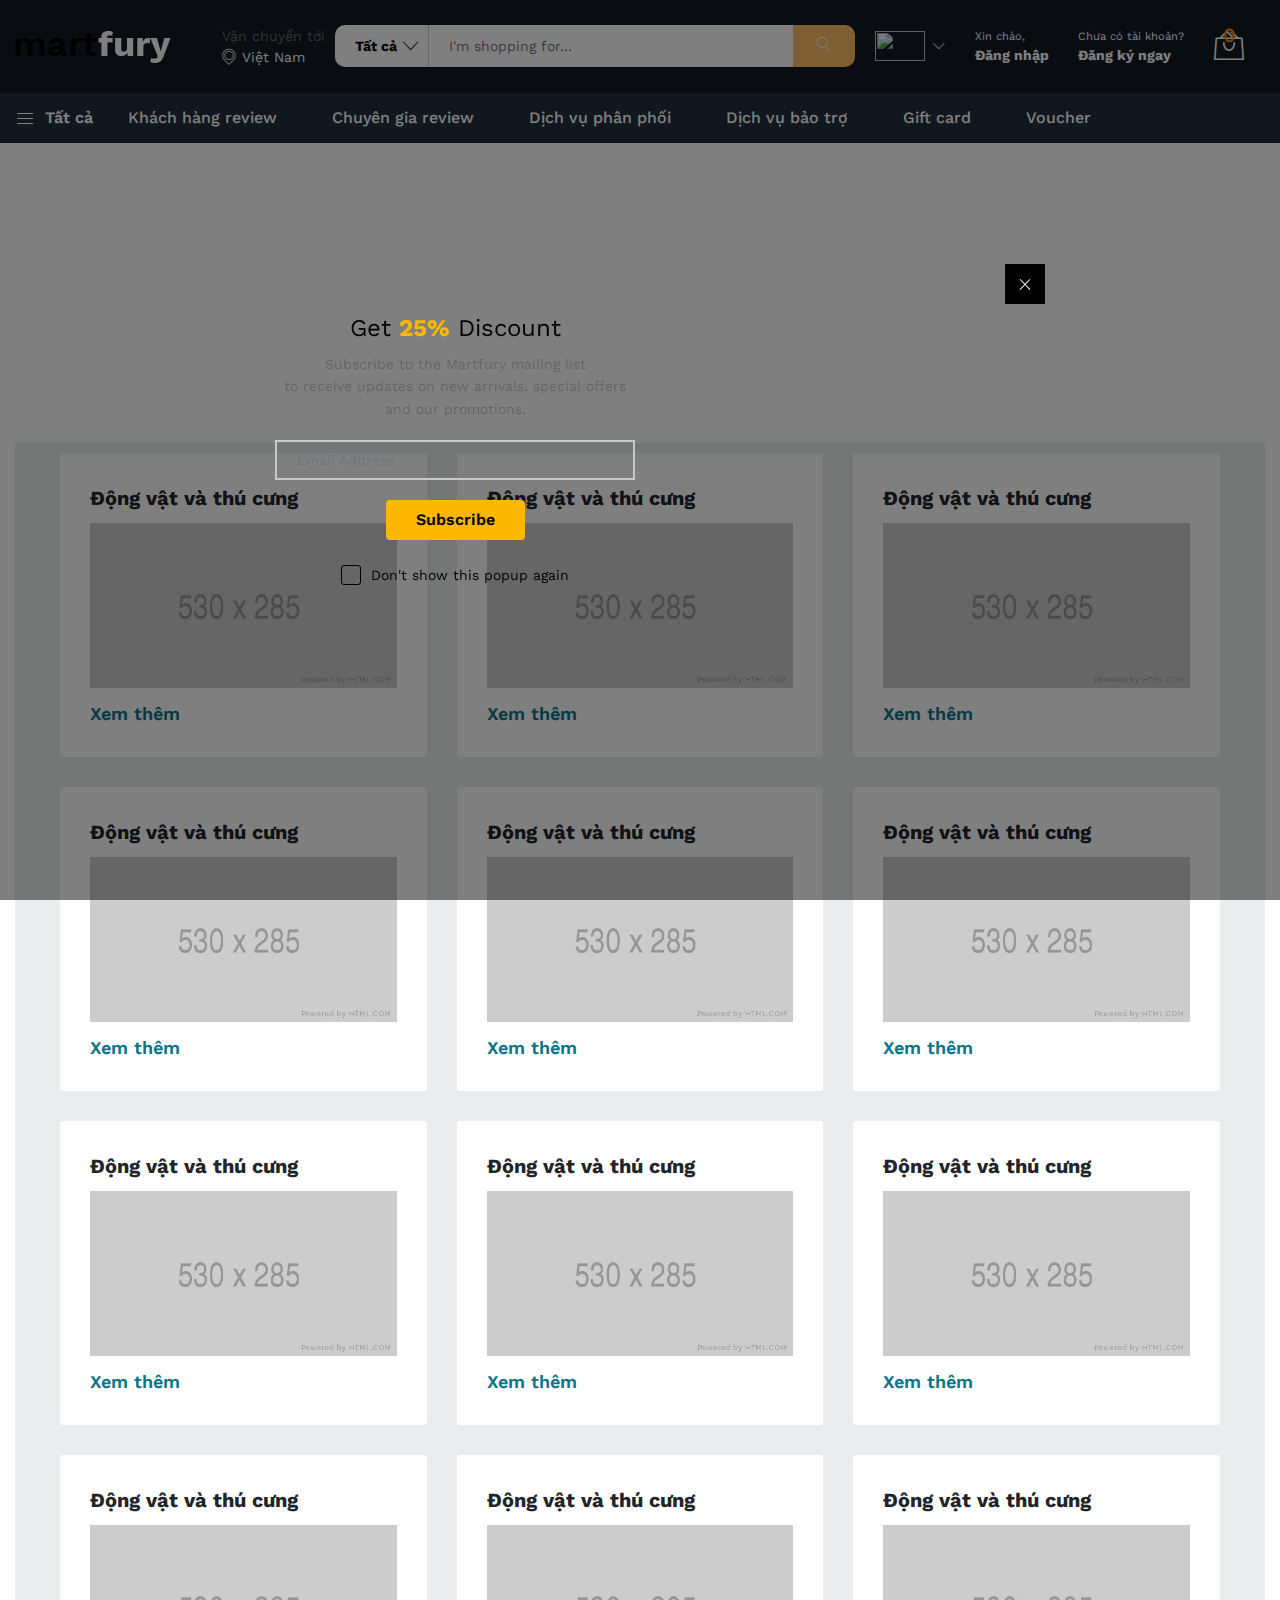
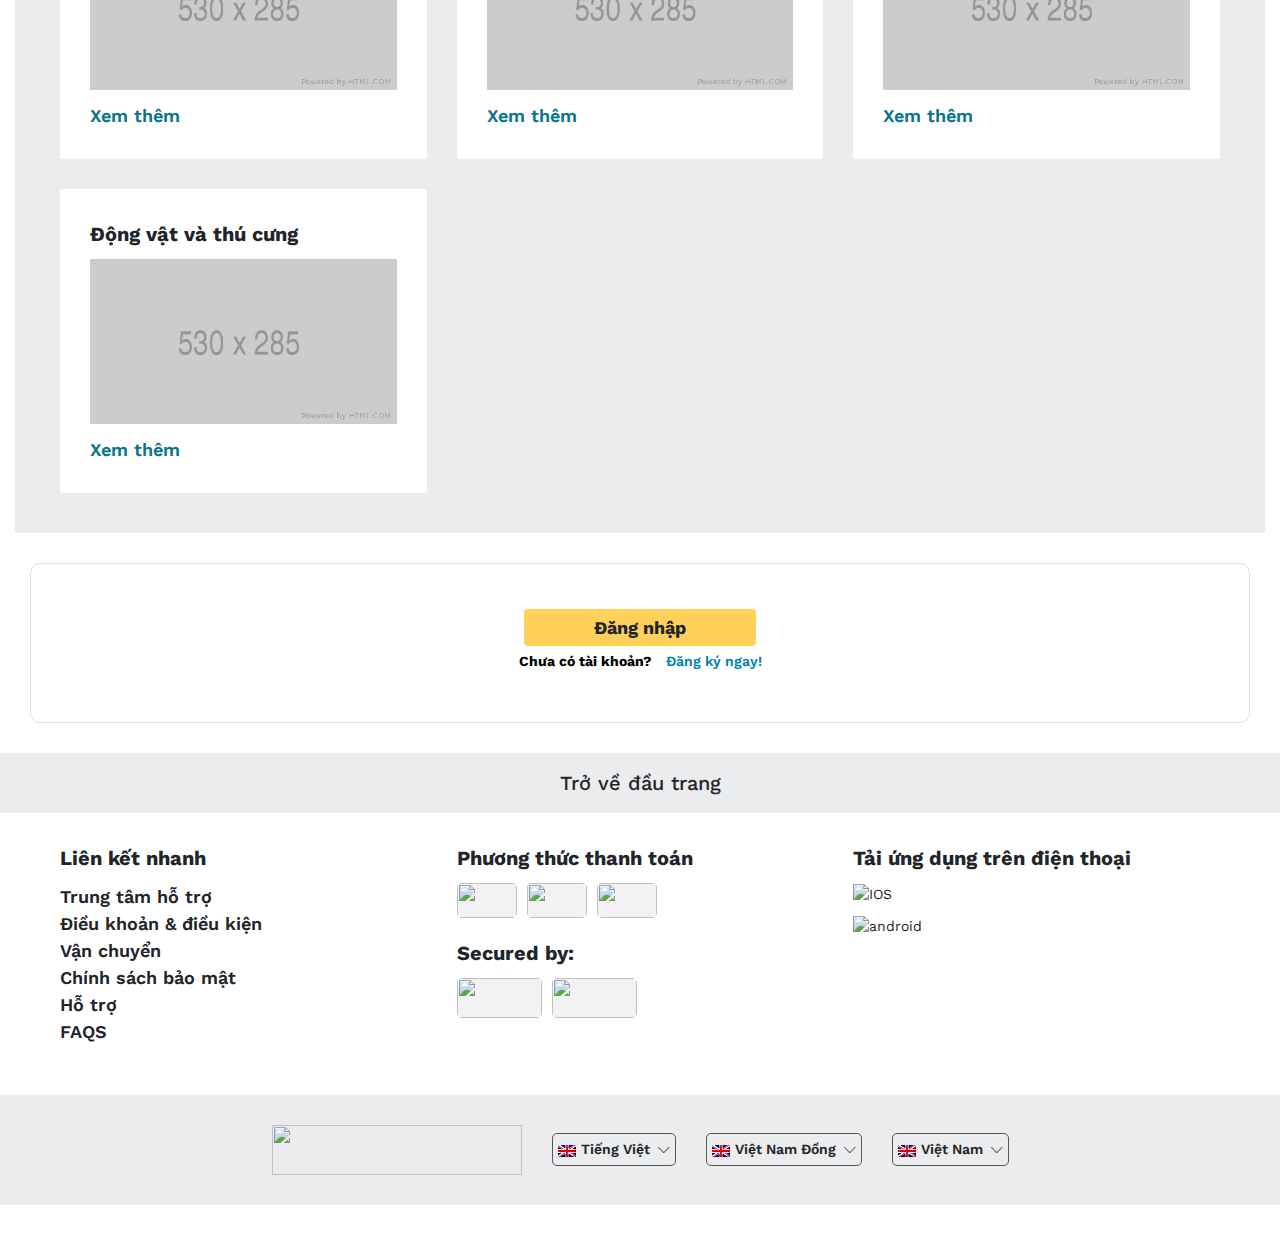
==== TGDV2/index.html @ 7e8d0355 "fix sidebar TGDV =  Amazon" ====
<!DOCTYPE html>
<html lang="en">

<head>
    <meta charset="utf-8">
    <meta http-equiv="X-UA-Compatible" content="IE=edge">
    <meta name="viewport" content="width=device-width, initial-scale=1.0">
    <meta name="format-detection" content="telephone=no">
    <meta name="apple-mobile-web-app-capable" content="yes">
    <meta name="author" content="">
    <meta name="keywords" content="">
    <meta name="description" content="">
    <title>Martfury - Multipurpose Marketplace HTML5 Template + Admin Template</title>
    <link href="https://fonts.googleapis.com/css?family=Work+Sans:300,400,500,600,700&amp;amp;subset=latin-ext" rel="stylesheet">
    <link rel="stylesheet" href="plugins/font-awesome/css/font-awesome.min.css">
    <link rel="stylesheet" href="fonts/Linearicons/Linearicons/Font/demo-files/demo.css">
    <link rel="stylesheet" href="plugins/bootstrap/css/bootstrap.min.css">
    <link rel="stylesheet" href="plugins/owl-carousel/assets/owl.carousel.min.css">
    <link rel="stylesheet" href="plugins/owl-carousel/assets/owl.theme.default.min.css">
    <link rel="stylesheet" href="plugins/slick/slick/slick.css">
    <link rel="stylesheet" href="plugins/nouislider/nouislider.min.css">
    <link rel="stylesheet" href="plugins/lightGallery-master/dist/css/lightgallery.min.css">
    <link rel="stylesheet" href="plugins/jquery-bar-rating/dist/themes/fontawesome-stars.css">
    <link rel="stylesheet" href="plugins/select2/dist/css/select2.min.css">
    <link rel="stylesheet" href="css/style.css">
</head>

<body>
    <header class="header header--1" data-sticky="true">
        <div class="header__top">
            <div class="ps-container-fluid">
                <div class="header__left">
                    <div class="menu--product-categories">
                        <div class="menu__toggle"><a href="index.html"><img src="img/logo_light.png" alt=""></a></div>
                        <div class="menu__content">
                            <ul class="menu--dropdown">
                                <li><a href="#"><i class="icon-star"></i> Hot Promotions</a>
                                </li>
                                <li class="menu-item-has-children has-mega-menu"><a href="#"><i class="icon-laundry"></i> Consumer Electronic</a>
                                    <div class="mega-menu">
                                        <div class="mega-menu__column">
                                            <h4>Electronic<span class="sub-toggle"></span></h4>
                                            <ul class="mega-menu__list">
                                                <li><a href="#">Home Audio &amp; Theathers</a>
                                                </li>
                                                <li><a href="#">TV &amp; Videos</a>
                                                </li>
                                                <li><a href="#">Camera, Photos &amp; Videos</a>
                                                </li>
                                                <li><a href="#">Cellphones &amp; Accessories</a>
                                                </li>
                                                <li><a href="#">Headphones</a>
                                                </li>
                                                <li><a href="#">Videosgames</a>
                                                </li>
                                                <li><a href="#">Wireless Speakers</a>
                                                </li>
                                                <li><a href="#">Office Electronic</a>
                                                </li>
                                            </ul>
                                        </div>
                                        <div class="mega-menu__column">
                                            <h4>Accessories &amp; Parts<span class="sub-toggle"></span></h4>
                                            <ul class="mega-menu__list">
                                                <li><a href="#">Digital Cables</a>
                                                </li>
                                                <li><a href="#">Audio &amp; Video Cables</a>
                                                </li>
                                                <li><a href="#">Batteries</a>
                                                </li>
                                            </ul>
                                        </div>
                                    </div>
                                </li>
                                <li><a href="#"><i class="icon-shirt"></i> Clothing &amp; Apparel</a>
                                </li>
                                <li><a href="#"><i class="icon-lampshade"></i> Home, Garden &amp; Kitchen</a>
                                </li>
                                <li><a href="#"><i class="icon-heart-pulse"></i> Health &amp; Beauty</a>
                                </li>
                                <li><a href="#"><i class="icon-diamond2"></i> Yewelry &amp; Watches</a>
                                </li>
                                <li class="menu-item-has-children has-mega-menu"><a href="#"><i class="icon-desktop"></i> Computer &amp; Technology</a>
                                    <div class="mega-menu">
                                        <div class="mega-menu__column">
                                            <h4>Computer &amp; Technologies<span class="sub-toggle"></span></h4>
                                            <ul class="mega-menu__list">
                                                <li><a href="#">Computer &amp; Tablets</a>
                                                </li>
                                                <li><a href="#">Laptop</a>
                                                </li>
                                                <li><a href="#">Monitors</a>
                                                </li>
                                                <li><a href="#">Networking</a>
                                                </li>
                                                <li><a href="#">Drive &amp; Storages</a>
                                                </li>
                                                <li><a href="#">Computer Components</a>
                                                </li>
                                                <li><a href="#">Security &amp; Protection</a>
                                                </li>
                                                <li><a href="#">Gaming Laptop</a>
                                                </li>
                                                <li><a href="#">Accessories</a>
                                                </li>
                                            </ul>
                                        </div>
                                    </div>
                                </li>
                                <li><a href="#"><i class="icon-baby-bottle"></i> Babies &amp; Moms</a>
                                </li>
                                <li><a href="#"><i class="icon-baseball"></i> Sport &amp; Outdoor</a>
                                </li>
                                <li><a href="#"><i class="icon-smartphone"></i> Phones &amp; Accessories</a>
                                </li>
                                <li><a href="#"><i class="icon-book2"></i> Books &amp; Office</a>
                                </li>
                                <li><a href="#"><i class="icon-car-siren"></i> Cars &amp; Motocycles</a>
                                </li>
                                <li><a href="#"><i class="icon-wrench"></i> Home Improments</a>
                                </li>
                                <li><a href="#"><i class="icon-tag"></i> Vouchers &amp; Services</a>
                                </li>
                            </ul>
                        </div>
                    </div><a class="ps-logo" href="index.html"><img src="img/logo_light.png" alt=""></a>
                    <div style="margin-left:auto;margin-right:10px;">
                        <p style="margin-bottom:0px">Vận chuyển tới</p>
                        <div> <span> <i style="transform: rotate(45deg);display: inline-block;" class="icon-loupe"></i></span> <span>Việt Nam</span>  </div>
                    
                    </div>
                </div>
                <div class="header__center">
                    <form class="ps-form--quick-search" action="index.html" method="get">
                        <div class="form-group--icon"><i class="icon-chevron-down"></i>
                            <select class="form-control">
                                <option value="0" selected="selected">Tất cả</option>
                                <option class="level-0" value="babies-moms">Babies & Moms</option>
                                <option class="level-0" value="books-office">Books & Office</option>
                                <option class="level-0" value="cars-motocycles">Cars & Motocycles</option>
                                <option class="level-0" value="clothing-apparel">Clothing & Apparel</option>
                                <option class="level-1" value="accessories-clothing-apparel">Accessories</option>
                                <option class="level-1" value="bags">Bags</option>
                                <option class="level-1" value="kids-fashion">Kid’s Fashion</option>
                                <option class="level-1" value="mens">Mens</option>
                                <option class="level-1" value="shoes">Shoes</option>
                                <option class="level-1" value="sunglasses">Sunglasses</option>
                                <option class="level-1" value="womens">Womens</option>
                                <option class="level-0" value="computers-technologies">Computers & Technologies</option>
                                <option class="level-1" value="desktop-pc">Desktop PC</option>
                                <option class="level-1" value="laptop">Laptop</option>
                                <option class="level-1" value="smartphones">Smartphones</option>
                                <option class="level-0" value="consumer-electrics">Consumer Electrics</option>
                                <option class="level-1" value="air-conditioners">Air Conditioners</option>
                                <option class="level-2" value="accessories">Accessories</option>
                                <option class="level-2" value="type-hanging-cell">Type Hanging Cell</option>
                                <option class="level-2" value="type-hanging-wall">Type Hanging Wall</option>
                                <option class="level-1" value="audios-theaters">Audios & Theaters</option>
                                <option class="level-2" value="headphone">Headphone</option>
                                <option class="level-2" value="home-theater-system">Home Theater System</option>
                                <option class="level-2" value="speakers">Speakers</option>
                                <option class="level-1" value="car-electronics">Car Electronics</option>
                                <option class="level-2" value="audio-video">Audio & Video</option>
                                <option class="level-2" value="car-security">Car Security</option>
                                <option class="level-2" value="radar-detector">Radar Detector</option>
                                <option class="level-2" value="vehicle-gps">Vehicle GPS</option>
                                <option class="level-1" value="office-electronics">Office Electronics</option>
                                <option class="level-2" value="printers">Printers</option>
                                <option class="level-2" value="projectors">Projectors</option>
                                <option class="level-2" value="scanners">Scanners</option>
                                <option class="level-2" value="store-business">Store & Business</option>
                                <option class="level-1" value="refrigerators">Refrigerators</option>
                                <option class="level-1" value="tv-televisions">TV Televisions</option>
                                <option class="level-2" value="4k-ultra-hd-tvs">4K Ultra HD TVs</option>
                                <option class="level-2" value="led-tvs">LED TVs</option>
                                <option class="level-2" value="oled-tvs">OLED TVs</option>
                                <option class="level-1" value="washing-machines">Washing Machines</option>
                                <option class="level-2" value="type-drying-clothes">Type Drying Clothes</option>
                                <option class="level-2" value="type-horizontal">Type Horizontal</option>
                                <option class="level-2" value="type-vertical">Type Vertical</option>
                                <option class="level-0" value="garden-kitchen">Garden & Kitchen</option>
                                <option class="level-1" value="cookware">Cookware</option>
                                <option class="level-1" value="decoration">Decoration</option>
                                <option class="level-1" value="furniture">Furniture</option>
                                <option class="level-1" value="garden-tools">Garden Tools</option>
                                <option class="level-1" value="home-improvement">Home Improvement</option>
                                <option class="level-1" value="powers-and-hand-tools">Powers And Hand Tools</option>
                                <option class="level-1" value="utensil-gadget">Utensil & Gadget</option>
                                <option class="level-0" value="health-beauty">Health & Beauty</option>
                                <option class="level-1" value="equipments">Equipments</option>
                                <option class="level-1" value="hair-care">Hair Care</option>
                                <option class="level-1" value="perfumer">Perfumer</option>
                                <option class="level-1" value="skin-care">Skin Care</option>
                                <option class="level-0" value="jewelry-watches">Jewelry & Watches</option>
                                <option class="level-1" value="gemstone-jewelry">Gemstone Jewelry</option>
                                <option class="level-1" value="mens-watches">Men’s Watches</option>
                                <option class="level-1" value="womens-watches">Women’s Watches</option>
                                <option class="level-0" value="phones-accessories">Phones & Accessories</option>
                                <option class="level-1" value="iphone-8">Iphone 8</option>
                                <option class="level-1" value="iphone-x">Iphone X</option>
                                <option class="level-1" value="sam-sung-note-8">Sam Sung Note 8</option>
                                <option class="level-1" value="sam-sung-s8">Sam Sung S8</option>
                                <option class="level-0" value="sport-outdoor">Sport & Outdoor</option>
                                <option class="level-1" value="freezer-burn">Freezer Burn</option>
                                <option class="level-1" value="fridge-cooler">Fridge Cooler</option>
                                <option class="level-1" value="wine-cabinets">Wine Cabinets</option>
                            </select>
                        </div>
                        <input class="form-control" type="text" placeholder="I'm shopping for..." id="input-search">
                        <button style="background-color:#FEBD69"><span> <i class="icon-magnifier"></i></span> </span></button>
                        <div class="ps-panel--search-result">
                            <div class="ps-panel__content">
                                <div class="ps-product ps-product--wide ps-product--search-result">
                                    <div class="ps-product__thumbnail"><a href="product-default.html"><img src="img/products/arrivals/1.jpg" alt=""></a></div>
                                    <div class="ps-product__content"><a class="ps-product__title" href="product-default.html">Apple iPhone Retina 6s Plus 32GB</a>
                                        <div class="ps-product__rating">
                                            <select class="ps-rating" data-read-only="true">
                                                <option value="1">1</option>
                                                <option value="1">2</option>
                                                <option value="1">3</option>
                                                <option value="1">4</option>
                                                <option value="2">5</option>
                                            </select><span></span>
                                        </div>
                                        <p class="ps-product__price">$990.50</p>
                                    </div>
                                </div>
                                <div class="ps-product ps-product--wide ps-product--search-result">
                                    <div class="ps-product__thumbnail"><a href="product-default.html"><img src="img/products/arrivals/1.jpg" alt=""></a></div>
                                    <div class="ps-product__content"><a class="ps-product__title" href="product-default.html">Apple iPhone Retina 6s Plus 64GB</a>
                                        <div class="ps-product__rating">
                                            <select class="ps-rating" data-read-only="true">
                                                <option value="1">1</option>
                                                <option value="1">2</option>
                                                <option value="1">3</option>
                                                <option value="1">4</option>
                                                <option value="2">5</option>
                                            </select><span></span>
                                        </div>
                                        <p class="ps-product__price">$1120.50</p>
                                    </div>
                                </div>
                                <div class="ps-product ps-product--wide ps-product--search-result">
                                    <div class="ps-product__thumbnail"><a href="product-default.html"><img src="img/products/arrivals/1.jpg" alt=""></a></div>
                                    <div class="ps-product__content"><a class="ps-product__title" href="product-default.html">Apple iPhone Retina 6s Plus 128GB</a>
                                        <div class="ps-product__rating">
                                            <select class="ps-rating" data-read-only="true">
                                                <option value="1">1</option>
                                                <option value="1">2</option>
                                                <option value="1">3</option>
                                                <option value="1">4</option>
                                                <option value="2">5</option>
                                            </select><span></span>
                                        </div>
                                        <p class="ps-product__price">$1220.50</p>
                                    </div>
                                </div>
                                <div class="ps-product ps-product--wide ps-product--search-result">
                                    <div class="ps-product__thumbnail"><a href="product-default.html"><img src="img/products/arrivals/2.jpg" alt=""></a></div>
                                    <div class="ps-product__content"><a class="ps-product__title" href="product-default.html">Marshall Kilburn Portable Wireless Speaker</a>
                                        <div class="ps-product__rating">
                                            <select class="ps-rating" data-read-only="true">
                                                <option value="1">1</option>
                                                <option value="1">2</option>
                                                <option value="1">3</option>
                                                <option value="1">4</option>
                                                <option value="2">5</option>
                                            </select><span>01</span>
                                        </div>
                                        <p class="ps-product__price">$36.78 – $56.99</p>
                                    </div>
                                </div>
                                <div class="ps-product ps-product--wide ps-product--search-result">
                                    <div class="ps-product__thumbnail"><a href="product-default.html"><img src="img/products/arrivals/3.jpg" alt=""></a></div>
                                    <div class="ps-product__content"><a class="ps-product__title" href="product-default.html">Herschel Leather Duffle Bag In Brown Color</a>
                                        <div class="ps-product__rating">
                                            <select class="ps-rating" data-read-only="true">
                                                <option value="1">1</option>
                                                <option value="1">2</option>
                                                <option value="1">3</option>
                                                <option value="1">4</option>
                                                <option value="2">5</option>
                                            </select><span>02</span>
                                        </div>
                                        <p class="ps-product__price">$125.30</p>
                                    </div>
                                </div>
                                <div class="ps-product ps-product--wide ps-product--search-result">
                                    <div class="ps-product__thumbnail"><a href="product-default.html"><img src="img/products/arrivals/4.jpg" alt=""></a></div>
                                    <div class="ps-product__content"><a class="ps-product__title" href="product-default.html">Xbox One Wireless Controller Black Color</a>
                                        <div class="ps-product__rating">
                                            <select class="ps-rating" data-read-only="true">
                                                <option value="1">1</option>
                                                <option value="1">2</option>
                                                <option value="1">3</option>
                                                <option value="1">4</option>
                                                <option value="2">5</option>
                                            </select><span>02</span>
                                        </div>
                                        <p class="ps-product__price">$55.30</p>
                                    </div>
                                </div>
                                <div class="ps-product ps-product--wide ps-product--search-result">
                                    <div class="ps-product__thumbnail"><a href="product-default.html"><img src="img/products/arrivals/5.jpg" alt=""></a></div>
                                    <div class="ps-product__content"><a class="ps-product__title" href="product-default.html">Grand Slam Indoor Of Show Jumping Novel</a>
                                        <div class="ps-product__rating">
                                            <select class="ps-rating" data-read-only="true">
                                                <option value="1">1</option>
                                                <option value="1">2</option>
                                                <option value="1">3</option>
                                                <option value="1">4</option>
                                                <option value="2">5</option>
                                            </select><span>02</span>
                                        </div>
                                        <p class="ps-product__price sale">$41.27 <del>$52.99 </del></p>
                                    </div>
                                </div>
                                <div class="ps-product ps-product--wide ps-product--search-result">
                                    <div class="ps-product__thumbnail"><a href="product-default.html"><img src="img/products/arrivals/6.jpg" alt=""></a></div>
                                    <div class="ps-product__content"><a class="ps-product__title" href="product-default.html">Sound Intone I65 Earphone White Version</a>
                                        <div class="ps-product__rating">
                                            <select class="ps-rating" data-read-only="true">
                                                <option value="1">1</option>
                                                <option value="1">2</option>
                                                <option value="1">3</option>
                                                <option value="1">4</option>
                                                <option value="2">5</option>
                                            </select><span>01</span>
                                        </div>
                                        <p class="ps-product__price sale">$41.27 <del>$62.39 </del></p>
                                    </div>
                                </div>
                            </div>
                            <div class="ps-panel__footer text-center"><a href="shop-default.html">See all results</a></div>
                        </div>
                    </form>
                </div>
                <div class="header__right" style="margin:0 20px">
                    <div class="header__actions">
                        
                            <div class="ps-dropdown language"><a href="#"><img width="50px" height="30x" src="https://vietnamtimes.org.vn/stores/news_dataimages/hang.le/032020/12/10/5033_Flag-of-Vietnam.gif" alt=""></a>
                                <ul class="ps-dropdown-menu">
                                    <li><a href="#"><img src="img/flag/germany.png" alt=""> Germany</a></li>
                                    <li><a href="#"><img src="img/flag/fr.png" alt=""> France</a></li>
                                </ul>
                            </div>
                               
                           
                        <a class="header__extra" href="#"><div><small>Xin chào,</small> <p style="line-height: 18px;font-weight: 700;color:#fff;">Đăng nhập</p></div></a>
                        
                        <a class="header__extra" href="#"><div><small>Chưa có tài khoản?</small> <p style="line-height: 18px;font-weight: 700;color:#fff;">Đăng ký ngay</p></div></a>
                        <div class="ps-cart--mini"><a class="header__extra" href="#"><i class="icon-bag2"></i><span><i>0</i></span></a>
                            <div class="ps-cart__content">
                                <div class="ps-cart__items">
                                    <div class="ps-product--cart-mobile">
                                        <div class="ps-product__thumbnail"><a href="#"><img src="img/products/clothing/7.jpg" alt=""></a></div>
                                        <div class="ps-product__content"><a class="ps-product__remove" href="#"><i class="icon-cross"></i></a><a href="product-default.html">MVMTH Classical Leather Watch In Black</a>
                                            <p><strong>Sold by:</strong> YOUNG SHOP</p><small>1 x $59.99</small>
                                        </div>
                                    </div>
                                    <div class="ps-product--cart-mobile">
                                        <div class="ps-product__thumbnail"><a href="#"><img src="img/products/clothing/5.jpg" alt=""></a></div>
                                        <div class="ps-product__content"><a class="ps-product__remove" href="#"><i class="icon-cross"></i></a><a href="product-default.html">Sleeve Linen Blend Caro Pane Shirt</a>
                                            <p><strong>Sold by:</strong> YOUNG SHOP</p><small>1 x $59.99</small>
                                        </div>
                                    </div>
                                </div>
                                <div class="ps-cart__footer">
                                    <h3>Sub Total:<strong>$59.99</strong></h3>
                                    <figure><a class="ps-btn" href="shopping-cart.html">View Cart</a><a class="ps-btn" href="checkout.html">Checkout</a></figure>
                                </div>
                            </div>
                        </div>
                    </div>
                </div>
            </div>
        </div>
        <nav class="navigation">
            <div class="ps-container-fluid">
                <div class="navigation__left">
                    <div class="menu--product-categories">
                        <div id="overlay-menu"></div>
                        <!-- submenu -->
                        <div class="close-menu" ><i class="icon-cross"></i></div>
                        <div class="menu-mobile">
                            <div class="menu-mobile__header">
                                <div>
                                    <span style="color:white; margin-right: 10px;"><i class="icon-user"></i></spanc>
                                    <span style="font-size: 18px;color:#fff;font-weight:600;">Xin chào!</span>
                                </div>
                            </div>
                            <div class="menu-mobile__content">
                                <div class="menu-mobile__content--main" data-menu-id="1">
                                    <div class="menu-mobile__item" >
                                        <div class="menu-mobile__title--bold">
                                            Động vật và thú cưng
                                        </div>
                                        <div class="menu-mobile_description">
                                            <div class="menu-mobile__title" data-menu-id="2">
                                                thú cưng 1
                                                <i class="icon-chevron-right"></i>
                                            </div>
                                            <div class="menu-mobile__title" data-menu-id="3">
                                                thú cưng 2
                                                <i class="icon-chevron-right"></i>
                                            </div>
                                            <div class="menu-mobile__title" data-menu-id="4">
                                                thú cưng 3
                                                <i class="icon-chevron-right"></i>
                                            </div>
                                            
                                        </div>
    
                                        
                                    </div>
                                    <div class="menu-mobile__item"  >
                                        <div class="menu-mobile__title--bold">
                                            Sức khỏe và làm đẹp
                                        </div>
                                        <div class="menu-mobile_description">
                                            <div class="menu-mobile__title" data-menu-id="5">
                                                Sức khỏe và làm đẹp 1
                                                <i class="icon-chevron-right"></i>
                                            </div>
                                            <div class="menu-mobile__title" data-menu-id="6">
                                                Sức khỏe và làm đẹp 2
                                                <i class="icon-chevron-right"></i>
                                            </div>
                                            <div class="menu-mobile__title" data-menu-id="7">
                                                Sức khỏe và làm đẹp 3
                                                <i class="icon-chevron-right"></i>
                                            </div>
                                            <div class="menu-mobile__title" data-menu-id="8">
                                                Sức khỏe và làm đẹp 4
                                                <i class="icon-chevron-right"></i>
                                            </div>
                                         
                                        </div>
    
    
                                        
                                    </div>
                                    
                                    
                                </div>
                                <div class="menu-mobile__content--main menu-translateX-right" data-menu-id="2">
                                    <div class="menu-mobile__item menu-back-button-wrap" data-menu-id="1" >
                                        <div class="menu-back-button" data-menu-id="1">
                                            <i class="icon-chevron-left"></i>
                                            MAIN MENU
                                        </div>
                                    </div>
                                    <div class="menu-mobile__item">
                                        <div class="menu-mobile__title">
                                            Động vật và thú cưng  data-menu-id="2"
                                        </div>
                                        <div class="menu-mobile__des">
                                            <div class="menu-mobile__item--sub">Sức khỏe động vật</div>
                                            <div class="menu-mobile__item--sub">Dịch vụ cho thú cưng</div>
                                            <div class="menu-mobile__item--sub">Cửa hàng thú cưng</div>
                                            <div class="menu-mobile__item--sub">Công viên và vườn thú</div>
                                        </div>
                                    </div>
                                    <div class="menu-mobile__item">
                                        <div class="menu-mobile__title">
                                            Động vật và thú cưng 2
                                        </div>
                                        <div class="menu-mobile__des">
                                            <div class="menu-mobile__item--sub">Sức khỏe động vật</div>
                                            <div class="menu-mobile__item--sub">Dịch vụ cho thú cưng</div>
                                            <div class="menu-mobile__item--sub">Cửa hàng thú cưng</div>
                                            <div class="menu-mobile__item--sub">Công viên và vườn thú</div>
                                        </div>
                                    </div>
                                </div>
                                <div class="menu-mobile__content--main menu-translateX-right" data-menu-id="3">
                                    <div class="menu-mobile__item menu-back-button-wrap" data-menu-id="1" >
                                        <div class="menu-back-button" data-menu-id="1">
                                            <i class="icon-chevron-left"></i>
                                            MAIN MENU
                                        </div>
                                    </div>
                                    <div class="menu-mobile__item">
                                        <div class="menu-mobile__title">
                                            Động vật và thú cưng       data-menu-id="3"
                                        </div>
                                        <div class="menu-mobile__des">
                                            <div class="menu-mobile__item--sub">Sức khỏe động vật</div>
                                            <div class="menu-mobile__item--sub">Dịch vụ cho thú cưng</div>
                                            <div class="menu-mobile__item--sub">Cửa hàng thú cưng</div>
                                            <div class="menu-mobile__item--sub">Công viên và vườn thú</div>
                                        </div>
                                    </div>
                                    <div class="menu-mobile__item">
                                        <div class="menu-mobile__title">
                                            Động vật và thú cưng 2
                                        </div>
                                        <div class="menu-mobile__des">
                                            <div class="menu-mobile__item--sub">Sức khỏe động vật</div>
                                            <div class="menu-mobile__item--sub">Dịch vụ cho thú cưng</div>
                                            <div class="menu-mobile__item--sub">Cửa hàng thú cưng</div>
                                            <div class="menu-mobile__item--sub">Công viên và vườn thú</div>
                                        </div>
                                    </div>
                                </div>
                                <div class="menu-mobile__content--main menu-translateX-right" data-menu-id="4">
                                    <div class="menu-mobile__item menu-back-button-wrap" data-menu-id="1" >
                                        <div class="menu-back-button" data-menu-id="1">
                                            <i class="icon-chevron-left"></i>
                                            MAIN MENU
                                        </div>
                                    </div>
                                    <div class="menu-mobile__item">
                                        <div class="menu-mobile__title">
                                            Động vật và thú cưng data-menu-id="4"
                                        </div>
                                        <div class="menu-mobile__des">
                                            <div class="menu-mobile__item--sub">Sức khỏe động vật</div>
                                            <div class="menu-mobile__item--sub">Dịch vụ cho thú cưng</div>
                                            <div class="menu-mobile__item--sub">Cửa hàng thú cưng</div>
                                            <div class="menu-mobile__item--sub">Công viên và vườn thú</div>
                                        </div>
                                    </div>
                                    <div class="menu-mobile__item">
                                        <div class="menu-mobile__title">
                                            Động vật và thú cưng 2
                                        </div>
                                        <div class="menu-mobile__des">
                                            <div class="menu-mobile__item--sub">Sức khỏe động vật</div>
                                            <div class="menu-mobile__item--sub">Dịch vụ cho thú cưng</div>
                                            <div class="menu-mobile__item--sub">Cửa hàng thú cưng</div>
                                            <div class="menu-mobile__item--sub">Công viên và vườn thú</div>
                                        </div>
                                    </div>
                                </div>
                                <div class="menu-mobile__content--main menu-translateX-right" data-menu-id="5">
                                    <div class="menu-mobile__item menu-back-button-wrap" data-menu-id="1" >
                                        <div class="menu-back-button" data-menu-id="1">
                                            <i class="icon-chevron-left"></i>
                                            MAIN MENU
                                        </div>
                                    </div>
                                    <div class="menu-mobile__item">
                                        <div class="menu-mobile__title">
                                     Sức khỏe sắc đẹp ata-menu-id="5"
                                        </div>
                                        <div class="menu-mobile__des">
                                            <div class="menu-mobile__item--sub">Sức khỏe động vật</div>
                                            <div class="menu-mobile__item--sub">Dịch vụ cho thú cưng</div>
                                            <div class="menu-mobile__item--sub">Cửa hàng thú cưng</div>
                                            <div class="menu-mobile__item--sub">Công viên và vườn thú</div>
                                        </div>
    
                                        
                                    </div>
                                    <div class="menu-mobile__item">
                                        <div class="menu-mobile__title">
                                     Sức khỏe sắc đẹp 
                                        </div>
                                        <div class="menu-mobile__des">
                                            <div class="menu-mobile__item--sub">Sức khỏe động vật</div>
                                            <div class="menu-mobile__item--sub">Dịch vụ cho thú cưng</div>
                                            <div class="menu-mobile__item--sub">Cửa hàng thú cưng</div>
                                            <div class="menu-mobile__item--sub">Công viên và vườn thú</div>
                                        </div>
    
                                        
                                    </div>
                                </div>
                                <div class="menu-mobile__content--main menu-translateX-right" data-menu-id="6">
                                    <div class="menu-mobile__item menu-back-button-wrap" data-menu-id="1" >
                                        <div class="menu-back-button" data-menu-id="1">
                                            <i class="icon-chevron-left"></i>
                                            MAIN MENU
                                        </div>
                                    </div>
                                    <div class="menu-mobile__item">
                                        <div class="menu-mobile__title">
                                     Sức khỏe sắc đẹp  data-menu-id="6"
                                        </div>
                                        <div class="menu-mobile__des">
                                            <div class="menu-mobile__item--sub">Sức khỏe động vật</div>
                                            <div class="menu-mobile__item--sub">Dịch vụ cho thú cưng</div>
                                            <div class="menu-mobile__item--sub">Cửa hàng thú cưng</div>
                                            <div class="menu-mobile__item--sub">Công viên và vườn thú</div>
                                        </div>
    
                                        
                                    </div>
                                    <div class="menu-mobile__item">
                                        <div class="menu-mobile__title">
                                     Sức khỏe sắc đẹp 2
                                        </div>
                                        <div class="menu-mobile__des">
                                            <div class="menu-mobile__item--sub">Sức khỏe động vật</div>
                                            <div class="menu-mobile__item--sub">Dịch vụ cho thú cưng</div>
                                            <div class="menu-mobile__item--sub">Cửa hàng thú cưng</div>
                                            <div class="menu-mobile__item--sub">Công viên và vườn thú</div>
                                        </div>
    
                                        
                                    </div>
                                </div>
                                <div class="menu-mobile__content--main menu-translateX-right" data-menu-id="7">
                                    <div class="menu-mobile__item menu-back-button-wrap" data-menu-id="1" >
                                        <div class="menu-back-button" data-menu-id="1">
                                            <i class="icon-chevron-left"></i>
                                            MAIN MENU
                                        </div>
                                    </div>
                                    <div class="menu-mobile__item">
                                        <div class="menu-mobile__title">
                                     Sức khỏe sắc đẹp data-menu-id="7"
                                        </div>
                                        <div class="menu-mobile__des">
                                            <div class="menu-mobile__item--sub">Sức khỏe động vật</div>
                                            <div class="menu-mobile__item--sub">Dịch vụ cho thú cưng</div>
                                            <div class="menu-mobile__item--sub">Cửa hàng thú cưng</div>
                                            <div class="menu-mobile__item--sub">Công viên và vườn thú</div>
                                        </div>
    
                                        
                                    </div>
                                    <div class="menu-mobile__item">
                                        <div class="menu-mobile__title">
                                     Sức khỏe sắc đẹp 2
                                        </div>
                                        <div class="menu-mobile__des">
                                            <div class="menu-mobile__item--sub">Sức khỏe động vật</div>
                                            <div class="menu-mobile__item--sub">Dịch vụ cho thú cưng</div>
                                            <div class="menu-mobile__item--sub">Cửa hàng thú cưng</div>
                                            <div class="menu-mobile__item--sub">Công viên và vườn thú</div>
                                        </div>
    
                                        
                                    </div>
                                </div>
                                <div class="menu-mobile__content--main menu-translateX-right" data-menu-id="8">
                                    <div class="menu-mobile__item menu-back-button-wrap" data-menu-id="1" >
                                        <div class="menu-back-button" data-menu-id="1">
                                            <i class="icon-chevron-left"></i>
                                            MAIN MENU
                                        </div>
                                    </div>
                                    <div class="menu-mobile__item">
                                        <div class="menu-mobile__title">
                                     Sức khỏe sắc đẹp  data-menu-id="8"
                                        </div>
                                        <div class="menu-mobile__des">
                                            <div class="menu-mobile__item--sub">Sức khỏe động vật</div>
                                            <div class="menu-mobile__item--sub">Dịch vụ cho thú cưng</div>
                                            <div class="menu-mobile__item--sub">Cửa hàng thú cưng</div>
                                            <div class="menu-mobile__item--sub">Công viên và vườn thú</div>
                                        </div>
    
                                        
                                    </div>
                                    <div class="menu-mobile__item">
                                        <div class="menu-mobile__title">
                                     Sức khỏe sắc đẹp 2
                                        </div>
                                        <div class="menu-mobile__des">
                                            <div class="menu-mobile__item--sub">Sức khỏe động vật</div>
                                            <div class="menu-mobile__item--sub">Dịch vụ cho thú cưng</div>
                                            <div class="menu-mobile__item--sub">Cửa hàng thú cưng</div>
                                            <div class="menu-mobile__item--sub">Công viên và vườn thú</div>
                                        </div>
    
                                        
                                    </div>
                                </div>
                            </div>
                       
                          </div>
                          <!-- --end menu-->
                        <div class="menu__toggle bar"><i class="icon-menu"></i><span> Tất cả</span></div>
                       
                    </div>
                </div>
                <div class="navigation__right">
                    <ul class="menu">
                        <li class="menu-item"><a href="index.html">Khách hàng review</a><span class="sub-toggle"></span></li>
                        <li class="menu-item"><a href="index.html">Chuyên gia review</a><span class="sub-toggle"></span></li>
                        <li class="menu-item"><a href="index.html">Dịch vụ phân phối</a><span class="sub-toggle"></span></li>
                        <li class="menu-item"><a href="index.html">Dịch vụ bảo trợ</a><span class="sub-toggle"></span></li>
                        <li class="menu-item"><a href="index.html">Gift card</a><span class="sub-toggle"></span></li>
                        <li class="menu-item"><a href="index.html">Voucher</a><span class="sub-toggle"></span></li>
                    </ul>
                </div>
            </div>
        </nav>
    </header>
    <header class="header header--mobile" data-sticky="true">
        <div class="header__top">
            <div class="header__left">
                <p>Welcome to Martfury Online Shopping Store !</p>
            </div>
            <div class="header__right">
                <ul class="navigation__extra">
                    <li><a href="#">Sell on Martfury</a></li>
                    <li><a href="#">Tract your order</a></li>
                    <li>
                        <div class="ps-dropdown"><a href="#">US Dollar</a>
                            <ul class="ps-dropdown-menu">
                                <li><a href="#">Us Dollar</a></li>
                                <li><a href="#">Euro</a></li>
                            </ul>
                        </div>
                    </li>
                    <li>
                        <div class="ps-dropdown language"><a href="#"><img src="img/flag/en.png" alt="">English</a>
                            <ul class="ps-dropdown-menu">
                                <li><a href="#"><img src="img/flag/germany.png" alt=""> Germany</a></li>
                                <li><a href="#"><img src="img/flag/fr.png" alt=""> France</a></li>
                            </ul>
                        </div>
                    </li>
                </ul>
            </div>
        </div>
        <div class="navigation--mobile">
            <div class="navigation__left"><a class="ps-logo" href="index.html"><img src="img/logo_light.png" alt=""></a></div>
            <div class="navigation__right">
                <div class="header__actions">
                    <div class="ps-cart--mini"><a class="header__extra" href="#"><i class="icon-bag2"></i><span><i>0</i></span></a>
                        <div class="ps-cart__content">
                            <div class="ps-cart__items">
                                <div class="ps-product--cart-mobile">
                                    <div class="ps-product__thumbnail"><a href="#"><img src="img/products/clothing/7.jpg" alt=""></a></div>
                                    <div class="ps-product__content"><a class="ps-product__remove" href="#"><i class="icon-cross"></i></a><a href="product-default.html">MVMTH Classical Leather Watch In Black</a>
                                        <p><strong>Sold by:</strong> YOUNG SHOP</p><small>1 x $59.99</small>
                                    </div>
                                </div>
                                <div class="ps-product--cart-mobile">
                                    <div class="ps-product__thumbnail"><a href="#"><img src="img/products/clothing/5.jpg" alt=""></a></div>
                                    <div class="ps-product__content"><a class="ps-product__remove" href="#"><i class="icon-cross"></i></a><a href="product-default.html">Sleeve Linen Blend Caro Pane Shirt</a>
                                        <p><strong>Sold by:</strong> YOUNG SHOP</p><small>1 x $59.99</small>
                                    </div>
                                </div>
                            </div>
                            <div class="ps-cart__footer">
                                <h3>Sub Total:<strong>$59.99</strong></h3>
                                <figure><a class="ps-btn" href="shopping-cart.html">View Cart</a><a class="ps-btn" href="checkout.html">Checkout</a></figure>
                            </div>
                        </div>
                    </div>
                    <div class="ps-block--user-header">
                        <div class="ps-block__left"><i class="icon-user"></i></div>
                        <div class="ps-block__right"><a href="my-account.html">Login</a><a href="my-account.html">Register</a></div>
                    </div>
                </div>
            </div>
        </div>
        <div class="ps-search--mobile">
            <form class="ps-form--search-mobile" action="index.html" method="get">
                <div class="form-group--nest">
                    <input class="form-control" type="text" placeholder="Search something...">
                    <button><i class="icon-magnifier"></i></button>
                </div>
            </form>
        </div>
    </header>
    <div class="ps-panel--sidebar" id="cart-mobile">
        <div class="ps-panel__header">
            <h3>Shopping Cart</h3>
        </div>
        <div class="navigation__content">
            <div class="ps-cart--mobile">
                <div class="ps-cart__content">
                    <div class="ps-product--cart-mobile">
                        <div class="ps-product__thumbnail"><a href="#"><img src="img/products/clothing/7.jpg" alt=""></a></div>
                        <div class="ps-product__content"><a class="ps-product__remove" href="#"><i class="icon-cross"></i></a><a href="product-default.html">MVMTH Classical Leather Watch In Black</a>
                            <p><strong>Sold by:</strong> YOUNG SHOP</p><small>1 x $59.99</small>
                        </div>
                    </div>
                </div>
                <div class="ps-cart__footer">
                    <h3>Sub Total:<strong>$59.99</strong></h3>
                    <figure><a class="ps-btn" href="shopping-cart.html">View Cart</a><a class="ps-btn" href="checkout.html">Checkout</a></figure>
                </div>
            </div>
        </div>
    </div>
    <div class="ps-panel--sidebar" id="navigation-mobile">
        <div class="ps-panel__header">
            <h3>Categories</h3>
        </div>
        <div class="ps-panel__content">
            <ul class="menu--mobile">
                <li><a href="#">Hot Promotions</a>
                </li>
                <li class="menu-item-has-children has-mega-menu"><a href="#">Consumer Electronic</a><span class="sub-toggle"></span>
                    <div class="mega-menu">
                        <div class="mega-menu__column">
                            <h4>Electronic<span class="sub-toggle"></span></h4>
                            <ul class="mega-menu__list">
                                <li><a href="#">Home Audio &amp; Theathers</a>
                                </li>
                                <li><a href="#">TV &amp; Videos</a>
                                </li>
                                <li><a href="#">Camera, Photos &amp; Videos</a>
                                </li>
                                <li><a href="#">Cellphones &amp; Accessories</a>
                                </li>
                                <li><a href="#">Headphones</a>
                                </li>
                                <li><a href="#">Videosgames</a>
                                </li>
                                <li><a href="#">Wireless Speakers</a>
                                </li>
                                <li><a href="#">Office Electronic</a>
                                </li>
                            </ul>
                        </div>
                        <div class="mega-menu__column">
                            <h4>Accessories &amp; Parts<span class="sub-toggle"></span></h4>
                            <ul class="mega-menu__list">
                                <li><a href="#">Digital Cables</a>
                                </li>
                                <li><a href="#">Audio &amp; Video Cables</a>
                                </li>
                                <li><a href="#">Batteries</a>
                                </li>
                            </ul>
                        </div>
                    </div>
                </li>
                <li><a href="#">Clothing &amp; Apparel</a>
                </li>
                <li><a href="#">Home, Garden &amp; Kitchen</a>
                </li>
                <li><a href="#">Health &amp; Beauty</a>
                </li>
                <li><a href="#">Yewelry &amp; Watches</a>
                </li>
                <li class="menu-item-has-children has-mega-menu"><a href="#">Computer &amp; Technology</a><span class="sub-toggle"></span>
                    <div class="mega-menu">
                        <div class="mega-menu__column">
                            <h4>Computer &amp; Technologies<span class="sub-toggle"></span></h4>
                            <ul class="mega-menu__list">
                                <li><a href="#">Computer &amp; Tablets</a>
                                </li>
                                <li><a href="#">Laptop</a>
                                </li>
                                <li><a href="#">Monitors</a>
                                </li>
                                <li><a href="#">Networking</a>
                                </li>
                                <li><a href="#">Drive &amp; Storages</a>
                                </li>
                                <li><a href="#">Computer Components</a>
                                </li>
                                <li><a href="#">Security &amp; Protection</a>
                                </li>
                                <li><a href="#">Gaming Laptop</a>
                                </li>
                                <li><a href="#">Accessories</a>
                                </li>
                            </ul>
                        </div>
                    </div>
                </li>
                <li><a href="#">Babies &amp; Moms</a>
                </li>
                <li><a href="#">Sport &amp; Outdoor</a>
                </li>
                <li><a href="#">Phones &amp; Accessories</a>
                </li>
                <li><a href="#">Books &amp; Office</a>
                </li>
                <li><a href="#">Cars &amp; Motocycles</a>
                </li>
                <li><a href="#">Home Improments</a>
                </li>
                <li><a href="#">Vouchers &amp; Services</a>
                </li>
            </ul>
        </div>
    </div>
    <div class="navigation--list">
        <div class="navigation__content"><a class="navigation__item ps-toggle--sidebar" href="#menu-mobile"><i class="icon-menu"></i><span> Menu</span></a><a class="navigation__item ps-toggle--sidebar" href="#navigation-mobile"><i class="icon-list4"></i><span> Categories</span></a><a class="navigation__item ps-toggle--sidebar" href="#search-sidebar"><i class="icon-magnifier"></i><span> Search</span></a><a class="navigation__item ps-toggle--sidebar" href="#cart-mobile"><i class="icon-bag2"></i><span> Cart</span></a></div>
    </div>
    <div class="ps-panel--sidebar" id="search-sidebar">
        <div class="ps-panel__header">
            <form class="ps-form--search-mobile" action="index.html" method="get">
                <div class="form-group--nest">
                    <input class="form-control" type="text" placeholder="Search something...">
                    <button><i class="icon-magnifier"></i></button>
                </div>
            </form>
        </div>
        <div class="navigation__content"></div>
    </div>
    <div class="ps-panel--sidebar" id="menu-mobile">
        <div class="ps-panel__header">
            <h3>Menu</h3>
        </div>
        <div class="ps-panel__content">
            <ul class="menu--mobile">
                <li class="menu-item-has-children"><a href="index.html">Home</a><span class="sub-toggle"></span>
                    <ul class="sub-menu">
                        <li><a href="index.html">Marketplace Full Width</a>
                        </li>
                        <li><a href="homepage-2.html">Home Auto Parts</a>
                        </li>
                        <li><a href="homepage-10.html">Home Technology</a>
                        </li>
                        <li><a href="homepage-9.html">Home Organic</a>
                        </li>
                        <li><a href="homepage-3.html">Home Marketplace V1</a>
                        </li>
                        <li><a href="homepage-4.html">Home Marketplace V2</a>
                        </li>
                        <li><a href="homepage-5.html">Home Marketplace V3</a>
                        </li>
                        <li><a href="homepage-6.html">Home Marketplace V4</a>
                        </li>
                        <li><a href="homepage-7.html">Home Electronic</a>
                        </li>
                        <li><a href="homepage-8.html">Home Furniture</a>
                        </li>
                        <li><a href="homepage-kids.html">Home Kids</a>
                        </li>
                        <li><a href="homepage-photo-and-video.html">Home photo and picture</a>
                        </li>
                        <li><a href="home-medical.html">Home Medical</a>
                        </li>
                    </ul>
                </li>
                <li class="menu-item-has-children has-mega-menu"><a href="shop-default.html">Shop</a><span class="sub-toggle"></span>
                    <div class="mega-menu">
                        <div class="mega-menu__column">
                            <h4>Catalog Pages<span class="sub-toggle"></span></h4>
                            <ul class="mega-menu__list">
                                <li><a href="shop-default.html">Shop Default</a>
                                </li>
                                <li><a href="shop-default.html">Shop Fullwidth</a>
                                </li>
                                <li><a href="shop-categories.html">Shop Categories</a>
                                </li>
                                <li><a href="shop-sidebar.html">Shop Sidebar</a>
                                </li>
                                <li><a href="shop-sidebar-without-banner.html">Shop Without Banner</a>
                                </li>
                                <li><a href="shop-carousel.html">Shop Carousel</a>
                                </li>
                            </ul>
                        </div>
                        <div class="mega-menu__column">
                            <h4>Product Layout<span class="sub-toggle"></span></h4>
                            <ul class="mega-menu__list">
                                <li><a href="product-default.html">Default</a>
                                </li>
                                <li><a href="product-extend.html">Extended</a>
                                </li>
                                <li><a href="product-full-content.html">Full Content</a>
                                </li>
                                <li><a href="product-box.html">Boxed</a>
                                </li>
                                <li><a href="product-sidebar.html">Sidebar</a>
                                </li>
                                <li><a href="product-default.html">Fullwidth</a>
                                </li>
                            </ul>
                        </div>
                        <div class="mega-menu__column">
                            <h4>Product Types<span class="sub-toggle"></span></h4>
                            <ul class="mega-menu__list">
                                <li><a href="product-default.html">Simple</a>
                                </li>
                                <li><a href="product-default.html">Color Swatches</a>
                                </li>
                                <li><a href="product-image-swatches.html">Images Swatches</a>
                                </li>
                                <li><a href="product-countdown.html">Countdown</a>
                                </li>
                                <li><a href="product-multi-vendor.html">Multi-Vendor</a>
                                </li>
                                <li><a href="product-instagram.html">Instagram</a>
                                </li>
                                <li><a href="product-affiliate.html">Affiliate</a>
                                </li>
                                <li><a href="product-on-sale.html">On sale</a>
                                </li>
                                <li><a href="product-video.html">Video Featured</a>
                                </li>
                                <li><a href="product-groupped.html">Grouped</a>
                                </li>
                                <li><a href="product-out-stock.html">Out Of Stock</a>
                                </li>
                            </ul>
                        </div>
                        <div class="mega-menu__column">
                            <h4>Woo Pages<span class="sub-toggle"></span></h4>
                            <ul class="mega-menu__list">
                                <li><a href="shopping-cart.html">Shopping Cart</a>
                                </li>
                                <li><a href="checkout.html">Checkout</a>
                                </li>
                                <li><a href="whishlist.html">Whishlist</a>
                                </li>
                                <li><a href="compare.html">Compare</a>
                                </li>
                                <li><a href="order-tracking.html">Order Tracking</a>
                                </li>
                                <li><a href="my-account.html">My Account</a>
                                </li>
                                <li><a href="checkout-2.html">Checkout 2</a>
                                </li>
                                <li><a href="shipping.html">Shipping</a>
                                </li>
                                <li><a href="payment.html">Payment</a>
                                </li>
                                <li><a href="payment-success.html">Payment Success</a>
                                </li>
                            </ul>
                        </div>
                    </div>
                </li>
                <li class="menu-item-has-children has-mega-menu"><a href="#">Pages</a><span class="sub-toggle"></span>
                    <div class="mega-menu">
                        <div class="mega-menu__column">
                            <h4>Basic Page<span class="sub-toggle"></span></h4>
                            <ul class="mega-menu__list">
                                <li><a href="about-us.html">About Us</a>
                                </li>
                                <li><a href="contact-us.html">Contact</a>
                                </li>
                                <li><a href="faqs.html">Faqs</a>
                                </li>
                                <li><a href="comming-soon.html">Comming Soon</a>
                                </li>
                                <li><a href="404-page.html">404 Page</a>
                                </li>
                            </ul>
                        </div>
                        <div class="mega-menu__column">
                            <h4>Vendor Pages<span class="sub-toggle"></span></h4>
                            <ul class="mega-menu__list">
                                <li><a href="become-a-vendor.html">Become a Vendor</a>
                                </li>
                                <li><a href="vendor-store.html">Vendor Store</a>
                                </li>
                                <li><a href="vendor-dashboard-free.html">Vendor Dashboard Free</a>
                                </li>
                                <li><a href="vendor-dashboard-pro.html">Vendor Dashboard Pro</a>
                                </li>
                                <li><a href="store-list.html">Store List</a>
                                </li>
                                <li><a href="store-list.html">Store List 2</a>
                                </li>
                                <li><a href="store-detail.html">Store Detail</a>
                                </li>
                            </ul>
                        </div>
                        <div class="mega-menu__column">
                            <h4>Account Pages<span class="sub-toggle"></span></h4>
                            <ul class="mega-menu__list">
                                <li><a href="user-information.html">User Information</a>
                                </li>
                                <li><a href="addresses.html">Addresses</a>
                                </li>
                                <li><a href="invoices.html">Invoices</a>
                                </li>
                                <li><a href="invoice-detail.html">Invoice Detail</a>
                                </li>
                                <li><a href="notifications.html">Notifications</a>
                                </li>
                            </ul>
                        </div>
                    </div>
                </li>
                <li class="menu-item-has-children has-mega-menu"><a href="#">Blogs</a><span class="sub-toggle"></span>
                    <div class="mega-menu">
                        <div class="mega-menu__column">
                            <h4>Blog Layout<span class="sub-toggle"></span></h4>
                            <ul class="mega-menu__list">
                                <li><a href="blog-grid.html">Grid</a>
                                </li>
                                <li><a href="blog-list.html">Listing</a>
                                </li>
                                <li><a href="blog-small-thumb.html">Small Thumb</a>
                                </li>
                                <li><a href="blog-left-sidebar.html">Left Sidebar</a>
                                </li>
                                <li><a href="blog-right-sidebar.html">Right Sidebar</a>
                                </li>
                            </ul>
                        </div>
                        <div class="mega-menu__column">
                            <h4>Single Blog<span class="sub-toggle"></span></h4>
                            <ul class="mega-menu__list">
                                <li><a href="blog-detail.html">Single 1</a>
                                </li>
                                <li><a href="blog-detail-2.html">Single 2</a>
                                </li>
                                <li><a href="blog-detail-3.html">Single 3</a>
                                </li>
                                <li><a href="blog-detail-4.html">Single 4</a>
                                </li>
                            </ul>
                        </div>
                    </div>
                </li>
            </ul>
        </div>
    </div>
    <div id="homepage-1">
        <div class="ps-home-banner ps-home-banner--1">
        
            <div class="ps-section__left">
                <div class="ps-carousel--nav-inside owl-slider" data-owl-auto="true" data-owl-loop="true" data-owl-speed="5000" data-owl-gap="0" data-owl-nav="true" data-owl-dots="true" data-owl-item="1" data-owl-item-xs="1" data-owl-item-sm="1" data-owl-item-md="1" data-owl-item-lg="1" data-owl-duration="1000" data-owl-mousedrag="on" data-owl-animate-in="fadeIn" data-owl-animate-out="fadeOut">
                    <div class="ps-banner bg--cover" data-background="https://bangxephang.com/wp-content/uploads/2021/03/slide-dep-cho-powerpoint.jpg"><a class="ps-banner__overlay" href="shop-default.html"></a></div>
                    <div class="ps-banner bg--cover" data-background="https://png.pngtree.com/thumb_back/fw800/back_our/20190621/ourmid/pngtree-e-commerce-education-banner-background-image_186720.jpg"><a class="ps-banner__overlay" href="shop-default.html"></a></div>
                        <div class="ps-banner bg--cover" data-background="img/slider/home-1/slide-3.jpg"><a class="ps-banner__overlay" href="shop-default.html"></a></div>
                        </div>
                   </div>
        </div>
        <div class="ps-container">

            <div class="list_product_wrap row">
                <div class="col-sm-12 col-xs-12 col-md-16 col-lg-6 col-xl-4">
                    <div class="product_item ">
                        <div class="product_item__title">
                            Động vật và thú cưng
                        </div>
                        <div>
                            <img style="width:100%" src="img/collection/home-1/1.jpg" alt="">
                        </div>
                        <div class="see-more">Xem thêm</div>
                    </div>
                </div>
                <div class="col-sm-12 col-xs-12 col-md-16 col-lg-6 col-xl-4">
                    <div class="product_item ">
                        <div class="product_item__title">
                            Động vật và thú cưng
                        </div>
                        <div>
                            <img style="width:100%" src="img/collection/home-1/1.jpg" alt="">
                        </div>
                        <div class="see-more">Xem thêm</div>
                    </div>
                </div>
                <div class="col-sm-12 col-xs-12 col-md-16 col-lg-6 col-xl-4">
                    <div class="product_item ">
                        <div class="product_item__title">
                            Động vật và thú cưng
                        </div>
                        <div>
                            <img style="width:100%" src="img/collection/home-1/1.jpg" alt="">
                        </div>
                        <div class="see-more">Xem thêm</div>
                    </div>
                </div>
                <div class="col-sm-12 col-xs-12 col-md-16 col-lg-6 col-xl-4">
                    <div class="product_item ">
                        <div class="product_item__title">
                            Động vật và thú cưng
                        </div>
                        <div>
                            <img style="width:100%" src="img/collection/home-1/1.jpg" alt="">
                        </div>
                        <div class="see-more">Xem thêm</div>
                    </div>
                </div>
                <div class="col-sm-12 col-xs-12 col-md-16 col-lg-6 col-xl-4">
                    <div class="product_item ">
                        <div class="product_item__title">
                            Động vật và thú cưng
                        </div>
                        <div>
                            <img style="width:100%" src="img/collection/home-1/1.jpg" alt="">
                        </div>
                        <div class="see-more">Xem thêm</div>
                    </div>
                </div>
                <div class="col-sm-12 col-xs-12 col-md-16 col-lg-6 col-xl-4">
                    <div class="product_item ">
                        <div class="product_item__title">
                            Động vật và thú cưng
                        </div>
                        <div>
                            <img style="width:100%" src="img/collection/home-1/1.jpg" alt="">
                        </div>
                        <div class="see-more">Xem thêm</div>
                    </div>
                </div>
                <div class="col-sm-12 col-xs-12 col-md-16 col-lg-6 col-xl-4">
                    <div class="product_item ">
                        <div class="product_item__title">
                            Động vật và thú cưng
                        </div>
                        <div>
                            <img style="width:100%" src="img/collection/home-1/1.jpg" alt="">
                        </div>
                        <div class="see-more">Xem thêm</div>
                    </div>
                </div>
                <div class="col-sm-12 col-xs-12 col-md-16 col-lg-6 col-xl-4">
                    <div class="product_item ">
                        <div class="product_item__title">
                            Động vật và thú cưng
                        </div>
                        <div>
                            <img style="width:100%" src="img/collection/home-1/1.jpg" alt="">
                        </div>
                        <div class="see-more">Xem thêm</div>
                    </div>
                </div>
                <div class="col-sm-12 col-xs-12 col-md-16 col-lg-6 col-xl-4">
                    <div class="product_item ">
                        <div class="product_item__title">
                            Động vật và thú cưng
                        </div>
                        <div>
                            <img style="width:100%" src="img/collection/home-1/1.jpg" alt="">
                        </div>
                        <div class="see-more">Xem thêm</div>
                    </div>
                </div>
                <div class="col-sm-12 col-xs-12 col-md-16 col-lg-6 col-xl-4">
                    <div class="product_item ">
                        <div class="product_item__title">
                            Động vật và thú cưng
                        </div>
                        <div>
                            <img style="width:100%" src="img/collection/home-1/1.jpg" alt="">
                        </div>
                        <div class="see-more">Xem thêm</div>
                    </div>
                </div>
                <div class="col-sm-12 col-xs-12 col-md-16 col-lg-6 col-xl-4">
                    <div class="product_item ">
                        <div class="product_item__title">
                            Động vật và thú cưng
                        </div>
                        <div>
                            <img style="width:100%" src="img/collection/home-1/1.jpg" alt="">
                        </div>
                        <div class="see-more">Xem thêm</div>
                    </div>
                </div>
                <div class="col-sm-12 col-xs-12 col-md-16 col-lg-6 col-xl-4">
                    <div class="product_item ">
                        <div class="product_item__title">
                            Động vật và thú cưng
                        </div>
                        <div>
                            <img style="width:100%" src="img/collection/home-1/1.jpg" alt="">
                        </div>
                        <div class="see-more">Xem thêm</div>
                    </div>
                </div>
                <div class="col-sm-12 col-xs-12 col-md-16 col-lg-6 col-xl-4">
                    <div class="product_item ">
                        <div class="product_item__title">
                            Động vật và thú cưng
                        </div>
                        <div>
                            <img style="width:100%" src="img/collection/home-1/1.jpg" alt="">
                        </div>
                        <div class="see-more">Xem thêm</div>
                    </div>
                </div>
              
                
           
                
            </div>
        </div>



    </div>
    <div class="ps-login" style="margin:30px;padding:50px;border: 1px solid #e1e1e1;border-radius: 10px;">
        <div class="ps-container">
            <div style="text-align:center">
<div class="mb-3">
<span style="padding:8px 70px;background-color: #FFD05A;font-weight: bold; border-radius: 4px; font-size: 18px;">Đăng nhập</span>
</div>
<div style="color:#000;font-weight: 700;">
Chưa có tài khoản?  <span style="color:#0081B5;margin-left: 10px;font-weight: 600"> Đăng ký ngay!</span>
</div>

            </div>
        </div>
    </div>
    <div onclick="window.scroll({
top: 0, 
left: 0, 
behavior: 'smooth'
});" class="scroll-top"  style="padding:15px;background-color: #EBECEE;text-align: center;">
        <div style="font-size: 20px;font-weight: 500;">Trở về đầu trang</div>
    </div>
    </div>
    <footer >
        <div class="ps-container">
            <div class="row " style="padding:30px">
              <div class="col-sm-12 col-xs-12 col-md-16 col-lg-6 col-xl-4">
                  <div class="widget__item">
                      <div class="widget__title">
                          Liên kết nhanh
                      </div>
                      <div class="widget__menu">
                          <div class="widget__menu--item">
                              Trung tâm hỗ trợ
                          </div>
                          <div class="widget__menu--item">
                          Điều khoản & điều kiện
                        </div>
                        <div class="widget__menu--item">
                          Vận chuyển
                        </div>
                        <div class="widget__menu--item">
                      Chính sách bảo mật
                        </div>
                        <div class="widget__menu--item">
                        Hỗ trợ
                        </div>
                        <div class="widget__menu--item">
                          FAQS
                            </div>
                      </div>
                  </div>
              </div>
              <div class="col-sm-12 col-xs-12 col-md-16 col-lg-6 col-xl-4">
                <div class="widget__item">
                    <div class="widget__title">
                    Phương thức thanh toán
                    </div>
                    <div>
                       <div>
                            <img style="background-color: #F2F2F2; border-radius:5px" width="60px" height="35px" src="https://cdn4.iconfinder.com/data/icons/flat-brand-logo-2/512/visa-512.png" alt="">
                            <img class="mx-2" style="background-color: #F2F2F2; border-radius:5px" width="60px" height="35px" src="https://cdn4.iconfinder.com/data/icons/flat-brand-logo-2/512/visa-512.png" alt="">
                            <img style="background-color: #F2F2F2; border-radius:5px" width="60px" height="35px" src="https://cdn4.iconfinder.com/data/icons/flat-brand-logo-2/512/visa-512.png" alt="">
                       </div>
                    </div>
                  
                </div>
                <div class="widget__item">
                    <div class="widget__title">
                      Secured by:
                    </div>
                    <div class="mt-3">
                        <div>
                             <img style="background-color: #F2F2F2; border-radius:5px" width="85px" height="40px" src="https://cdn4.iconfinder.com/data/icons/flat-brand-logo-2/512/visa-512.png" alt="">
                             <img class="ml-2" style="background-color: #F2F2F2; border-radius:5px" width="85px" height="40px" src="https://cdn4.iconfinder.com/data/icons/flat-brand-logo-2/512/visa-512.png" alt="">
                        </div>
                     </div>
                  
                </div>
              
              </div>
              <div class="col-sm-12 col-xs-12 col-md-16 col-lg-6 col-xl-4">
                <div class="widget__item">
                    <div class="widget__title">
                     Tải ứng dụng trên điện thoại
                    </div>
                    <div>
                        <div class="mb-3"><img height="46.797px" width="135px" src="https://i.pinimg.com/originals/79/39/9d/79399d10203e4f9e3b8d9209e2802d0f.png" alt="IOS"></div>
                        <div>
                            <img height="46.797px" width="135px" src="https://student.vus.edu.vn/webroot/upload/files/android.png" alt="android">

                        </div>
                    </div>
                </div>
              </div>
            </div>
        </div>
        <div class="footer__bottom" style="background-color: #EBECEE; padding:30px 40px">
            <div>
                <img height="50px" width="250px" src="https://cdn.logo.com/hotlink-ok/logo-social.png" alt="">

            </div>
         <div class="footer__bottom--right">
            <div class="ps-dropdown language"><a href="#"><img class="mr-2" src="img/flag/en.png" alt="">Tiếng Việt</a>
                <ul class="ps-dropdown-menu">
                    <li><a href="#"><img src="img/flag/germany.png" alt=""> Germany</a></li>
                    <li><a href="#"><img src="img/flag/fr.png" alt=""> France</a></li>
                </ul>
                
            </div>  
            <div class="ps-dropdown language mx-5"><a href="#"><img class="mr-2"  src="img/flag/en.png" alt="">Việt Nam Đồng</a>
                <ul class="ps-dropdown-menu">
                    <li><a href="#"><img src="img/flag/germany.png" alt=""> Germany</a></li>
                    <li><a href="#"><img src="img/flag/fr.png" alt=""> France</a></li>
                </ul>
                
            </div>  
            <div class="ps-dropdown language"><a href="#"><img class="mr-2"  src="img/flag/en.png" alt="">Việt Nam</a>
                <ul class="ps-dropdown-menu">
                    <li><a href="#"><img src="img/flag/germany.png" alt=""> Germany</a></li>
                    <li><a href="#"><img src="img/flag/fr.png" alt=""> France</a></li>
                </ul>
                
            </div>  
         </div>
            </div>
            </div>
      
    </footer>
    <div class="ps-popup" id="subscribe" data-time="500">
        <div class="ps-popup__content bg--cover" data-background="img/bg/subscribe.jpg"><a class="ps-popup__close" href="#"><i class="icon-cross"></i></a>
            <form class="ps-form--subscribe-popup" action="index.html" method="get">
                <div class="ps-form__content">
                    <h4>Get <strong>25%</strong> Discount</h4>
                    <p>Subscribe to the Martfury mailing list <br /> to receive updates on new arrivals, special offers <br /> and our promotions.</p>
                    <div class="form-group">
                        <input class="form-control" type="text" placeholder="Email Address" required>
                        <button class="ps-btn">Subscribe</button>
                    </div>
                    <div class="ps-checkbox">
                        <input class="form-control" type="checkbox" id="not-show" name="not-show">
                        <label for="not-show">Don't show this popup again</label>
                    </div>
                </div>
            </form>
        </div>
    </div>
    <div id="back2top"><i class="icon icon-arrow-up"></i></div>
    <div class="ps-site-overlay"></div>
    <div id="loader-wrapper">
        <div class="loader-section section-left"></div>
        <div class="loader-section section-right"></div>
    </div>
    <div class="ps-search" id="site-search"><a class="ps-btn--close" href="#"></a>
        <div class="ps-search__content">
            <form class="ps-form--primary-search" action="do_action" method="post">
                <input class="form-control" type="text" placeholder="Search for...">
                <button><i class="aroma-magnifying-glass"></i></button>
            </form>
        </div>
    </div>
    <div class="modal fade" id="product-quickview" tabindex="-1" role="dialog" aria-labelledby="product-quickview" aria-hidden="true">
        <div class="modal-dialog modal-dialog-centered" role="document">
            <div class="modal-content"><span class="modal-close" data-dismiss="modal"><i class="icon-cross2"></i></span>
                <article class="ps-product--detail ps-product--fullwidth ps-product--quickview">
                    <div class="ps-product__header">
                        <div class="ps-product__thumbnail" data-vertical="false">
                            <div class="ps-product__images" data-arrow="true">
                                <div class="item"><img src="img/products/detail/fullwidth/1.jpg" alt=""></div>
                                <div class="item"><img src="img/products/detail/fullwidth/2.jpg" alt=""></div>
                                <div class="item"><img src="img/products/detail/fullwidth/3.jpg" alt=""></div>
                            </div>
                        </div>
                        <div class="ps-product__info">
                            <h1>Marshall Kilburn Portable Wireless Speaker</h1>
                            <div class="ps-product__meta">
                                <p>Brand:<a href="shop-default.html">Sony</a></p>
                                <div class="ps-product__rating">
                                    <select class="ps-rating" data-read-only="true">
                                        <option value="1">1</option>
                                        <option value="1">2</option>
                                        <option value="1">3</option>
                                        <option value="1">4</option>
                                        <option value="2">5</option>
                                    </select><span>(1 review)</span>
                                </div>
                            </div>
                            <h4 class="ps-product__price">$36.78 – $56.99</h4>
                            <div class="ps-product__desc">
                                <p>Sold By:<a href="shop-default.html"><strong> Go Pro</strong></a></p>
                                <ul class="ps-list--dot">
                                    <li> Unrestrained and portable active stereo speaker</li>
                                    <li> Free from the confines of wires and chords</li>
                                    <li> 20 hours of portable capabilities</li>
                                    <li> Double-ended Coil Cord with 3.5mm Stereo Plugs Included</li>
                                    <li> 3/4″ Dome Tweeters: 2X and 4″ Woofer: 1X</li>
                                </ul>
                            </div>
                            <div class="ps-product__shopping"><a class="ps-btn ps-btn--black" href="#">Add to cart</a><a class="ps-btn" href="#">Buy Now</a>
                                <div class="ps-product__actions"><a href="#"><i class="icon-heart"></i></a><a href="#"><i class="icon-chart-bars"></i></a></div>
                            </div>
                        </div>
                    </div>
                </article>
            </div>
        </div>
    </div>
    <script src="plugins/jquery.min.js"></script>
    <script src="plugins/nouislider/nouislider.min.js"></script>
    <script src="plugins/popper.min.js"></script>
    <script src="plugins/owl-carousel/owl.carousel.min.js"></script>
    <script src="plugins/bootstrap/js/bootstrap.min.js"></script>
    <script src="plugins/imagesloaded.pkgd.min.js"></script>
    <script src="plugins/masonry.pkgd.min.js"></script>
    <script src="plugins/isotope.pkgd.min.js"></script>
    <script src="plugins/jquery.matchHeight-min.js"></script>
    <script src="plugins/slick/slick/slick.min.js"></script>
    <script src="plugins/jquery-bar-rating/dist/jquery.barrating.min.js"></script>
    <script src="plugins/slick-animation.min.js"></script>
    <script src="plugins/lightGallery-master/dist/js/lightgallery-all.min.js"></script>
    <script src="plugins/sticky-sidebar/dist/sticky-sidebar.min.js"></script>
    <script src="plugins/select2/dist/js/select2.full.min.js"></script>
    <script src="plugins/gmap3.min.js"></script>
    <!-- custom scripts-->
    <script src="js/main.js"></script>
    <script>
    //click button show của reponsive
        $('.bar').click(function () {
            $('.menu-mobile').addClass('show');
            $('#overlay-menu').addClass('show');
            $('.close-menu').addClass('show');
        });
        $('.close-menu').click(function () {
            $('.menu-mobile').removeClass('show');
            $('#overlay-menu').removeClass('show');
            $('.close-menu').removeClass('show');
        });
        $('#overlay-menu').click(function () {
            $('.menu-mobile').removeClass('show');
            $('#overlay-menu').removeClass('show');
        })
        //collapse
        // $( ".menu-mobile__title" ).click(function() {
        //     $(this).siblings('.menu-mobile__des').slideToggle();
        //     $(this).children('.icon-chevron-down').toggleClass('active');
        // });
        $(".menu-mobile__title").click(function(){
            $(this).parents('.menu-mobile__content--main').addClass('menu-translateX-left')
            let dataMenuId=$(this).attr("data-menu-id") 
            $(this).parents('.menu-mobile__content').find(`[data-menu-id='${dataMenuId}']`).addClass('menu-mobile__content--visible')
        })
        $('.menu-back-button').click(function(){
            $('.menu-mobile__content--main').removeClass('menu-translateX-left');
            $('.menu-mobile__content [data-menu-id]').removeClass('menu-mobile__content--visible')
        })
  
    </script>
</body>

</html>
---- TGDV2/fonts/Linearicons/Linearicons/Font/demo-files/demo.css ----
.glyph{font-size:16px;width:4em;padding-bottom:1em;margin-right:1.5em;float:left;overflow:hidden}.liga{width:80%;width:calc(100% - 2.5em)}.talign-right{text-align:right}.talign-center{text-align:center}.bgc1{background:#f1f1f1}.fgc1{color:#999}.fgc0{color:#000}p{margin-top:1em;margin-bottom:1em}.mvm{margin-top:.75em;margin-bottom:.75em}.mtn{margin-top:0}.mal,.mtl{margin-top:1.5em}.mal,.mbl{margin-bottom:1.5em}.mal,.mhl{margin-left:1.5em;margin-right:1.5em}.mhmm{margin-left:1em;margin-right:1em}.mls{margin-left:.25em}.ptl{padding-top:1.5em}.pbs,.pvs{padding-bottom:.25em}.pts,.pvs{padding-top:.25em}.clearfix{zoom:1}.unit{float:left}.unitRight{float:right}.size1of2{width:50%}.size1of1{width:100%}.clearfix:after,.clearfix:before{content:" ";display:table}.clearfix:after{clear:both}.hidden-true{display:none}.textbox0{width:3em;background:#f1f1f1;padding:.25em .5em;line-height:1.5;height:1.5em}#testDrive{padding-top:24px;line-height:1.5}.fs0{font-size:16px}.fs1{font-size:40px}@font-face{font-family:Linearicons;src:url(../Linearicons.ttf) format('truetype');font-weight:400;font-style:normal}[class*=" icon-"],[class^=icon-]{font-family:Linearicons;speak:none;font-style:normal;font-weight:400;font-variant:normal;text-transform:none;line-height:1;-webkit-font-feature-settings:"liga";-moz-font-feature-settings:"liga=1";-moz-font-feature-settings:"liga";-ms-font-feature-settings:"liga" 1;-o-font-feature-settings:"liga";font-feature-settings:"liga";-webkit-font-smoothing:antialiased;-moz-osx-font-smoothing:grayscale}.icon-home:before{content:"\e600"}.icon-home2:before{content:"\e601"}.icon-home3:before{content:"\e602"}.icon-home4:before{content:"\e603"}.icon-home5:before{content:"\e604"}.icon-home6:before{content:"\e605"}.icon-bathtub:before{content:"\e606"}.icon-toothbrush:before{content:"\e607"}.icon-bed:before{content:"\e608"}.icon-couch:before{content:"\e609"}.icon-chair:before{content:"\e60a"}.icon-city:before{content:"\e60b"}.icon-apartment:before{content:"\e60c"}.icon-pencil:before{content:"\e60d"}.icon-pencil2:before{content:"\e60e"}.icon-pen:before{content:"\e60f"}.icon-pencil3:before{content:"\e610"}.icon-eraser:before{content:"\e611"}.icon-pencil4:before{content:"\e612"}.icon-pencil5:before{content:"\e613"}.icon-feather:before{content:"\e614"}.icon-feather2:before{content:"\e615"}.icon-feather3:before{content:"\e616"}.icon-pen2:before{content:"\e617"}.icon-pen-add:before{content:"\e618"}.icon-pen-remove:before{content:"\e619"}.icon-vector:before{content:"\e61a"}.icon-pen3:before{content:"\e61b"}.icon-blog:before{content:"\e61c"}.icon-brush:before{content:"\e61d"}.icon-brush2:before{content:"\e61e"}.icon-spray:before{content:"\e61f"}.icon-paint-roller:before{content:"\e620"}.icon-stamp:before{content:"\e621"}.icon-tape:before{content:"\e622"}.icon-desk-tape:before{content:"\e623"}.icon-texture:before{content:"\e624"}.icon-eye-dropper:before{content:"\e625"}.icon-palette:before{content:"\e626"}.icon-color-sampler:before{content:"\e627"}.icon-bucket:before{content:"\e628"}.icon-gradient:before{content:"\e629"}.icon-gradient2:before{content:"\e62a"}.icon-magic-wand:before{content:"\e62b"}.icon-magnet:before{content:"\e62c"}.icon-pencil-ruler:before{content:"\e62d"}.icon-pencil-ruler2:before{content:"\e62e"}.icon-compass:before{content:"\e62f"}.icon-aim:before{content:"\e630"}.icon-gun:before{content:"\e631"}.icon-bottle:before{content:"\e632"}.icon-drop:before{content:"\e633"}.icon-drop-crossed:before{content:"\e634"}.icon-drop2:before{content:"\e635"}.icon-snow:before{content:"\e636"}.icon-snow2:before{content:"\e637"}.icon-fire:before{content:"\e638"}.icon-lighter:before{content:"\e639"}.icon-knife:before{content:"\e63a"}.icon-dagger:before{content:"\e63b"}.icon-tissue:before{content:"\e63c"}.icon-toilet-paper:before{content:"\e63d"}.icon-poop:before{content:"\e63e"}.icon-umbrella:before{content:"\e63f"}.icon-umbrella2:before{content:"\e640"}.icon-rain:before{content:"\e641"}.icon-tornado:before{content:"\e642"}.icon-wind:before{content:"\e643"}.icon-fan:before{content:"\e644"}.icon-contrast:before{content:"\e645"}.icon-sun-small:before{content:"\e646"}.icon-sun:before{content:"\e647"}.icon-sun2:before{content:"\e648"}.icon-moon:before{content:"\e649"}.icon-cloud:before{content:"\e64a"}.icon-cloud-upload:before{content:"\e64b"}.icon-cloud-download:before{content:"\e64c"}.icon-cloud-rain:before{content:"\e64d"}.icon-cloud-hailstones:before{content:"\e64e"}.icon-cloud-snow:before{content:"\e64f"}.icon-cloud-windy:before{content:"\e650"}.icon-sun-wind:before{content:"\e651"}.icon-cloud-fog:before{content:"\e652"}.icon-cloud-sun:before{content:"\e653"}.icon-cloud-lightning:before{content:"\e654"}.icon-cloud-sync:before{content:"\e655"}.icon-cloud-lock:before{content:"\e656"}.icon-cloud-gear:before{content:"\e657"}.icon-cloud-alert:before{content:"\e658"}.icon-cloud-check:before{content:"\e659"}.icon-cloud-cross:before{content:"\e65a"}.icon-cloud-crossed:before{content:"\e65b"}.icon-cloud-database:before{content:"\e65c"}.icon-database:before{content:"\e65d"}.icon-database-add:before{content:"\e65e"}.icon-database-remove:before{content:"\e65f"}.icon-database-lock:before{content:"\e660"}.icon-database-refresh:before{content:"\e661"}.icon-database-check:before{content:"\e662"}.icon-database-history:before{content:"\e663"}.icon-database-upload:before{content:"\e664"}.icon-database-download:before{content:"\e665"}.icon-server:before{content:"\e666"}.icon-shield:before{content:"\e667"}.icon-shield-check:before{content:"\e668"}.icon-shield-alert:before{content:"\e669"}.icon-shield-cross:before{content:"\e66a"}.icon-lock:before{content:"\e66b"}.icon-rotation-lock:before{content:"\e66c"}.icon-unlock:before{content:"\e66d"}.icon-key:before{content:"\e66e"}.icon-key-hole:before{content:"\e66f"}.icon-toggle-off:before{content:"\e670"}.icon-toggle-on:before{content:"\e671"}.icon-cog:before{content:"\e672"}.icon-cog2:before{content:"\e673"}.icon-wrench:before{content:"\e674"}.icon-screwdriver:before{content:"\e675"}.icon-hammer-wrench:before{content:"\e676"}.icon-hammer:before{content:"\e677"}.icon-saw:before{content:"\e678"}.icon-axe:before{content:"\e679"}.icon-axe2:before{content:"\e67a"}.icon-shovel:before{content:"\e67b"}.icon-pickaxe:before{content:"\e67c"}.icon-factory:before{content:"\e67d"}.icon-factory2:before{content:"\e67e"}.icon-recycle:before{content:"\e67f"}.icon-trash:before{content:"\e680"}.icon-trash2:before{content:"\e681"}.icon-trash3:before{content:"\e682"}.icon-broom:before{content:"\e683"}.icon-game:before{content:"\e684"}.icon-gamepad:before{content:"\e685"}.icon-joystick:before{content:"\e686"}.icon-dice:before{content:"\e687"}.icon-spades:before{content:"\e688"}.icon-diamonds:before{content:"\e689"}.icon-clubs:before{content:"\e68a"}.icon-hearts:before{content:"\e68b"}.icon-heart:before{content:"\e68c"}.icon-star:before{content:"\e68d"}.icon-star-half:before{content:"\e68e"}.icon-star-empty:before{content:"\e68f"}.icon-flag:before{content:"\e690"}.icon-flag2:before{content:"\e691"}.icon-flag3:before{content:"\e692"}.icon-mailbox-full:before{content:"\e693"}.icon-mailbox-empty:before{content:"\e694"}.icon-at-sign:before{content:"\e695"}.icon-envelope:before{content:"\e696"}.icon-envelope-open:before{content:"\e697"}.icon-paperclip:before{content:"\e698"}.icon-paper-plane:before{content:"\e699"}.icon-reply:before{content:"\e69a"}.icon-reply-all:before{content:"\e69b"}.icon-inbox:before{content:"\e69c"}.icon-inbox2:before{content:"\e69d"}.icon-outbox:before{content:"\e69e"}.icon-box:before{content:"\e69f"}.icon-archive:before{content:"\e6a0"}.icon-archive2:before{content:"\e6a1"}.icon-drawers:before{content:"\e6a2"}.icon-drawers2:before{content:"\e6a3"}.icon-drawers3:before{content:"\e6a4"}.icon-eye:before{content:"\e6a5"}.icon-eye-crossed:before{content:"\e6a6"}.icon-eye-plus:before{content:"\e6a7"}.icon-eye-minus:before{content:"\e6a8"}.icon-binoculars:before{content:"\e6a9"}.icon-binoculars2:before{content:"\e6aa"}.icon-hdd:before{content:"\e6ab"}.icon-hdd-down:before{content:"\e6ac"}.icon-hdd-up:before{content:"\e6ad"}.icon-floppy-disk:before{content:"\e6ae"}.icon-disc:before{content:"\e6af"}.icon-tape2:before{content:"\e6b0"}.icon-printer:before{content:"\e6b1"}.icon-shredder:before{content:"\e6b2"}.icon-file-empty:before{content:"\e6b3"}.icon-file-add:before{content:"\e6b4"}.icon-file-check:before{content:"\e6b5"}.icon-file-lock:before{content:"\e6b6"}.icon-files:before{content:"\e6b7"}.icon-copy:before{content:"\e6b8"}.icon-compare:before{content:"\e6b9"}.icon-folder:before{content:"\e6ba"}.icon-folder-search:before{content:"\e6bb"}.icon-folder-plus:before{content:"\e6bc"}.icon-folder-minus:before{content:"\e6bd"}.icon-folder-download:before{content:"\e6be"}.icon-folder-upload:before{content:"\e6bf"}.icon-folder-star:before{content:"\e6c0"}.icon-folder-heart:before{content:"\e6c1"}.icon-folder-user:before{content:"\e6c2"}.icon-folder-shared:before{content:"\e6c3"}.icon-folder-music:before{content:"\e6c4"}.icon-folder-picture:before{content:"\e6c5"}.icon-folder-film:before{content:"\e6c6"}.icon-scissors:before{content:"\e6c7"}.icon-paste:before{content:"\e6c8"}.icon-clipboard-empty:before{content:"\e6c9"}.icon-clipboard-pencil:before{content:"\e6ca"}.icon-clipboard-text:before{content:"\e6cb"}.icon-clipboard-check:before{content:"\e6cc"}.icon-clipboard-down:before{content:"\e6cd"}.icon-clipboard-left:before{content:"\e6ce"}.icon-clipboard-alert:before{content:"\e6cf"}.icon-clipboard-user:before{content:"\e6d0"}.icon-register:before{content:"\e6d1"}.icon-enter:before{content:"\e6d2"}.icon-exit:before{content:"\e6d3"}.icon-papers:before{content:"\e6d4"}.icon-news:before{content:"\e6d5"}.icon-reading:before{content:"\e6d6"}.icon-typewriter:before{content:"\e6d7"}.icon-document:before{content:"\e6d8"}.icon-document2:before{content:"\e6d9"}.icon-graduation-hat:before{content:"\e6da"}.icon-license:before{content:"\e6db"}.icon-license2:before{content:"\e6dc"}.icon-medal-empty:before{content:"\e6dd"}.icon-medal-first:before{content:"\e6de"}.icon-medal-second:before{content:"\e6df"}.icon-medal-third:before{content:"\e6e0"}.icon-podium:before{content:"\e6e1"}.icon-trophy:before{content:"\e6e2"}.icon-trophy2:before{content:"\e6e3"}.icon-music-note:before{content:"\e6e4"}.icon-music-note2:before{content:"\e6e5"}.icon-music-note3:before{content:"\e6e6"}.icon-playlist:before{content:"\e6e7"}.icon-playlist-add:before{content:"\e6e8"}.icon-guitar:before{content:"\e6e9"}.icon-trumpet:before{content:"\e6ea"}.icon-album:before{content:"\e6eb"}.icon-shuffle:before{content:"\e6ec"}.icon-repeat-one:before{content:"\e6ed"}.icon-repeat:before{content:"\e6ee"}.icon-headphones:before{content:"\e6ef"}.icon-headset:before{content:"\e6f0"}.icon-loudspeaker:before{content:"\e6f1"}.icon-equalizer:before{content:"\e6f2"}.icon-theater:before{content:"\e6f3"}.icon-3d-glasses:before{content:"\e6f4"}.icon-ticket:before{content:"\e6f5"}.icon-presentation:before{content:"\e6f6"}.icon-play:before{content:"\e6f7"}.icon-film-play:before{content:"\e6f8"}.icon-clapboard-play:before{content:"\e6f9"}.icon-media:before{content:"\e6fa"}.icon-film:before{content:"\e6fb"}.icon-film2:before{content:"\e6fc"}.icon-surveillance:before{content:"\e6fd"}.icon-surveillance2:before{content:"\e6fe"}.icon-camera:before{content:"\e6ff"}.icon-camera-crossed:before{content:"\e700"}.icon-camera-play:before{content:"\e701"}.icon-time-lapse:before{content:"\e702"}.icon-record:before{content:"\e703"}.icon-camera2:before{content:"\e704"}.icon-camera-flip:before{content:"\e705"}.icon-panorama:before{content:"\e706"}.icon-time-lapse2:before{content:"\e707"}.icon-shutter:before{content:"\e708"}.icon-shutter2:before{content:"\e709"}.icon-face-detection:before{content:"\e70a"}.icon-flare:before{content:"\e70b"}.icon-convex:before{content:"\e70c"}.icon-concave:before{content:"\e70d"}.icon-picture:before{content:"\e70e"}.icon-picture2:before{content:"\e70f"}.icon-picture3:before{content:"\e710"}.icon-pictures:before{content:"\e711"}.icon-book:before{content:"\e712"}.icon-audio-book:before{content:"\e713"}.icon-book2:before{content:"\e714"}.icon-bookmark:before{content:"\e715"}.icon-bookmark2:before{content:"\e716"}.icon-label:before{content:"\e717"}.icon-library:before{content:"\e718"}.icon-library2:before{content:"\e719"}.icon-contacts:before{content:"\e71a"}.icon-profile:before{content:"\e71b"}.icon-portrait:before{content:"\e71c"}.icon-portrait2:before{content:"\e71d"}.icon-user:before{content:"\e71e"}.icon-user-plus:before{content:"\e71f"}.icon-user-minus:before{content:"\e720"}.icon-user-lock:before{content:"\e721"}.icon-users:before{content:"\e722"}.icon-users2:before{content:"\e723"}.icon-users-plus:before{content:"\e724"}.icon-users-minus:before{content:"\e725"}.icon-group-work:before{content:"\e726"}.icon-woman:before{content:"\e727"}.icon-man:before{content:"\e728"}.icon-baby:before{content:"\e729"}.icon-baby2:before{content:"\e72a"}.icon-baby3:before{content:"\e72b"}.icon-baby-bottle:before{content:"\e72c"}.icon-walk:before{content:"\e72d"}.icon-hand-waving:before{content:"\e72e"}.icon-jump:before{content:"\e72f"}.icon-run:before{content:"\e730"}.icon-woman2:before{content:"\e731"}.icon-man2:before{content:"\e732"}.icon-man-woman:before{content:"\e733"}.icon-height:before{content:"\e734"}.icon-weight:before{content:"\e735"}.icon-scale:before{content:"\e736"}.icon-button:before{content:"\e737"}.icon-bow-tie:before{content:"\e738"}.icon-tie:before{content:"\e739"}.icon-socks:before{content:"\e73a"}.icon-shoe:before{content:"\e73b"}.icon-shoes:before{content:"\e73c"}.icon-hat:before{content:"\e73d"}.icon-pants:before{content:"\e73e"}.icon-shorts:before{content:"\e73f"}.icon-flip-flops:before{content:"\e740"}.icon-shirt:before{content:"\e741"}.icon-hanger:before{content:"\e742"}.icon-laundry:before{content:"\e743"}.icon-store:before{content:"\e744"}.icon-haircut:before{content:"\e745"}.icon-store-24:before{content:"\e746"}.icon-barcode:before{content:"\e747"}.icon-barcode2:before{content:"\e748"}.icon-barcode3:before{content:"\e749"}.icon-cashier:before{content:"\e74a"}.icon-bag:before{content:"\e74b"}.icon-bag2:before{content:"\e74c"}.icon-cart:before{content:"\e74d"}.icon-cart-empty:before{content:"\e74e"}.icon-cart-full:before{content:"\e74f"}.icon-cart-plus:before{content:"\e750"}.icon-cart-plus2:before{content:"\e751"}.icon-cart-add:before{content:"\e752"}.icon-cart-remove:before{content:"\e753"}.icon-cart-exchange:before{content:"\e754"}.icon-tag:before{content:"\e755"}.icon-tags:before{content:"\e756"}.icon-receipt:before{content:"\e757"}.icon-wallet:before{content:"\e758"}.icon-credit-card:before{content:"\e759"}.icon-cash-dollar:before{content:"\e75a"}.icon-cash-euro:before{content:"\e75b"}.icon-cash-pound:before{content:"\e75c"}.icon-cash-yen:before{content:"\e75d"}.icon-bag-dollar:before{content:"\e75e"}.icon-bag-euro:before{content:"\e75f"}.icon-bag-pound:before{content:"\e760"}.icon-bag-yen:before{content:"\e761"}.icon-coin-dollar:before{content:"\e762"}.icon-coin-euro:before{content:"\e763"}.icon-coin-pound:before{content:"\e764"}.icon-coin-yen:before{content:"\e765"}.icon-calculator:before{content:"\e766"}.icon-calculator2:before{content:"\e767"}.icon-abacus:before{content:"\e768"}.icon-vault:before{content:"\e769"}.icon-telephone:before{content:"\e76a"}.icon-phone-lock:before{content:"\e76b"}.icon-phone-wave:before{content:"\e76c"}.icon-phone-pause:before{content:"\e76d"}.icon-phone-outgoing:before{content:"\e76e"}.icon-phone-incoming:before{content:"\e76f"}.icon-phone-in-out:before{content:"\e770"}.icon-phone-error:before{content:"\e771"}.icon-phone-sip:before{content:"\e772"}.icon-phone-plus:before{content:"\e773"}.icon-phone-minus:before{content:"\e774"}.icon-voicemail:before{content:"\e775"}.icon-dial:before{content:"\e776"}.icon-telephone2:before{content:"\e777"}.icon-pushpin:before{content:"\e778"}.icon-pushpin2:before{content:"\e779"}.icon-map-marker:before{content:"\e77a"}.icon-map-marker-user:before{content:"\e77b"}.icon-map-marker-down:before{content:"\e77c"}.icon-map-marker-check:before{content:"\e77d"}.icon-map-marker-crossed:before{content:"\e77e"}.icon-radar:before{content:"\e77f"}.icon-compass2:before{content:"\e780"}.icon-map:before{content:"\e781"}.icon-map2:before{content:"\e782"}.icon-location:before{content:"\e783"}.icon-road-sign:before{content:"\e784"}.icon-calendar-empty:before{content:"\e785"}.icon-calendar-check:before{content:"\e786"}.icon-calendar-cross:before{content:"\e787"}.icon-calendar-31:before{content:"\e788"}.icon-calendar-full:before{content:"\e789"}.icon-calendar-insert:before{content:"\e78a"}.icon-calendar-text:before{content:"\e78b"}.icon-calendar-user:before{content:"\e78c"}.icon-mouse:before{content:"\e78d"}.icon-mouse-left:before{content:"\e78e"}.icon-mouse-right:before{content:"\e78f"}.icon-mouse-both:before{content:"\e790"}.icon-keyboard:before{content:"\e791"}.icon-keyboard-up:before{content:"\e792"}.icon-keyboard-down:before{content:"\e793"}.icon-delete:before{content:"\e794"}.icon-spell-check:before{content:"\e795"}.icon-escape:before{content:"\e796"}.icon-enter2:before{content:"\e797"}.icon-screen:before{content:"\e798"}.icon-aspect-ratio:before{content:"\e799"}.icon-signal:before{content:"\e79a"}.icon-signal-lock:before{content:"\e79b"}.icon-signal-80:before{content:"\e79c"}.icon-signal-60:before{content:"\e79d"}.icon-signal-40:before{content:"\e79e"}.icon-signal-20:before{content:"\e79f"}.icon-signal-0:before{content:"\e7a0"}.icon-signal-blocked:before{content:"\e7a1"}.icon-sim:before{content:"\e7a2"}.icon-flash-memory:before{content:"\e7a3"}.icon-usb-drive:before{content:"\e7a4"}.icon-phone:before{content:"\e7a5"}.icon-smartphone:before{content:"\e7a6"}.icon-smartphone-notification:before{content:"\e7a7"}.icon-smartphone-vibration:before{content:"\e7a8"}.icon-smartphone-embed:before{content:"\e7a9"}.icon-smartphone-waves:before{content:"\e7aa"}.icon-tablet:before{content:"\e7ab"}.icon-tablet2:before{content:"\e7ac"}.icon-laptop:before{content:"\e7ad"}.icon-laptop-phone:before{content:"\e7ae"}.icon-desktop:before{content:"\e7af"}.icon-launch:before{content:"\e7b0"}.icon-new-tab:before{content:"\e7b1"}.icon-window:before{content:"\e7b2"}.icon-cable:before{content:"\e7b3"}.icon-cable2:before{content:"\e7b4"}.icon-tv:before{content:"\e7b5"}.icon-radio:before{content:"\e7b6"}.icon-remote-control:before{content:"\e7b7"}.icon-power-switch:before{content:"\e7b8"}.icon-power:before{content:"\e7b9"}.icon-power-crossed:before{content:"\e7ba"}.icon-flash-auto:before{content:"\e7bb"}.icon-lamp:before{content:"\e7bc"}.icon-flashlight:before{content:"\e7bd"}.icon-lampshade:before{content:"\e7be"}.icon-cord:before{content:"\e7bf"}.icon-outlet:before{content:"\e7c0"}.icon-battery-power:before{content:"\e7c1"}.icon-battery-empty:before{content:"\e7c2"}.icon-battery-alert:before{content:"\e7c3"}.icon-battery-error:before{content:"\e7c4"}.icon-battery-low1:before{content:"\e7c5"}.icon-battery-low2:before{content:"\e7c6"}.icon-battery-low3:before{content:"\e7c7"}.icon-battery-mid1:before{content:"\e7c8"}.icon-battery-mid2:before{content:"\e7c9"}.icon-battery-mid3:before{content:"\e7ca"}.icon-battery-full:before{content:"\e7cb"}.icon-battery-charging:before{content:"\e7cc"}.icon-battery-charging2:before{content:"\e7cd"}.icon-battery-charging3:before{content:"\e7ce"}.icon-battery-charging4:before{content:"\e7cf"}.icon-battery-charging5:before{content:"\e7d0"}.icon-battery-charging6:before{content:"\e7d1"}.icon-battery-charging7:before{content:"\e7d2"}.icon-chip:before{content:"\e7d3"}.icon-chip-x64:before{content:"\e7d4"}.icon-chip-x86:before{content:"\e7d5"}.icon-bubble:before{content:"\e7d6"}.icon-bubbles:before{content:"\e7d7"}.icon-bubble-dots:before{content:"\e7d8"}.icon-bubble-alert:before{content:"\e7d9"}.icon-bubble-question:before{content:"\e7da"}.icon-bubble-text:before{content:"\e7db"}.icon-bubble-pencil:before{content:"\e7dc"}.icon-bubble-picture:before{content:"\e7dd"}.icon-bubble-video:before{content:"\e7de"}.icon-bubble-user:before{content:"\e7df"}.icon-bubble-quote:before{content:"\e7e0"}.icon-bubble-heart:before{content:"\e7e1"}.icon-bubble-emoticon:before{content:"\e7e2"}.icon-bubble-attachment:before{content:"\e7e3"}.icon-phone-bubble:before{content:"\e7e4"}.icon-quote-open:before{content:"\e7e5"}.icon-quote-close:before{content:"\e7e6"}.icon-dna:before{content:"\e7e7"}.icon-heart-pulse:before{content:"\e7e8"}.icon-pulse:before{content:"\e7e9"}.icon-syringe:before{content:"\e7ea"}.icon-pills:before{content:"\e7eb"}.icon-first-aid:before{content:"\e7ec"}.icon-lifebuoy:before{content:"\e7ed"}.icon-bandage:before{content:"\e7ee"}.icon-bandages:before{content:"\e7ef"}.icon-thermometer:before{content:"\e7f0"}.icon-microscope:before{content:"\e7f1"}.icon-brain:before{content:"\e7f2"}.icon-beaker:before{content:"\e7f3"}.icon-skull:before{content:"\e7f4"}.icon-bone:before{content:"\e7f5"}.icon-construction:before{content:"\e7f6"}.icon-construction-cone:before{content:"\e7f7"}.icon-pie-chart:before{content:"\e7f8"}.icon-pie-chart2:before{content:"\e7f9"}.icon-graph:before{content:"\e7fa"}.icon-chart-growth:before{content:"\e7fb"}.icon-chart-bars:before{content:"\e7fc"}.icon-chart-settings:before{content:"\e7fd"}.icon-cake:before{content:"\e7fe"}.icon-gift:before{content:"\e7ff"}.icon-balloon:before{content:"\e800"}.icon-rank:before{content:"\e801"}.icon-rank2:before{content:"\e802"}.icon-rank3:before{content:"\e803"}.icon-crown:before{content:"\e804"}.icon-lotus:before{content:"\e805"}.icon-diamond:before{content:"\e806"}.icon-diamond2:before{content:"\e807"}.icon-diamond3:before{content:"\e808"}.icon-diamond4:before{content:"\e809"}.icon-linearicons:before{content:"\e80a"}.icon-teacup:before{content:"\e80b"}.icon-teapot:before{content:"\e80c"}.icon-glass:before{content:"\e80d"}.icon-bottle2:before{content:"\e80e"}.icon-glass-cocktail:before{content:"\e80f"}.icon-glass2:before{content:"\e810"}.icon-dinner:before{content:"\e811"}.icon-dinner2:before{content:"\e812"}.icon-chef:before{content:"\e813"}.icon-scale2:before{content:"\e814"}.icon-egg:before{content:"\e815"}.icon-egg2:before{content:"\e816"}.icon-eggs:before{content:"\e817"}.icon-platter:before{content:"\e818"}.icon-steak:before{content:"\e819"}.icon-hamburger:before{content:"\e81a"}.icon-hotdog:before{content:"\e81b"}.icon-pizza:before{content:"\e81c"}.icon-sausage:before{content:"\e81d"}.icon-chicken:before{content:"\e81e"}.icon-fish:before{content:"\e81f"}.icon-carrot:before{content:"\e820"}.icon-cheese:before{content:"\e821"}.icon-bread:before{content:"\e822"}.icon-ice-cream:before{content:"\e823"}.icon-ice-cream2:before{content:"\e824"}.icon-candy:before{content:"\e825"}.icon-lollipop:before{content:"\e826"}.icon-coffee-bean:before{content:"\e827"}.icon-coffee-cup:before{content:"\e828"}.icon-cherry:before{content:"\e829"}.icon-grapes:before{content:"\e82a"}.icon-citrus:before{content:"\e82b"}.icon-apple:before{content:"\e82c"}.icon-leaf:before{content:"\e82d"}.icon-landscape:before{content:"\e82e"}.icon-pine-tree:before{content:"\e82f"}.icon-tree:before{content:"\e830"}.icon-cactus:before{content:"\e831"}.icon-paw:before{content:"\e832"}.icon-footprint:before{content:"\e833"}.icon-speed-slow:before{content:"\e834"}.icon-speed-medium:before{content:"\e835"}.icon-speed-fast:before{content:"\e836"}.icon-rocket:before{content:"\e837"}.icon-hammer2:before{content:"\e838"}.icon-balance:before{content:"\e839"}.icon-briefcase:before{content:"\e83a"}.icon-luggage-weight:before{content:"\e83b"}.icon-dolly:before{content:"\e83c"}.icon-plane:before{content:"\e83d"}.icon-plane-crossed:before{content:"\e83e"}.icon-helicopter:before{content:"\e83f"}.icon-traffic-lights:before{content:"\e840"}.icon-siren:before{content:"\e841"}.icon-road:before{content:"\e842"}.icon-engine:before{content:"\e843"}.icon-oil-pressure:before{content:"\e844"}.icon-coolant-temperature:before{content:"\e845"}.icon-car-battery:before{content:"\e846"}.icon-gas:before{content:"\e847"}.icon-gallon:before{content:"\e848"}.icon-transmission:before{content:"\e849"}.icon-car:before{content:"\e84a"}.icon-car-wash:before{content:"\e84b"}.icon-car-wash2:before{content:"\e84c"}.icon-bus:before{content:"\e84d"}.icon-bus2:before{content:"\e84e"}.icon-car2:before{content:"\e84f"}.icon-parking:before{content:"\e850"}.icon-car-lock:before{content:"\e851"}.icon-taxi:before{content:"\e852"}.icon-car-siren:before{content:"\e853"}.icon-car-wash3:before{content:"\e854"}.icon-car-wash4:before{content:"\e855"}.icon-ambulance:before{content:"\e856"}.icon-truck:before{content:"\e857"}.icon-trailer:before{content:"\e858"}.icon-scale-truck:before{content:"\e859"}.icon-train:before{content:"\e85a"}.icon-ship:before{content:"\e85b"}.icon-ship2:before{content:"\e85c"}.icon-anchor:before{content:"\e85d"}.icon-boat:before{content:"\e85e"}.icon-bicycle:before{content:"\e85f"}.icon-bicycle2:before{content:"\e860"}.icon-dumbbell:before{content:"\e861"}.icon-bench-press:before{content:"\e862"}.icon-swim:before{content:"\e863"}.icon-football:before{content:"\e864"}.icon-baseball-bat:before{content:"\e865"}.icon-baseball:before{content:"\e866"}.icon-tennis:before{content:"\e867"}.icon-tennis2:before{content:"\e868"}.icon-ping-pong:before{content:"\e869"}.icon-hockey:before{content:"\e86a"}.icon-8ball:before{content:"\e86b"}.icon-bowling:before{content:"\e86c"}.icon-bowling-pins:before{content:"\e86d"}.icon-golf:before{content:"\e86e"}.icon-golf2:before{content:"\e86f"}.icon-archery:before{content:"\e870"}.icon-slingshot:before{content:"\e871"}.icon-soccer:before{content:"\e872"}.icon-basketball:before{content:"\e873"}.icon-cube:before{content:"\e874"}.icon-3d-rotate:before{content:"\e875"}.icon-puzzle:before{content:"\e876"}.icon-glasses:before{content:"\e877"}.icon-glasses2:before{content:"\e878"}.icon-accessibility:before{content:"\e879"}.icon-wheelchair:before{content:"\e87a"}.icon-wall:before{content:"\e87b"}.icon-fence:before{content:"\e87c"}.icon-wall2:before{content:"\e87d"}.icon-icons:before{content:"\e87e"}.icon-resize-handle:before{content:"\e87f"}.icon-icons2:before{content:"\e880"}.icon-select:before{content:"\e881"}.icon-select2:before{content:"\e882"}.icon-site-map:before{content:"\e883"}.icon-earth:before{content:"\e884"}.icon-earth-lock:before{content:"\e885"}.icon-network:before{content:"\e886"}.icon-network-lock:before{content:"\e887"}.icon-planet:before{content:"\e888"}.icon-happy:before{content:"\e889"}.icon-smile:before{content:"\e88a"}.icon-grin:before{content:"\e88b"}.icon-tongue:before{content:"\e88c"}.icon-sad:before{content:"\e88d"}.icon-wink:before{content:"\e88e"}.icon-dream:before{content:"\e88f"}.icon-shocked:before{content:"\e890"}.icon-shocked2:before{content:"\e891"}.icon-tongue2:before{content:"\e892"}.icon-neutral:before{content:"\e893"}.icon-happy-grin:before{content:"\e894"}.icon-cool:before{content:"\e895"}.icon-mad:before{content:"\e896"}.icon-grin-evil:before{content:"\e897"}.icon-evil:before{content:"\e898"}.icon-wow:before{content:"\e899"}.icon-annoyed:before{content:"\e89a"}.icon-wondering:before{content:"\e89b"}.icon-confused:before{content:"\e89c"}.icon-zipped:before{content:"\e89d"}.icon-grumpy:before{content:"\e89e"}.icon-mustache:before{content:"\e89f"}.icon-tombstone-hipster:before{content:"\e8a0"}.icon-tombstone:before{content:"\e8a1"}.icon-ghost:before{content:"\e8a2"}.icon-ghost-hipster:before{content:"\e8a3"}.icon-halloween:before{content:"\e8a4"}.icon-christmas:before{content:"\e8a5"}.icon-easter-egg:before{content:"\e8a6"}.icon-mustache2:before{content:"\e8a7"}.icon-mustache-glasses:before{content:"\e8a8"}.icon-pipe:before{content:"\e8a9"}.icon-alarm:before{content:"\e8aa"}.icon-alarm-add:before{content:"\e8ab"}.icon-alarm-snooze:before{content:"\e8ac"}.icon-alarm-ringing:before{content:"\e8ad"}.icon-bullhorn:before{content:"\e8ae"}.icon-hearing:before{content:"\e8af"}.icon-volume-high:before{content:"\e8b0"}.icon-volume-medium:before{content:"\e8b1"}.icon-volume-low:before{content:"\e8b2"}.icon-volume:before{content:"\e8b3"}.icon-mute:before{content:"\e8b4"}.icon-lan:before{content:"\e8b5"}.icon-lan2:before{content:"\e8b6"}.icon-wifi:before{content:"\e8b7"}.icon-wifi-lock:before{content:"\e8b8"}.icon-wifi-blocked:before{content:"\e8b9"}.icon-wifi-mid:before{content:"\e8ba"}.icon-wifi-low:before{content:"\e8bb"}.icon-wifi-low2:before{content:"\e8bc"}.icon-wifi-alert:before{content:"\e8bd"}.icon-wifi-alert-mid:before{content:"\e8be"}.icon-wifi-alert-low:before{content:"\e8bf"}.icon-wifi-alert-low2:before{content:"\e8c0"}.icon-stream:before{content:"\e8c1"}.icon-stream-check:before{content:"\e8c2"}.icon-stream-error:before{content:"\e8c3"}.icon-stream-alert:before{content:"\e8c4"}.icon-communication:before{content:"\e8c5"}.icon-communication-crossed:before{content:"\e8c6"}.icon-broadcast:before{content:"\e8c7"}.icon-antenna:before{content:"\e8c8"}.icon-satellite:before{content:"\e8c9"}.icon-satellite2:before{content:"\e8ca"}.icon-mic:before{content:"\e8cb"}.icon-mic-mute:before{content:"\e8cc"}.icon-mic2:before{content:"\e8cd"}.icon-spotlights:before{content:"\e8ce"}.icon-hourglass:before{content:"\e8cf"}.icon-loading:before{content:"\e8d0"}.icon-loading2:before{content:"\e8d1"}.icon-loading3:before{content:"\e8d2"}.icon-refresh:before{content:"\e8d3"}.icon-refresh2:before{content:"\e8d4"}.icon-undo:before{content:"\e8d5"}.icon-redo:before{content:"\e8d6"}.icon-jump2:before{content:"\e8d7"}.icon-undo2:before{content:"\e8d8"}.icon-redo2:before{content:"\e8d9"}.icon-sync:before{content:"\e8da"}.icon-repeat-one2:before{content:"\e8db"}.icon-sync-crossed:before{content:"\e8dc"}.icon-sync2:before{content:"\e8dd"}.icon-repeat-one3:before{content:"\e8de"}.icon-sync-crossed2:before{content:"\e8df"}.icon-return:before{content:"\e8e0"}.icon-return2:before{content:"\e8e1"}.icon-refund:before{content:"\e8e2"}.icon-history:before{content:"\e8e3"}.icon-history2:before{content:"\e8e4"}.icon-self-timer:before{content:"\e8e5"}.icon-clock:before{content:"\e8e6"}.icon-clock2:before{content:"\e8e7"}.icon-clock3:before{content:"\e8e8"}.icon-watch:before{content:"\e8e9"}.icon-alarm2:before{content:"\e8ea"}.icon-alarm-add2:before{content:"\e8eb"}.icon-alarm-remove:before{content:"\e8ec"}.icon-alarm-check:before{content:"\e8ed"}.icon-alarm-error:before{content:"\e8ee"}.icon-timer:before{content:"\e8ef"}.icon-timer-crossed:before{content:"\e8f0"}.icon-timer2:before{content:"\e8f1"}.icon-timer-crossed2:before{content:"\e8f2"}.icon-download:before{content:"\e8f3"}.icon-upload:before{content:"\e8f4"}.icon-download2:before{content:"\e8f5"}.icon-upload2:before{content:"\e8f6"}.icon-enter-up:before{content:"\e8f7"}.icon-enter-down:before{content:"\e8f8"}.icon-enter-left:before{content:"\e8f9"}.icon-enter-right:before{content:"\e8fa"}.icon-exit-up:before{content:"\e8fb"}.icon-exit-down:before{content:"\e8fc"}.icon-exit-left:before{content:"\e8fd"}.icon-exit-right:before{content:"\e8fe"}.icon-enter-up2:before{content:"\e8ff"}.icon-enter-down2:before{content:"\e900"}.icon-enter-vertical:before{content:"\e901"}.icon-enter-left2:before{content:"\e902"}.icon-enter-right2:before{content:"\e903"}.icon-enter-horizontal:before{content:"\e904"}.icon-exit-up2:before{content:"\e905"}.icon-exit-down2:before{content:"\e906"}.icon-exit-left2:before{content:"\e907"}.icon-exit-right2:before{content:"\e908"}.icon-cli:before{content:"\e909"}.icon-bug:before{content:"\e90a"}.icon-code:before{content:"\e90b"}.icon-file-code:before{content:"\e90c"}.icon-file-image:before{content:"\e90d"}.icon-file-zip:before{content:"\e90e"}.icon-file-audio:before{content:"\e90f"}.icon-file-video:before{content:"\e910"}.icon-file-preview:before{content:"\e911"}.icon-file-charts:before{content:"\e912"}.icon-file-stats:before{content:"\e913"}.icon-file-spreadsheet:before{content:"\e914"}.icon-link:before{content:"\e915"}.icon-unlink:before{content:"\e916"}.icon-link2:before{content:"\e917"}.icon-unlink2:before{content:"\e918"}.icon-thumbs-up:before{content:"\e919"}.icon-thumbs-down:before{content:"\e91a"}.icon-thumbs-up2:before{content:"\e91b"}.icon-thumbs-down2:before{content:"\e91c"}.icon-thumbs-up3:before{content:"\e91d"}.icon-thumbs-down3:before{content:"\e91e"}.icon-share:before{content:"\e91f"}.icon-share2:before{content:"\e920"}.icon-share3:before{content:"\e921"}.icon-magnifier:before{content:"\e922"}.icon-file-search:before{content:"\e923"}.icon-find-replace:before{content:"\e924"}.icon-zoom-in:before{content:"\e925"}.icon-zoom-out:before{content:"\e926"}.icon-loupe:before{content:"\e927"}.icon-loupe-zoom-in:before{content:"\e928"}.icon-loupe-zoom-out:before{content:"\e929"}.icon-cross:before{content:"\e92a"}.icon-menu:before{content:"\e92b"}.icon-list:before{content:"\e92c"}.icon-list2:before{content:"\e92d"}.icon-list3:before{content:"\e92e"}.icon-menu2:before{content:"\e92f"}.icon-list4:before{content:"\e930"}.icon-menu3:before{content:"\e931"}.icon-exclamation:before{content:"\e932"}.icon-question:before{content:"\e933"}.icon-check:before{content:"\e934"}.icon-cross2:before{content:"\e935"}.icon-plus:before{content:"\e936"}.icon-minus:before{content:"\e937"}.icon-percent:before{content:"\e938"}.icon-chevron-up:before{content:"\e939"}.icon-chevron-down:before{content:"\e93a"}.icon-chevron-left:before{content:"\e93b"}.icon-chevron-right:before{content:"\e93c"}.icon-chevrons-expand-vertical:before{content:"\e93d"}.icon-chevrons-expand-horizontal:before{content:"\e93e"}.icon-chevrons-contract-vertical:before{content:"\e93f"}.icon-chevrons-contract-horizontal:before{content:"\e940"}.icon-arrow-up:before{content:"\e941"}.icon-arrow-down:before{content:"\e942"}.icon-arrow-left:before{content:"\e943"}.icon-arrow-right:before{content:"\e944"}.icon-arrow-up-right:before{content:"\e945"}.icon-arrows-merge:before{content:"\e946"}.icon-arrows-split:before{content:"\e947"}.icon-arrow-divert:before{content:"\e948"}.icon-arrow-return:before{content:"\e949"}.icon-expand:before{content:"\e94a"}.icon-contract:before{content:"\e94b"}.icon-expand2:before{content:"\e94c"}.icon-contract2:before{content:"\e94d"}.icon-move:before{content:"\e94e"}.icon-tab:before{content:"\e94f"}.icon-arrow-wave:before{content:"\e950"}.icon-expand3:before{content:"\e951"}.icon-expand4:before{content:"\e952"}.icon-contract3:before{content:"\e953"}.icon-notification:before{content:"\e954"}.icon-warning:before{content:"\e955"}.icon-notification-circle:before{content:"\e956"}.icon-question-circle:before{content:"\e957"}.icon-menu-circle:before{content:"\e958"}.icon-checkmark-circle:before{content:"\e959"}.icon-cross-circle:before{content:"\e95a"}.icon-plus-circle:before{content:"\e95b"}.icon-circle-minus:before{content:"\e95c"}.icon-percent-circle:before{content:"\e95d"}.icon-arrow-up-circle:before{content:"\e95e"}.icon-arrow-down-circle:before{content:"\e95f"}.icon-arrow-left-circle:before{content:"\e960"}.icon-arrow-right-circle:before{content:"\e961"}.icon-chevron-up-circle:before{content:"\e962"}.icon-chevron-down-circle:before{content:"\e963"}.icon-chevron-left-circle:before{content:"\e964"}.icon-chevron-right-circle:before{content:"\e965"}.icon-backward-circle:before{content:"\e966"}.icon-first-circle:before{content:"\e967"}.icon-previous-circle:before{content:"\e968"}.icon-stop-circle:before{content:"\e969"}.icon-play-circle:before{content:"\e96a"}.icon-pause-circle:before{content:"\e96b"}.icon-next-circle:before{content:"\e96c"}.icon-last-circle:before{content:"\e96d"}.icon-forward-circle:before{content:"\e96e"}.icon-eject-circle:before{content:"\e96f"}.icon-crop:before{content:"\e970"}.icon-frame-expand:before{content:"\e971"}.icon-frame-contract:before{content:"\e972"}.icon-focus:before{content:"\e973"}.icon-transform:before{content:"\e974"}.icon-grid:before{content:"\e975"}.icon-grid-crossed:before{content:"\e976"}.icon-layers:before{content:"\e977"}.icon-layers-crossed:before{content:"\e978"}.icon-toggle:before{content:"\e979"}.icon-rulers:before{content:"\e97a"}.icon-ruler:before{content:"\e97b"}.icon-funnel:before{content:"\e97c"}.icon-flip-horizontal:before{content:"\e97d"}.icon-flip-vertical:before{content:"\e97e"}.icon-flip-horizontal2:before{content:"\e97f"}.icon-flip-vertical2:before{content:"\e980"}.icon-angle:before{content:"\e981"}.icon-angle2:before{content:"\e982"}.icon-subtract:before{content:"\e983"}.icon-combine:before{content:"\e984"}.icon-intersect:before{content:"\e985"}.icon-exclude:before{content:"\e986"}.icon-align-center-vertical:before{content:"\e987"}.icon-align-right:before{content:"\e988"}.icon-align-bottom:before{content:"\e989"}.icon-align-left:before{content:"\e98a"}.icon-align-center-horizontal:before{content:"\e98b"}.icon-align-top:before{content:"\e98c"}.icon-square:before{content:"\e98d"}.icon-plus-square:before{content:"\e98e"}.icon-minus-square:before{content:"\e98f"}.icon-percent-square:before{content:"\e990"}.icon-arrow-up-square:before{content:"\e991"}.icon-arrow-down-square:before{content:"\e992"}.icon-arrow-left-square:before{content:"\e993"}.icon-arrow-right-square:before{content:"\e994"}.icon-chevron-up-square:before{content:"\e995"}.icon-chevron-down-square:before{content:"\e996"}.icon-chevron-left-square:before{content:"\e997"}.icon-chevron-right-square:before{content:"\e998"}.icon-check-square:before{content:"\e999"}.icon-cross-square:before{content:"\e99a"}.icon-menu-square:before{content:"\e99b"}.icon-prohibited:before{content:"\e99c"}.icon-circle:before{content:"\e99d"}.icon-radio-button:before{content:"\e99e"}.icon-ligature:before{content:"\e99f"}.icon-text-format:before{content:"\e9a0"}.icon-text-format-remove:before{content:"\e9a1"}.icon-text-size:before{content:"\e9a2"}.icon-bold:before{content:"\e9a3"}.icon-italic:before{content:"\e9a4"}.icon-underline:before{content:"\e9a5"}.icon-strikethrough:before{content:"\e9a6"}.icon-highlight:before{content:"\e9a7"}.icon-text-align-left:before{content:"\e9a8"}.icon-text-align-center:before{content:"\e9a9"}.icon-text-align-right:before{content:"\e9aa"}.icon-text-align-justify:before{content:"\e9ab"}.icon-line-spacing:before{content:"\e9ac"}.icon-indent-increase:before{content:"\e9ad"}.icon-indent-decrease:before{content:"\e9ae"}.icon-text-wrap:before{content:"\e9af"}.icon-pilcrow:before{content:"\e9b0"}.icon-direction-ltr:before{content:"\e9b1"}.icon-direction-rtl:before{content:"\e9b2"}.icon-page-break:before{content:"\e9b3"}.icon-page-break2:before{content:"\e9b4"}.icon-sort-alpha-asc:before{content:"\e9b5"}.icon-sort-alpha-desc:before{content:"\e9b6"}.icon-sort-numeric-asc:before{content:"\e9b7"}.icon-sort-numeric-desc:before{content:"\e9b8"}.icon-sort-amount-asc:before{content:"\e9b9"}.icon-sort-amount-desc:before{content:"\e9ba"}.icon-sort-time-asc:before{content:"\e9bb"}.icon-sort-time-desc:before{content:"\e9bc"}.icon-sigma:before{content:"\e9bd"}.icon-pencil-line:before{content:"\e9be"}.icon-hand:before{content:"\e9bf"}.icon-pointer-up:before{content:"\e9c0"}.icon-pointer-right:before{content:"\e9c1"}.icon-pointer-down:before{content:"\e9c2"}.icon-pointer-left:before{content:"\e9c3"}.icon-finger-tap:before{content:"\e9c4"}.icon-fingers-tap:before{content:"\e9c5"}.icon-reminder:before{content:"\e9c6"}.icon-fingers-crossed:before{content:"\e9c7"}.icon-fingers-victory:before{content:"\e9c8"}.icon-gesture-zoom:before{content:"\e9c9"}.icon-gesture-pinch:before{content:"\e9ca"}.icon-fingers-scroll-horizontal:before{content:"\e9cb"}.icon-fingers-scroll-vertical:before{content:"\e9cc"}.icon-fingers-scroll-left:before{content:"\e9cd"}.icon-fingers-scroll-right:before{content:"\e9ce"}.icon-hand2:before{content:"\e9cf"}.icon-pointer-up2:before{content:"\e9d0"}.icon-pointer-right2:before{content:"\e9d1"}.icon-pointer-down2:before{content:"\e9d2"}.icon-pointer-left2:before{content:"\e9d3"}.icon-finger-tap2:before{content:"\e9d4"}.icon-fingers-tap2:before{content:"\e9d5"}.icon-reminder2:before{content:"\e9d6"}.icon-gesture-zoom2:before{content:"\e9d7"}.icon-gesture-pinch2:before{content:"\e9d8"}.icon-fingers-scroll-horizontal2:before{content:"\e9d9"}.icon-fingers-scroll-vertical2:before{content:"\e9da"}.icon-fingers-scroll-left2:before{content:"\e9db"}.icon-fingers-scroll-right2:before{content:"\e9dc"}.icon-fingers-scroll-vertical3:before{content:"\e9dd"}.icon-border-style:before{content:"\e9de"}.icon-border-all:before{content:"\e9df"}.icon-border-outer:before{content:"\e9e0"}.icon-border-inner:before{content:"\e9e1"}.icon-border-top:before{content:"\e9e2"}.icon-border-horizontal:before{content:"\e9e3"}.icon-border-bottom:before{content:"\e9e4"}.icon-border-left:before{content:"\e9e5"}.icon-border-vertical:before{content:"\e9e6"}.icon-border-right:before{content:"\e9e7"}.icon-border-none:before{content:"\e9e8"}.icon-ellipsis:before{content:"\e9e9"}.icon-uni21:before{content:"\21"}.icon-uni22:before{content:"\22"}.icon-uni23:before{content:"\23"}.icon-uni24:before{content:"\24"}.icon-uni25:before{content:"\25"}.icon-uni26:before{content:"\26"}.icon-uni27:before{content:"\27"}.icon-uni28:before{content:"\28"}.icon-uni29:before{content:"\29"}.icon-uni2a:before{content:"\2a"}.icon-uni2b:before{content:"\2b"}.icon-uni2c:before{content:"\2c"}.icon-uni2d:before{content:"\2d"}.icon-uni2e:before{content:"\2e"}.icon-uni2f:before{content:"\2f"}.icon-uni30:before{content:"\30"}.icon-uni31:before{content:"\31"}.icon-uni32:before{content:"\32"}.icon-uni33:before{content:"\33"}.icon-uni34:before{content:"\34"}.icon-uni35:before{content:"\35"}.icon-uni37:before{content:"\37"}.icon-uni38:before{content:"\38"}.icon-uni39:before{content:"\39"}.icon-uni3a:before{content:"\3a"}.icon-uni3b:before{content:"\3b"}.icon-uni3c:before{content:"\3c"}.icon-uni3d:before{content:"\3d"}.icon-uni3e:before{content:"\3e"}.icon-uni3f:before{content:"\3f"}.icon-uni40:before{content:"\40"}.icon-uni41:before{content:"\41"}.icon-uni42:before{content:"\42"}.icon-uni43:before{content:"\43"}.icon-uni44:before{content:"\44"}.icon-uni45:before{content:"\45"}.icon-uni46:before{content:"\46"}.icon-uni47:before{content:"\47"}.icon-uni48:before{content:"\48"}.icon-uni49:before{content:"\49"}.icon-uni4a:before{content:"\4a"}.icon-uni4b:before{content:"\4b"}.icon-uni4c:before{content:"\4c"}.icon-uni4d:before{content:"\4d"}.icon-uni4e:before{content:"\4e"}.icon-uni4f:before{content:"\4f"}.icon-uni50:before{content:"\50"}.icon-uni51:before{content:"\51"}.icon-uni52:before{content:"\52"}.icon-uni53:before{content:"\53"}.icon-uni54:before{content:"\54"}.icon-uni55:before{content:"\55"}.icon-uni56:before{content:"\56"}.icon-uni57:before{content:"\57"}.icon-uni58:before{content:"\58"}.icon-uni59:before{content:"\59"}.icon-uni5a:before{content:"\5a"}.icon-uni5b:before{content:"\5b"}.icon-uni5c:before{content:"\5c"}.icon-uni5d:before{content:"\5d"}.icon-uni5e:before{content:"\5e"}.icon-uni5f:before{content:"\5f"}.icon-uni60:before{content:"\60"}.icon-uni61:before{content:"\61"}.icon-uni62:before{content:"\62"}.icon-uni63:before{content:"\63"}.icon-uni64:before{content:"\64"}.icon-uni65:before{content:"\65"}.icon-uni66:before{content:"\66"}.icon-uni67:before{content:"\67"}.icon-uni68:before{content:"\68"}.icon-uni69:before{content:"\69"}.icon-uni6a:before{content:"\6a"}.icon-uni6b:before{content:"\6b"}.icon-uni6c:before{content:"\6c"}.icon-uni6d:before{content:"\6d"}.icon-uni6e:before{content:"\6e"}.icon-uni6f:before{content:"\6f"}.icon-uni70:before{content:"\70"}.icon-uni71:before{content:"\71"}.icon-uni72:before{content:"\72"}.icon-uni73:before{content:"\73"}.icon-uni74:before{content:"\74"}.icon-uni75:before{content:"\75"}.icon-uni76:before{content:"\76"}.icon-uni77:before{content:"\77"}.icon-uni78:before{content:"\78"}.icon-uni79:before{content:"\79"}.icon-uni7a:before{content:"\7a"}.icon-uni7b:before{content:"\7b"}.icon-uni7c:before{content:"\7c"}.icon-uni7d:before{content:"\7d"}.icon-uni7e:before{content:"\7e"}.icon-copyright:before{content:"\a9"}
---- TGDV2/plugins/nouislider/nouislider.min.css ----
.noUi-target, .noUi-target * {
    -webkit-touch-callout: none;
    -webkit-tap-highlight-color: transparent;
    -webkit-user-select: none;
    -ms-touch-action: none;
    touch-action: none;
    -ms-user-select: none;
    -moz-user-select: none;
    user-select: none;
    -moz-box-sizing: border-box;
    box-sizing: border-box
}

.noUi-target {
    position: relative;
    direction: ltr
}

.noUi-base, .noUi-connects {
    width: 100%;
    height: 100%;
    position: relative;
    z-index: 1
}

.noUi-connects {
    overflow: hidden;
    z-index: 0
}

.noUi-connect, .noUi-origin {
    will-change: transform;
    position: absolute;
    z-index: 1;
    top: 0;
    left: 0;
    -ms-transform-origin: 0 0;
    -webkit-transform-origin: 0 0;
    -webkit-transform-style: preserve-3d;
    transform-origin: 0 0;
    transform-style: flat
}

.noUi-connect {
    height: 100%;
    width: 100%
}

.noUi-origin {
    height: 10%;
    width: 10%
}

html:not([dir=rtl]) .noUi-horizontal .noUi-origin {
    left: auto;
    right: 0
}

.noUi-vertical .noUi-origin {
    width: 0
}

.noUi-horizontal .noUi-origin {
    height: 0
}

.noUi-handle {
    -webkit-backface-visibility: hidden;
    backface-visibility: hidden;
    position: absolute
}

.noUi-touch-area {
    height: 100%;
    width: 100%
}

.noUi-state-tap .noUi-connect, .noUi-state-tap .noUi-origin {
    -webkit-transition: transform .3s;
    transition: transform .3s
}

.noUi-state-drag * {
    cursor: inherit !important
}

.noUi-horizontal {
    height: 18px
}

.noUi-horizontal .noUi-handle {
    width: 34px;
    height: 28px;
    left: -17px;
    top: -6px
}

.noUi-vertical {
    width: 18px
}

.noUi-vertical .noUi-handle {
    width: 28px;
    height: 34px;
    left: -6px;
    top: -17px
}

html:not([dir=rtl]) .noUi-horizontal .noUi-handle {
    right: -17px;
    left: auto
}

.noUi-target {
    background: #FAFAFA;
    border-radius: 4px;
    border: 1px solid #D3D3D3;
    box-shadow: inset 0 1px 1px #F0F0F0, 0 3px 6px -5px #BBB
}

.noUi-connects {
    border-radius: 3px
}

.noUi-connect {
    background: #3FB8AF
}

.noUi-draggable {
    cursor: ew-resize
}

.noUi-vertical .noUi-draggable {
    cursor: ns-resize
}

.noUi-handle {
    border: 1px solid #D9D9D9;
    border-radius: 3px;
    background: #FFF;
    cursor: default;
    box-shadow: inset 0 0 1px #FFF, inset 0 1px 7px #EBEBEB, 0 3px 6px -3px #BBB
}

.noUi-active {
    box-shadow: inset 0 0 1px #FFF, inset 0 1px 7px #DDD, 0 3px 6px -3px #BBB
}

.noUi-handle:after, .noUi-handle:before {
    content: "";
    display: block;
    position: absolute;
    height: 14px;
    width: 1px;
    background: #E8E7E6;
    left: 14px;
    top: 6px
}

.noUi-handle:after {
    left: 17px
}

.noUi-vertical .noUi-handle:after, .noUi-vertical .noUi-handle:before {
    width: 14px;
    height: 1px;
    left: 6px;
    top: 14px
}

.noUi-vertical .noUi-handle:after {
    top: 17px
}

[disabled] .noUi-connect {
    background: #B8B8B8
}

[disabled] .noUi-handle, [disabled].noUi-handle, [disabled].noUi-target {
    cursor: not-allowed
}

.noUi-pips, .noUi-pips * {
    -moz-box-sizing: border-box;
    box-sizing: border-box
}

.noUi-pips {
    position: absolute;
    color: #999
}

.noUi-value {
    position: absolute;
    white-space: nowrap;
    text-align: center
}

.noUi-value-sub {
    color: #ccc;
    font-size: 10px
}

.noUi-marker {
    position: absolute;
    background: #CCC
}

.noUi-marker-sub {
    background: #AAA
}

.noUi-marker-large {
    background: #AAA
}

.noUi-pips-horizontal {
    padding: 10px 0;
    height: 80px;
    top: 100%;
    left: 0;
    width: 100%
}

.noUi-value-horizontal {
    -webkit-transform: translate(-50%, 50%);
    transform: translate(-50%, 50%)
}

.noUi-rtl .noUi-value-horizontal {
    -webkit-transform: translate(50%, 50%);
    transform: translate(50%, 50%)
}

.noUi-marker-horizontal.noUi-marker {
    margin-left: -1px;
    width: 2px;
    height: 5px
}

.noUi-marker-horizontal.noUi-marker-sub {
    height: 10px
}

.noUi-marker-horizontal.noUi-marker-large {
    height: 15px
}

.noUi-pips-vertical {
    padding: 0 10px;
    height: 100%;
    top: 0;
    left: 100%
}

.noUi-value-vertical {
    -webkit-transform: translate(0, -50%);
    transform: translate(0, -50%);
    padding-left: 25px
}

.noUi-rtl .noUi-value-vertical {
    -webkit-transform: translate(0, 50%);
    transform: translate(0, 50%)
}

.noUi-marker-vertical.noUi-marker {
    width: 5px;
    height: 2px;
    margin-top: -1px
}

.noUi-marker-vertical.noUi-marker-sub {
    width: 10px
}

.noUi-marker-vertical.noUi-marker-large {
    width: 15px
}

.noUi-tooltip {
    display: block;
    position: absolute;
    border: 1px solid #D9D9D9;
    border-radius: 3px;
    background: #fff;
    color: #000;
    padding: 5px;
    text-align: center;
    white-space: nowrap
}

.noUi-horizontal .noUi-tooltip {
    -webkit-transform: translate(-50%, 0);
    transform: translate(-50%, 0);
    left: 50%;
    bottom: 120%
}

.noUi-vertical .noUi-tooltip {
    -webkit-transform: translate(0, -50%);
    transform: translate(0, -50%);
    top: 50%;
    right: 120%
}
---- TGDV2/plugins/lightGallery-master/dist/css/lightgallery.min.css ----
.lg-sub-html,.lg-toolbar{background-color:rgba(0,0,0,.45)}@font-face{font-family:lg;src:url(../fonts/lg.eot?n1z373);src:url(../fonts/lg.eot?#iefixn1z373) format("embedded-opentype"),url(../fonts/lg.woff?n1z373) format("woff"),url(../fonts/lg.ttf?n1z373) format("truetype"),url(../fonts/lg.svg?n1z373#lg) format("svg");font-weight:400;font-style:normal}.lg-icon{font-family:lg;speak:none;font-style:normal;font-weight:400;font-variant:normal;text-transform:none;line-height:1;-webkit-font-smoothing:antialiased;-moz-osx-font-smoothing:grayscale}.lg-actions .lg-next,.lg-actions .lg-prev{background-color:rgba(0,0,0,.45);border-radius:2px;color:#999;cursor:pointer;display:block;font-size:22px;margin-top:-10px;padding:8px 10px 9px;position:absolute;top:50%;z-index:1080;border:none;outline:0}.lg-actions .lg-next.disabled,.lg-actions .lg-prev.disabled{pointer-events:none;opacity:.5}.lg-actions .lg-next:hover,.lg-actions .lg-prev:hover{color:#FFF}.lg-actions .lg-next{right:20px}.lg-actions .lg-next:before{content:"\e095"}.lg-actions .lg-prev{left:20px}.lg-actions .lg-prev:after{content:"\e094"}@-webkit-keyframes lg-right-end{0%,100%{left:0}50%{left:-30px}}@-moz-keyframes lg-right-end{0%,100%{left:0}50%{left:-30px}}@-ms-keyframes lg-right-end{0%,100%{left:0}50%{left:-30px}}@keyframes lg-right-end{0%,100%{left:0}50%{left:-30px}}@-webkit-keyframes lg-left-end{0%,100%{left:0}50%{left:30px}}@-moz-keyframes lg-left-end{0%,100%{left:0}50%{left:30px}}@-ms-keyframes lg-left-end{0%,100%{left:0}50%{left:30px}}@keyframes lg-left-end{0%,100%{left:0}50%{left:30px}}.lg-outer.lg-right-end .lg-object{-webkit-animation:lg-right-end .3s;-o-animation:lg-right-end .3s;animation:lg-right-end .3s;position:relative}.lg-outer.lg-left-end .lg-object{-webkit-animation:lg-left-end .3s;-o-animation:lg-left-end .3s;animation:lg-left-end .3s;position:relative}.lg-toolbar{z-index:1082;left:0;position:absolute;top:0;width:100%}.lg-toolbar .lg-icon{color:#999;cursor:pointer;float:right;font-size:24px;height:47px;line-height:27px;padding:10px 0;text-align:center;width:50px;text-decoration:none!important;outline:0;-webkit-transition:color .2s linear;-o-transition:color .2s linear;transition:color .2s linear}.lg-toolbar .lg-icon:hover{color:#FFF}.lg-toolbar .lg-close:after{content:"\e070"}.lg-toolbar .lg-download:after{content:"\e0f2"}.lg-sub-html{bottom:0;color:#EEE;font-size:16px;left:0;padding:10px 40px;position:fixed;right:0;text-align:center;z-index:1080}.lg-sub-html h4{margin:0;font-size:13px;font-weight:700}.lg-sub-html p{font-size:12px;margin:5px 0 0}#lg-counter{color:#999;display:inline-block;font-size:16px;padding-left:20px;padding-top:12px;vertical-align:middle}.lg-next,.lg-prev,.lg-toolbar{opacity:1;-webkit-transition:-webkit-transform .35s cubic-bezier(0,0,.25,1) 0s,opacity .35s cubic-bezier(0,0,.25,1) 0s,color .2s linear;-moz-transition:-moz-transform .35s cubic-bezier(0,0,.25,1) 0s,opacity .35s cubic-bezier(0,0,.25,1) 0s,color .2s linear;-o-transition:-o-transform .35s cubic-bezier(0,0,.25,1) 0s,opacity .35s cubic-bezier(0,0,.25,1) 0s,color .2s linear;transition:transform .35s cubic-bezier(0,0,.25,1) 0s,opacity .35s cubic-bezier(0,0,.25,1) 0s,color .2s linear}.lg-hide-items .lg-prev{opacity:0;-webkit-transform:translate3d(-10px,0,0);transform:translate3d(-10px,0,0)}.lg-hide-items .lg-next{opacity:0;-webkit-transform:translate3d(10px,0,0);transform:translate3d(10px,0,0)}.lg-hide-items .lg-toolbar{opacity:0;-webkit-transform:translate3d(0,-10px,0);transform:translate3d(0,-10px,0)}body:not(.lg-from-hash) .lg-outer.lg-start-zoom .lg-object{-webkit-transform:scale3d(.5,.5,.5);transform:scale3d(.5,.5,.5);opacity:0;-webkit-transition:-webkit-transform 250ms cubic-bezier(0,0,.25,1) 0s,opacity 250ms cubic-bezier(0,0,.25,1)!important;-moz-transition:-moz-transform 250ms cubic-bezier(0,0,.25,1) 0s,opacity 250ms cubic-bezier(0,0,.25,1)!important;-o-transition:-o-transform 250ms cubic-bezier(0,0,.25,1) 0s,opacity 250ms cubic-bezier(0,0,.25,1)!important;transition:transform 250ms cubic-bezier(0,0,.25,1) 0s,opacity 250ms cubic-bezier(0,0,.25,1)!important;-webkit-transform-origin:50% 50%;-moz-transform-origin:50% 50%;-ms-transform-origin:50% 50%;transform-origin:50% 50%}body:not(.lg-from-hash) .lg-outer.lg-start-zoom .lg-item.lg-complete .lg-object{-webkit-transform:scale3d(1,1,1);transform:scale3d(1,1,1);opacity:1}.lg-outer .lg-thumb-outer{background-color:#0D0A0A;bottom:0;position:absolute;width:100%;z-index:1080;max-height:350px;-webkit-transform:translate3d(0,100%,0);transform:translate3d(0,100%,0);-webkit-transition:-webkit-transform .25s cubic-bezier(0,0,.25,1) 0s;-moz-transition:-moz-transform .25s cubic-bezier(0,0,.25,1) 0s;-o-transition:-o-transform .25s cubic-bezier(0,0,.25,1) 0s;transition:transform .25s cubic-bezier(0,0,.25,1) 0s}.lg-outer .lg-thumb-outer.lg-grab .lg-thumb-item{cursor:-webkit-grab;cursor:-moz-grab;cursor:-o-grab;cursor:-ms-grab;cursor:grab}.lg-outer .lg-thumb-outer.lg-grabbing .lg-thumb-item{cursor:move;cursor:-webkit-grabbing;cursor:-moz-grabbing;cursor:-o-grabbing;cursor:-ms-grabbing;cursor:grabbing}.lg-outer .lg-thumb-outer.lg-dragging .lg-thumb{-webkit-transition-duration:0s!important;transition-duration:0s!important}.lg-outer.lg-thumb-open .lg-thumb-outer{-webkit-transform:translate3d(0,0,0);transform:translate3d(0,0,0)}.lg-outer .lg-thumb{padding:10px 0;height:100%;margin-bottom:-5px}.lg-outer .lg-thumb-item{cursor:pointer;float:left;overflow:hidden;height:100%;border:2px solid #FFF;border-radius:4px;margin-bottom:5px}@media (min-width:1025px){.lg-outer .lg-thumb-item{-webkit-transition:border-color .25s ease;-o-transition:border-color .25s ease;transition:border-color .25s ease}}.lg-outer .lg-thumb-item.active,.lg-outer .lg-thumb-item:hover{border-color:#a90707}.lg-outer .lg-thumb-item img{width:100%;height:100%;object-fit:cover}.lg-outer.lg-has-thumb .lg-item{padding-bottom:120px}.lg-outer.lg-can-toggle .lg-item{padding-bottom:0}.lg-outer.lg-pull-caption-up .lg-sub-html{-webkit-transition:bottom .25s ease;-o-transition:bottom .25s ease;transition:bottom .25s ease}.lg-outer.lg-pull-caption-up.lg-thumb-open .lg-sub-html{bottom:100px}.lg-outer .lg-toogle-thumb{background-color:#0D0A0A;border-radius:2px 2px 0 0;color:#999;cursor:pointer;font-size:24px;height:39px;line-height:27px;padding:5px 0;position:absolute;right:20px;text-align:center;top:-39px;width:50px}.lg-outer .lg-toogle-thumb:hover,.lg-outer.lg-dropdown-active #lg-share{color:#FFF}.lg-outer .lg-toogle-thumb:after{content:"\e1ff"}.lg-outer .lg-video-cont{display:inline-block;vertical-align:middle;max-width:1140px;max-height:100%;width:100%;padding:0 5px}.lg-outer .lg-video{width:100%;height:0;padding-bottom:56.25%;overflow:hidden;position:relative}.lg-outer .lg-video .lg-object{display:inline-block;position:absolute;top:0;left:0;width:100%!important;height:100%!important}.lg-outer .lg-video .lg-video-play{width:84px;height:59px;position:absolute;left:50%;top:50%;margin-left:-42px;margin-top:-30px;z-index:1080;cursor:pointer}.lg-outer .lg-has-iframe .lg-video{-webkit-overflow-scrolling:touch;overflow:auto}.lg-outer .lg-has-vimeo .lg-video-play{background:url(../img/vimeo-play.png) no-repeat}.lg-outer .lg-has-vimeo:hover .lg-video-play{background:url(../img/vimeo-play.png) 0 -58px no-repeat}.lg-outer .lg-has-html5 .lg-video-play{background:url(../img/video-play.png) no-repeat;height:64px;margin-left:-32px;margin-top:-32px;width:64px;opacity:.8}.lg-outer .lg-has-html5:hover .lg-video-play{opacity:1}.lg-outer .lg-has-youtube .lg-video-play{background:url(../img/youtube-play.png) no-repeat}.lg-outer .lg-has-youtube:hover .lg-video-play{background:url(../img/youtube-play.png) 0 -60px no-repeat}.lg-outer .lg-video-object{width:100%!important;height:100%!important;position:absolute;top:0;left:0}.lg-outer .lg-has-video .lg-video-object{visibility:hidden}.lg-outer .lg-has-video.lg-video-playing .lg-object,.lg-outer .lg-has-video.lg-video-playing .lg-video-play{display:none}.lg-outer .lg-has-video.lg-video-playing .lg-video-object{visibility:visible}.lg-progress-bar{background-color:#333;height:5px;left:0;position:absolute;top:0;width:100%;z-index:1083;opacity:0;-webkit-transition:opacity 80ms ease 0s;-moz-transition:opacity 80ms ease 0s;-o-transition:opacity 80ms ease 0s;transition:opacity 80ms ease 0s}.lg-progress-bar .lg-progress{background-color:#a90707;height:5px;width:0}.lg-progress-bar.lg-start .lg-progress{width:100%}.lg-show-autoplay .lg-progress-bar{opacity:1}.lg-autoplay-button:after{content:"\e01d"}.lg-show-autoplay .lg-autoplay-button:after{content:"\e01a"}.lg-outer.lg-css3.lg-zoom-dragging .lg-item.lg-complete.lg-zoomable .lg-image,.lg-outer.lg-css3.lg-zoom-dragging .lg-item.lg-complete.lg-zoomable .lg-img-wrap{-webkit-transition-duration:0s;transition-duration:0s}.lg-outer.lg-use-transition-for-zoom .lg-item.lg-complete.lg-zoomable .lg-img-wrap{-webkit-transition:-webkit-transform .3s cubic-bezier(0,0,.25,1) 0s;-moz-transition:-moz-transform .3s cubic-bezier(0,0,.25,1) 0s;-o-transition:-o-transform .3s cubic-bezier(0,0,.25,1) 0s;transition:transform .3s cubic-bezier(0,0,.25,1) 0s}.lg-outer.lg-use-left-for-zoom .lg-item.lg-complete.lg-zoomable .lg-img-wrap{-webkit-transition:left .3s cubic-bezier(0,0,.25,1) 0s,top .3s cubic-bezier(0,0,.25,1) 0s;-moz-transition:left .3s cubic-bezier(0,0,.25,1) 0s,top .3s cubic-bezier(0,0,.25,1) 0s;-o-transition:left .3s cubic-bezier(0,0,.25,1) 0s,top .3s cubic-bezier(0,0,.25,1) 0s;transition:left .3s cubic-bezier(0,0,.25,1) 0s,top .3s cubic-bezier(0,0,.25,1) 0s}.lg-outer .lg-item.lg-complete.lg-zoomable .lg-img-wrap{-webkit-transform:translate3d(0,0,0);transform:translate3d(0,0,0);-webkit-backface-visibility:hidden;-moz-backface-visibility:hidden;backface-visibility:hidden}.lg-outer .lg-item.lg-complete.lg-zoomable .lg-image{-webkit-transform:scale3d(1,1,1);transform:scale3d(1,1,1);-webkit-transition:-webkit-transform .3s cubic-bezier(0,0,.25,1) 0s,opacity .15s!important;-moz-transition:-moz-transform .3s cubic-bezier(0,0,.25,1) 0s,opacity .15s!important;-o-transition:-o-transform .3s cubic-bezier(0,0,.25,1) 0s,opacity .15s!important;transition:transform .3s cubic-bezier(0,0,.25,1) 0s,opacity .15s!important;-webkit-transform-origin:0 0;-moz-transform-origin:0 0;-ms-transform-origin:0 0;transform-origin:0 0;-webkit-backface-visibility:hidden;-moz-backface-visibility:hidden;backface-visibility:hidden}#lg-zoom-in:after{content:"\e311"}#lg-actual-size{font-size:20px}#lg-actual-size:after{content:"\e033"}#lg-zoom-out{opacity:.5;pointer-events:none}#lg-zoom-out:after{content:"\e312"}.lg-zoomed #lg-zoom-out{opacity:1;pointer-events:auto}.lg-outer .lg-pager-outer{bottom:60px;left:0;position:absolute;right:0;text-align:center;z-index:1080;height:10px}.lg-outer .lg-pager-outer.lg-pager-hover .lg-pager-cont{overflow:visible}.lg-outer .lg-pager-cont{cursor:pointer;display:inline-block;overflow:hidden;position:relative;vertical-align:top;margin:0 5px}.lg-outer .lg-pager-cont:hover .lg-pager-thumb-cont{opacity:1;-webkit-transform:translate3d(0,0,0);transform:translate3d(0,0,0)}.lg-outer .lg-pager-cont.lg-pager-active .lg-pager{box-shadow:0 0 0 2px #fff inset}.lg-outer .lg-pager-thumb-cont{background-color:#fff;color:#FFF;bottom:100%;height:83px;left:0;margin-bottom:20px;margin-left:-60px;opacity:0;padding:5px;position:absolute;width:120px;border-radius:3px;-webkit-transition:opacity .15s ease 0s,-webkit-transform .15s ease 0s;-moz-transition:opacity .15s ease 0s,-moz-transform .15s ease 0s;-o-transition:opacity .15s ease 0s,-o-transform .15s ease 0s;transition:opacity .15s ease 0s,transform .15s ease 0s;-webkit-transform:translate3d(0,5px,0);transform:translate3d(0,5px,0)}.lg-outer .lg-pager-thumb-cont img{width:100%;height:100%}.lg-outer .lg-pager{background-color:rgba(255,255,255,.5);border-radius:50%;box-shadow:0 0 0 8px rgba(255,255,255,.7) inset;display:block;height:12px;-webkit-transition:box-shadow .3s ease 0s;-o-transition:box-shadow .3s ease 0s;transition:box-shadow .3s ease 0s;width:12px}.lg-outer .lg-pager:focus,.lg-outer .lg-pager:hover{box-shadow:0 0 0 8px #fff inset}.lg-outer .lg-caret{border-left:10px solid transparent;border-right:10px solid transparent;border-top:10px dashed;bottom:-10px;display:inline-block;height:0;left:50%;margin-left:-5px;position:absolute;vertical-align:middle;width:0}.lg-fullscreen:after{content:"\e20c"}.lg-fullscreen-on .lg-fullscreen:after{content:"\e20d"}.lg-outer #lg-dropdown-overlay{background-color:rgba(0,0,0,.25);bottom:0;cursor:default;left:0;position:fixed;right:0;top:0;z-index:1081;opacity:0;visibility:hidden;-webkit-transition:visibility 0s linear .18s,opacity .18s linear 0s;-o-transition:visibility 0s linear .18s,opacity .18s linear 0s;transition:visibility 0s linear .18s,opacity .18s linear 0s}.lg-outer.lg-dropdown-active #lg-dropdown-overlay,.lg-outer.lg-dropdown-active .lg-dropdown{-webkit-transition-delay:0s;transition-delay:0s;-moz-transform:translate3d(0,0,0);-o-transform:translate3d(0,0,0);-ms-transform:translate3d(0,0,0);-webkit-transform:translate3d(0,0,0);transform:translate3d(0,0,0);opacity:1;visibility:visible}.lg-outer .lg-dropdown{background-color:#fff;border-radius:2px;font-size:14px;list-style-type:none;margin:0;padding:10px 0;position:absolute;right:0;text-align:left;top:50px;opacity:0;visibility:hidden;-moz-transform:translate3d(0,5px,0);-o-transform:translate3d(0,5px,0);-ms-transform:translate3d(0,5px,0);-webkit-transform:translate3d(0,5px,0);transform:translate3d(0,5px,0);-webkit-transition:-webkit-transform .18s linear 0s,visibility 0s linear .5s,opacity .18s linear 0s;-moz-transition:-moz-transform .18s linear 0s,visibility 0s linear .5s,opacity .18s linear 0s;-o-transition:-o-transform .18s linear 0s,visibility 0s linear .5s,opacity .18s linear 0s;transition:transform .18s linear 0s,visibility 0s linear .5s,opacity .18s linear 0s}.lg-outer .lg-dropdown:after{content:"";display:block;height:0;width:0;position:absolute;border:8px solid transparent;border-bottom-color:#FFF;right:16px;top:-16px}.lg-outer .lg-dropdown>li:last-child{margin-bottom:0}.lg-outer .lg-dropdown>li:hover .lg-icon,.lg-outer .lg-dropdown>li:hover a{color:#333}.lg-outer .lg-dropdown a{color:#333;display:block;white-space:pre;padding:4px 12px;font-family:"Open Sans","Helvetica Neue",Helvetica,Arial,sans-serif;font-size:12px}.lg-outer .lg-dropdown a:hover{background-color:rgba(0,0,0,.07)}.lg-outer .lg-dropdown .lg-dropdown-text{display:inline-block;line-height:1;margin-top:-3px;vertical-align:middle}.lg-outer .lg-dropdown .lg-icon{color:#333;display:inline-block;float:none;font-size:20px;height:auto;line-height:1;margin-right:8px;padding:0;vertical-align:middle;width:auto}.lg-outer,.lg-outer .lg,.lg-outer .lg-inner{width:100%;height:100%}.lg-outer #lg-share{position:relative}.lg-outer #lg-share:after{content:"\e80d"}.lg-outer #lg-share-facebook .lg-icon{color:#3b5998}.lg-outer #lg-share-facebook .lg-icon:after{content:"\e901"}.lg-outer #lg-share-twitter .lg-icon{color:#00aced}.lg-outer #lg-share-twitter .lg-icon:after{content:"\e904"}.lg-outer #lg-share-googleplus .lg-icon{color:#dd4b39}.lg-outer #lg-share-googleplus .lg-icon:after{content:"\e902"}.lg-outer #lg-share-pinterest .lg-icon{color:#cb2027}.lg-outer #lg-share-pinterest .lg-icon:after{content:"\e903"}.lg-group:after{content:"";display:table;clear:both}.lg-outer{position:fixed;top:0;left:0;z-index:1050;text-align:left;opacity:0;-webkit-transition:opacity .15s ease 0s;-o-transition:opacity .15s ease 0s;transition:opacity .15s ease 0s}.lg-outer *{-webkit-box-sizing:border-box;-moz-box-sizing:border-box;box-sizing:border-box}.lg-outer.lg-visible{opacity:1}.lg-outer.lg-css3 .lg-item.lg-current,.lg-outer.lg-css3 .lg-item.lg-next-slide,.lg-outer.lg-css3 .lg-item.lg-prev-slide{-webkit-transition-duration:inherit!important;transition-duration:inherit!important;-webkit-transition-timing-function:inherit!important;transition-timing-function:inherit!important}.lg-outer.lg-css3.lg-dragging .lg-item.lg-current,.lg-outer.lg-css3.lg-dragging .lg-item.lg-next-slide,.lg-outer.lg-css3.lg-dragging .lg-item.lg-prev-slide{-webkit-transition-duration:0s!important;transition-duration:0s!important;opacity:1}.lg-outer.lg-grab img.lg-object{cursor:-webkit-grab;cursor:-moz-grab;cursor:-o-grab;cursor:-ms-grab;cursor:grab}.lg-outer.lg-grabbing img.lg-object{cursor:move;cursor:-webkit-grabbing;cursor:-moz-grabbing;cursor:-o-grabbing;cursor:-ms-grabbing;cursor:grabbing}.lg-outer .lg{position:relative;overflow:hidden;margin-left:auto;margin-right:auto;max-width:100%;max-height:100%}.lg-outer .lg-inner{position:absolute;left:0;top:0;white-space:nowrap}.lg-outer .lg-item{background:url(../img/loading.gif) center center no-repeat;display:none!important}.lg-outer.lg-css .lg-current,.lg-outer.lg-css3 .lg-current,.lg-outer.lg-css3 .lg-next-slide,.lg-outer.lg-css3 .lg-prev-slide{display:inline-block!important}.lg-outer .lg-img-wrap,.lg-outer .lg-item{display:inline-block;text-align:center;position:absolute;width:100%;height:100%}.lg-outer .lg-img-wrap:before,.lg-outer .lg-item:before{content:"";display:inline-block;height:50%;width:1px;margin-right:-1px}.lg-outer .lg-img-wrap{position:absolute;padding:0 5px;left:0;right:0;top:0;bottom:0}.lg-outer .lg-item.lg-complete{background-image:none}.lg-outer .lg-item.lg-current{z-index:1060}.lg-outer .lg-image{display:inline-block;vertical-align:middle;max-width:100%;max-height:100%;width:auto!important;height:auto!important}.lg-outer.lg-show-after-load .lg-item .lg-object,.lg-outer.lg-show-after-load .lg-item .lg-video-play{opacity:0;-webkit-transition:opacity .15s ease 0s;-o-transition:opacity .15s ease 0s;transition:opacity .15s ease 0s}.lg-outer.lg-show-after-load .lg-item.lg-complete .lg-object,.lg-outer.lg-show-after-load .lg-item.lg-complete .lg-video-play{opacity:1}.lg-outer .lg-empty-html,.lg-outer.lg-hide-download #lg-download{display:none}.lg-backdrop{position:fixed;top:0;left:0;right:0;bottom:0;z-index:1040;background-color:#000;opacity:0;-webkit-transition:opacity .15s ease 0s;-o-transition:opacity .15s ease 0s;transition:opacity .15s ease 0s}.lg-backdrop.in{opacity:1}.lg-css3.lg-no-trans .lg-current,.lg-css3.lg-no-trans .lg-next-slide,.lg-css3.lg-no-trans .lg-prev-slide{-webkit-transition:none 0s ease 0s!important;-moz-transition:none 0s ease 0s!important;-o-transition:none 0s ease 0s!important;transition:none 0s ease 0s!important}.lg-css3.lg-use-css3 .lg-item,.lg-css3.lg-use-left .lg-item{-webkit-backface-visibility:hidden;-moz-backface-visibility:hidden;backface-visibility:hidden}.lg-css3.lg-fade .lg-item{opacity:0}.lg-css3.lg-fade .lg-item.lg-current{opacity:1}.lg-css3.lg-fade .lg-item.lg-current,.lg-css3.lg-fade .lg-item.lg-next-slide,.lg-css3.lg-fade .lg-item.lg-prev-slide{-webkit-transition:opacity .1s ease 0s;-moz-transition:opacity .1s ease 0s;-o-transition:opacity .1s ease 0s;transition:opacity .1s ease 0s}.lg-css3.lg-slide.lg-use-css3 .lg-item{opacity:0}.lg-css3.lg-slide.lg-use-css3 .lg-item.lg-prev-slide{-webkit-transform:translate3d(-100%,0,0);transform:translate3d(-100%,0,0)}.lg-css3.lg-slide.lg-use-css3 .lg-item.lg-next-slide{-webkit-transform:translate3d(100%,0,0);transform:translate3d(100%,0,0)}.lg-css3.lg-slide.lg-use-css3 .lg-item.lg-current{-webkit-transform:translate3d(0,0,0);transform:translate3d(0,0,0);opacity:1}.lg-css3.lg-slide.lg-use-css3 .lg-item.lg-current,.lg-css3.lg-slide.lg-use-css3 .lg-item.lg-next-slide,.lg-css3.lg-slide.lg-use-css3 .lg-item.lg-prev-slide{-webkit-transition:-webkit-transform 1s cubic-bezier(0,0,.25,1) 0s,opacity .1s ease 0s;-moz-transition:-moz-transform 1s cubic-bezier(0,0,.25,1) 0s,opacity .1s ease 0s;-o-transition:-o-transform 1s cubic-bezier(0,0,.25,1) 0s,opacity .1s ease 0s;transition:transform 1s cubic-bezier(0,0,.25,1) 0s,opacity .1s ease 0s}.lg-css3.lg-slide.lg-use-left .lg-item{opacity:0;position:absolute;left:0}.lg-css3.lg-slide.lg-use-left .lg-item.lg-prev-slide{left:-100%}.lg-css3.lg-slide.lg-use-left .lg-item.lg-next-slide{left:100%}.lg-css3.lg-slide.lg-use-left .lg-item.lg-current{left:0;opacity:1}.lg-css3.lg-slide.lg-use-left .lg-item.lg-current,.lg-css3.lg-slide.lg-use-left .lg-item.lg-next-slide,.lg-css3.lg-slide.lg-use-left .lg-item.lg-prev-slide{-webkit-transition:left 1s cubic-bezier(0,0,.25,1) 0s,opacity .1s ease 0s;-moz-transition:left 1s cubic-bezier(0,0,.25,1) 0s,opacity .1s ease 0s;-o-transition:left 1s cubic-bezier(0,0,.25,1) 0s,opacity .1s ease 0s;transition:left 1s cubic-bezier(0,0,.25,1) 0s,opacity .1s ease 0s}
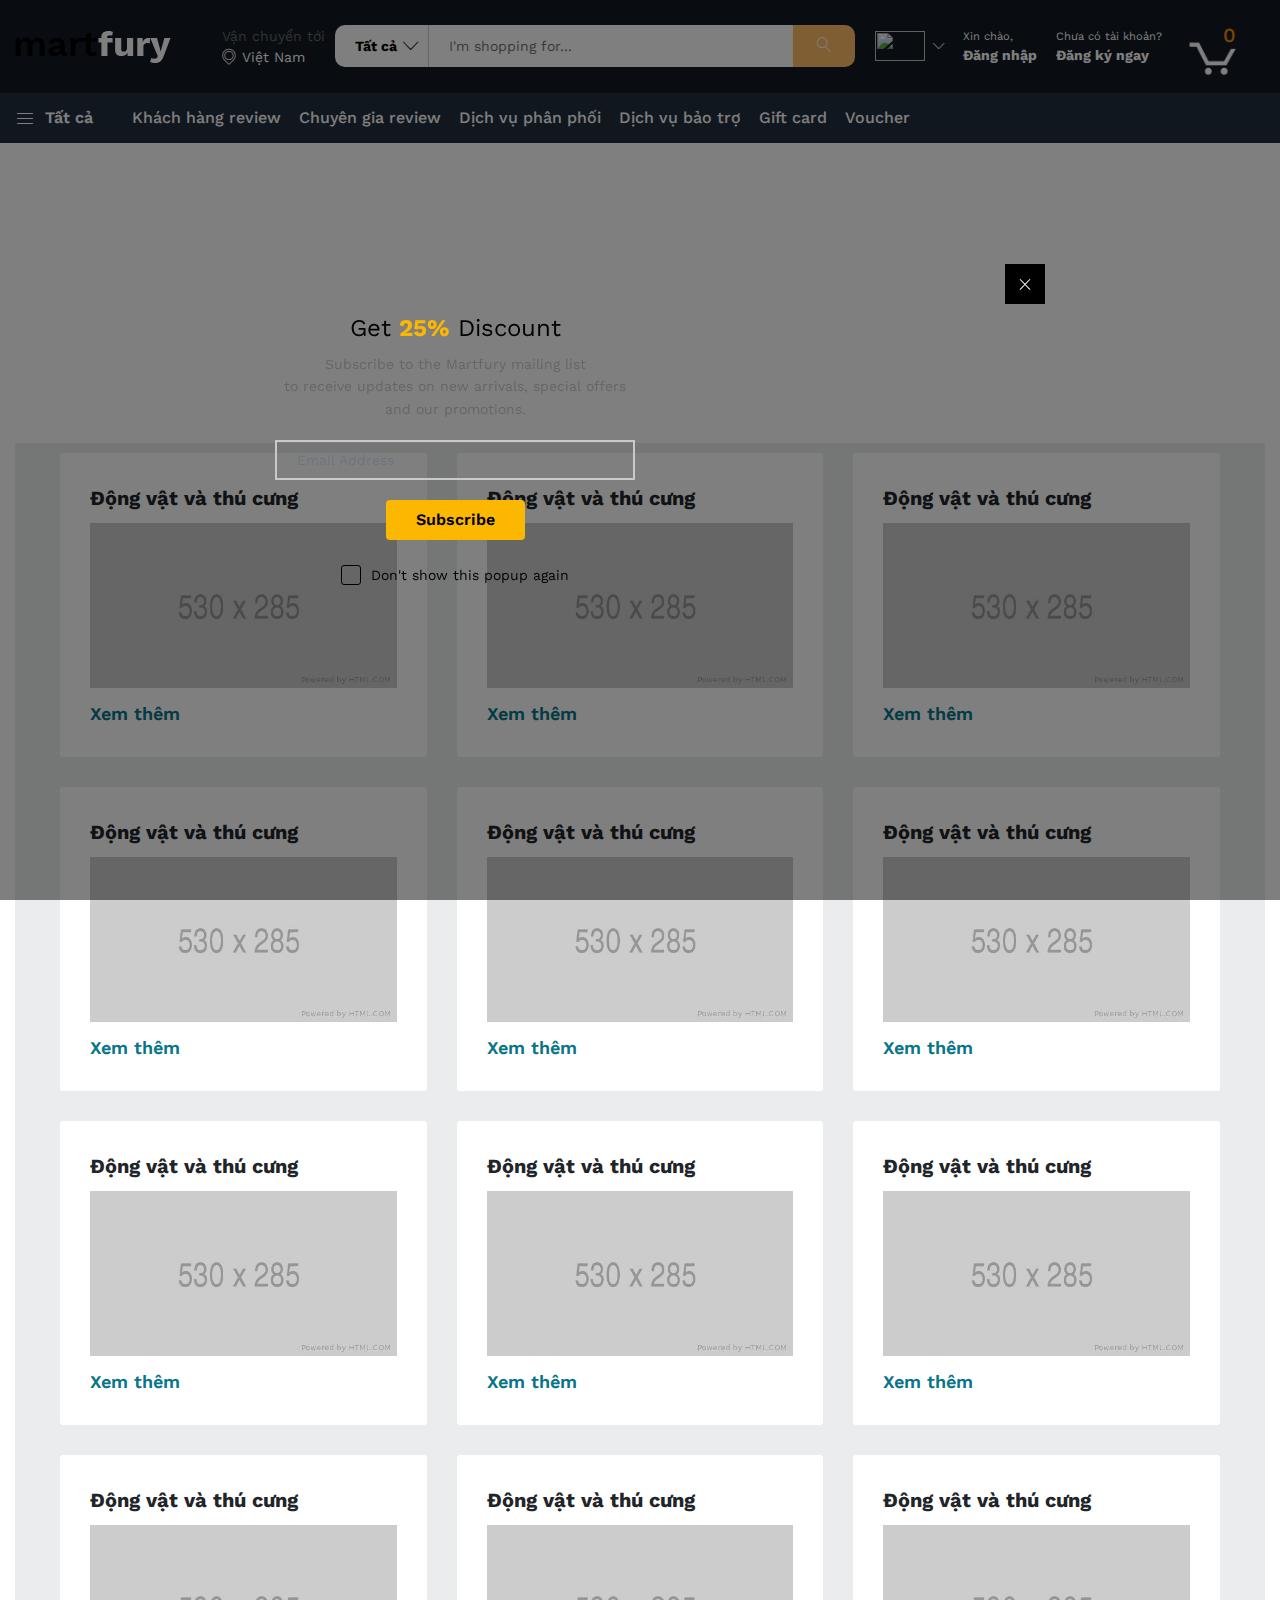
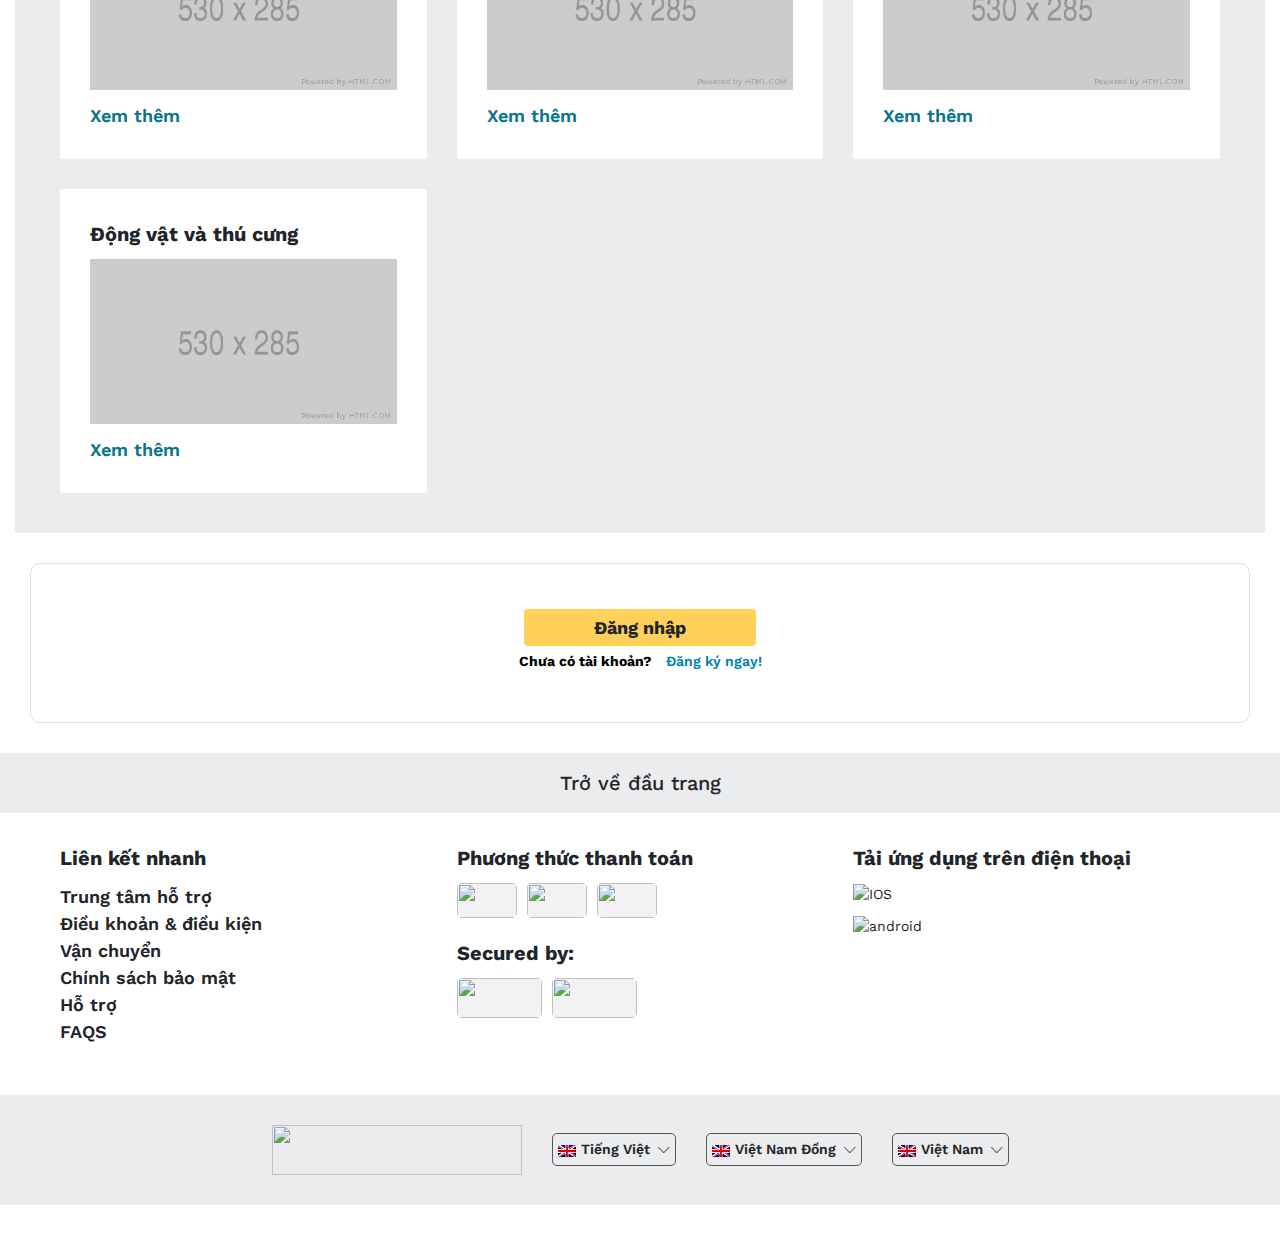
==== commit 056c24db: "add new cart icon" ====
--- a/TGDV2/index.html
+++ b/TGDV2/index.html
@@ -349,7 +349,7 @@
                         <a class="header__extra" href="#"><div><small>Xin chào,</small> <p style="line-height: 18px;font-weight: 700;color:#fff;">Đăng nhập</p></div></a>
                         
                         <a class="header__extra" href="#"><div><small>Chưa có tài khoản?</small> <p style="line-height: 18px;font-weight: 700;color:#fff;">Đăng ký ngay</p></div></a>
-                        <div class="ps-cart--mini"><a class="header__extra" href="#"><i class="icon-bag2"></i><span><i>0</i></span></a>
+                        <div class="ps-cart--mini"><a class="header__extra" href="#"><img src="img/icons/cart_icon2.png" alt="cart" width="65px" height="65px"><span><i>0</i></span></a>
                             <div class="ps-cart__content">
                                 <div class="ps-cart__items">
                                     <div class="ps-product--cart-mobile">
@@ -1506,10 +1506,15 @@
             $('.menu-mobile').removeClass('show');
             $('#overlay-menu').removeClass('show');
             $('.close-menu').removeClass('show');
+            $('.menu-mobile__content--main').removeClass('menu-translateX-left');
+            $('.menu-mobile__content [data-menu-id]').removeClass('menu-mobile__content--visible')
         });
         $('#overlay-menu').click(function () {
             $('.menu-mobile').removeClass('show');
             $('#overlay-menu').removeClass('show');
+            $('.close-menu').removeClass('show');
+            $('.menu-mobile__content--main').removeClass('menu-translateX-left');
+            $('.menu-mobile__content [data-menu-id]').removeClass('menu-mobile__content--visible')
         })
         //collapse
         // $( ".menu-mobile__title" ).click(function() {
--- a/TGDV2/css/style.css
+++ b/TGDV2/css/style.css
@@ -15526,6 +15526,7 @@
 
 .menu {
   text-align: left;
+  display: flex;
 }
 
 .menu > li {
@@ -15534,24 +15535,28 @@
 
 .menu > li > a {
   display: inline-block;
-  padding: 15px 25px;
+  padding: 7px 8px;
   font-size: 16px;
   font-weight: 500;
   line-height: 20px;
   color: #fff;
+  border: 1px solid transparent;
+  transition: all 0.1s;
 }
 
 .menu > li > a:hover {
-  color: #000;
+  /* color: #000; */
+  border: 1px solid #fff;
+  border-radius: 2px;
 }
 
 .menu > li:first-child {
   padding-left: 0;
 }
 
-.menu > li:first-child > a {
+/* .menu > li:first-child > a {
   padding-left: 0;
-}
+} */
 
 .menu > li:last-child {
   margin-right: 0;
@@ -15865,6 +15870,7 @@
 .navigation > .ps-container-fluid {
   display: flex;
   flex-flow: row nowrap;
+  height: 50px;
 }
 
 .navigation > .ps-container > *,
@@ -15916,7 +15922,7 @@
   flex-flow: row nowrap;
   justify-content: space-between;
   align-items: center;
-  padding-left: 35px;
+  padding-left: 30px;
 }
 
 .header .header__extra {
@@ -18002,7 +18008,7 @@
   width: 100%;
   height: 100%;
 }
-.menu-back-button .icon-chevron-left{
+.menu-back-button .icon-chevron-left {
   margin-right: 5px;
 }
 .menu-mobile__title--bold {
@@ -18011,7 +18017,7 @@
   padding: 8px 20px 8px 20px;
   position: relative;
 }
-.menu-mobile_description .menu-mobile__title{
+.menu-mobile_description .menu-mobile__title {
   font-weight: 400;
   font-size: 15px;
 }
@@ -18022,7 +18028,6 @@
   position: relative;
 }
 
-
 .menu-mobile__title .icon-chevron-down {
   position: absolute;
   top: 50%;
@@ -18063,3 +18068,388 @@
 .block {
   display: block !important;
 }
+/* DETAIL PAGE */
+#detail-page .breadcrumb-detail {
+  height: 50px;
+  display: flex;
+  flex-flow: row wrap;
+  align-items: center;
+  padding: 5px 10px;
+  border-bottom: 2px solid #f4f4f4;
+}
+#detail-page .breadcrumb-detail span {
+  font-size: 18px;
+  font-weight: 600;
+}
+#detail-page .breadcrumb-detail i {
+  font-size: 10px;
+  font-weight: 600;
+  margin: 0 10px;
+}
+.product-detail-wrap {
+  padding: 10px 0 30px 0;
+}
+
+.product-detail-wrap .row {
+  margin-right: 0;
+}
+.product-detail-main {
+}
+
+.product-detail-title {
+  font-size: 25px;
+  line-height: 25px;
+  font-weight: 600;
+}
+.product-detail-title--sub {
+  color: #2a7886;
+  font-weight: 500;
+  font-size: 21px;
+}
+.product-detail-ratings i {
+  color: #fea313;
+  font-size: 18px;
+}
+.product-detail-ratings .icon-chevron-down {
+  font-size: 9px;
+  font-weight: 700;
+  color: #999999;
+}
+.product-detail-ratings span {
+  color: #2a7886;
+  font-weight: 600;
+  font-size: 16px;
+}
+.product-detail-content-wrap {
+  margin-top: 20px;
+}
+.product-detail-content {
+  margin-bottom: 12px;
+}
+.product-detail-content__title {
+  font-weight: 600;
+  font-size: 18px;
+  margin-bottom: 5px;
+}
+.product-detail-content__lines span {
+  font-size: 16px;
+  font-weight: 600;
+}
+.product-detail-content__lines span.icon-check {
+  font-size: 15px;
+  font-weight: 700;
+  margin-right: 4px;
+}
+.show-more,
+.compact-btn {
+  color: #7a7a7a;
+  font-size: 17px;
+  font-weight: 500;
+  text-align: center;
+  cursor: pointer;
+}
+.compact-btn {
+  display: none;
+}
+.show-more span,
+.compact-btn span {
+  font-weight: 500;
+}
+.show-more i,
+.compact-btn i {
+  font-size: 9px;
+  font-weight: 700;
+  color: #999999;
+}
+.product-detail-service {
+  margin-right: -10px;
+  border: 2px solid #f4f4f4;
+  padding: 10px 15px;
+}
+.product-detail-service__title {
+  color: #b21101;
+  font-size: 25px;
+  font-weight: 600;
+  margin-bottom: 25px;
+}
+.product-detail-service__title--sub {
+  font-size: 18px;
+  margin-bottom: 5px;
+  font-weight: 600;
+}
+.product-detail-service__content {
+  font-weight: 600;
+  font-size: 16px;
+  margin-bottom: 20px;
+}
+.product-detail-service__btn {
+  background: #f8d94b;
+  margin-bottom: 10px;
+  height: 35px;
+  display: flex;
+  justify-content: center;
+  align-items: center;
+  border-radius: 25px;
+  color: #000;
+  font-size: 14px;
+  font-weight: 600;
+}
+.product-detail-service__btn.product-detail-service__btn--2 {
+  background: #f2a943;
+}
+
+/* 2 */
+.list-product-related {
+  padding: 20px 0;
+  margin: 0 10px;
+  border-bottom: 2px solid #f4f4f4;
+  border-top: 2px solid #f4f4f4;
+}
+.list-product-related__title {
+  color: #9f6942;
+  font-weight: 600;
+  font-size: 20px;
+  line-height: 20px;
+  margin-bottom: 10px;
+}
+.item-related {
+  display: flex;
+  flex-flow: row wrap;
+  display: flex;
+  align-items: center;
+}
+.item-related img {
+  height: 150px;
+  width: 250px;
+  margin-bottom: 10px;
+}
+.item-related span {
+  font-size: 20px;
+  font-weight: 600;
+  margin: 0 15px;
+}
+.item-related__price {
+  height: 100%;
+  display: flex;
+  flex-flow: column wrap;
+  justify-content: center;
+}
+.item-related__price div {
+  font-size: 18px;
+  font-weight: 600;
+}
+.item-related__price span {
+  color: #b00a02;
+  font-weight: 600;
+}
+.list-product-related__lines {
+  padding: 20px;
+}
+.list-product-related__line {
+  font-size: 17px;
+  font-weight: 600;
+}
+.list-product-related__line span {
+  font-size: 17px;
+  font-weight: 600;
+  color: #a9170a;
+}
+.list-product-related__line i {
+  font-size: 12px;
+  font-weight: 700;
+  margin-right: 4px;
+}
+/* product-detail-reviews */
+.product-detail-reviews {
+  margin: 0 10px;
+  padding: 25px 0;
+  border-bottom: 2px solid #f4f4f4;
+}
+.product-detail-reviews_item {
+  display: flex;
+  margin-bottom: 25px;
+}
+.product-detail-reviews__title {
+  color: #9f5c2a;
+  font-size: 20px;
+  font-weight: 600;
+  margin-bottom: 10px;
+}
+
+.product-detail-reviews_item img {
+  width: 50px;
+  height: 50px;
+  border-radius: 9999px;
+}
+.product-detail-reviews_item__description {
+  margin-left: 10px;
+}
+.product-detail-reviews_item__name {
+  color: #f19d12;
+  font-size: 22px;
+  line-height: 22px;
+  font-weight: 600;
+}
+.product-detail-reviews_item__position {
+  font-size: 18px;
+  font-weight: 600;
+  font-style: italic;
+}
+.product-detail-reviews_item__text {
+  font-weight: 600;
+  font-size: 16px;
+}
+.product-detail-reviews_item__ratings {
+  margin-top: 2px;
+}
+.product-detail-reviews_item__ratings span {
+  color: #fea521;
+  font-size: 18px;
+}
+/* services-related-wrap */
+.services-related-wrap {
+  padding: 20px 0 35px;
+  margin: 0 10px;
+}
+.services-related__title {
+  color: #945f34;
+  font-size: 20px;
+  font-weight: 600;
+  margin-bottom: 10px;
+}
+.services-related {
+}
+.services-related_item {
+}
+
+.services-related_item__img img {
+  height: 150px;
+  width: 100%;
+}
+.services-related_item__description {
+  padding: 5px 0;
+}
+.services-related_item__name {
+  font-size: 18px;
+  font-weight: 600;
+  line-height: 18px;
+}
+.services-related_item i {
+  color: #fea313;
+  font-size: 18px;
+}
+.services-related_item .icon-chevron-down {
+  font-size: 9px;
+  font-weight: 700;
+  color: #999999;
+  margin-left: 5px;
+}
+.services-related_item span {
+  color: #2a7886;
+  font-weight: 500;
+  font-size: 16px;
+}
+.services-related_item__price {
+  color: #5c5c5c;
+  font-weight: 600;
+  font-size: 18px;
+}
+/* question_search */
+.question_search {
+  margin: 0 10px;
+  padding: 30px 0;
+  border-top: 2px solid #f4f4f4;
+}
+.question_search__title {
+  font-size: 26px;
+  font-weight: 600;
+}
+.question_search__content {
+  font-size: 20px;
+  font-weight: 600;
+}
+.question_search__input {
+  max-width: 700px;
+  margin-top: 5px;
+}
+.question_search__icon {
+  background-color: transparent !important;
+  font-size: 18px;
+  border: 0;
+  border-top: 1px solid #ced4da;
+  border-left: 1px solid #ced4da;
+  border-bottom: 1px solid #ced4da;
+}
+.question_search__input input {
+  border: 0;
+  border-top: 1px solid #ced4da;
+  border-right: 1px solid #ced4da;
+  border-bottom: 1px solid #ced4da;
+}
+.question_search__input input:focus {
+  border-top: 1px solid #ced4da;
+  border-right: 1px solid #ced4da;
+  border-bottom: 1px solid #ced4da;
+}
+.services-related-slider {
+  padding: 0 50px;
+}
+/* .slick-prev:before  */
+button.slick-prev.slick-arrow {
+  top: 75px;
+  left: -40px;
+}
+button.slick-next.slick-arrow {
+  top: 75px;
+  right: -30px;
+}
+.slick-prev:before {
+  content: '\e93b';
+  font-family: 'Linearicons' !important;
+  color: #333;
+  background: #fff;
+  border-radius: 10px;
+  width: 20px;
+  height: 20px;
+  padding: 5px;
+  border: 1px solid;
+}
+
+.slick-next:before {
+  content: '\e93c';
+  font-family: 'Linearicons' !important;
+  color: #333;
+  background: #fff;
+  border-radius: 10px;
+  width: 20px;
+  height: 20px;
+  padding: 5px;
+  border: 1px solid;
+}
+/* the slides */
+.slick-slide {
+  margin: 0 15px;
+}
+/* the parent */
+.slick-list {
+  margin: 0 -15px;
+}
+
+.show-more-content {
+  display: none;
+}
+
+.share-social-network {
+  margin: 10px auto;
+  text-align: center;
+}
+
+.share-social-network span {
+  font-weight: bold;
+  margin-right: 10px;
+}
+
+.share-social-network i {
+  margin-right: 5px;
+}
+/* END DETAIL PAGE */
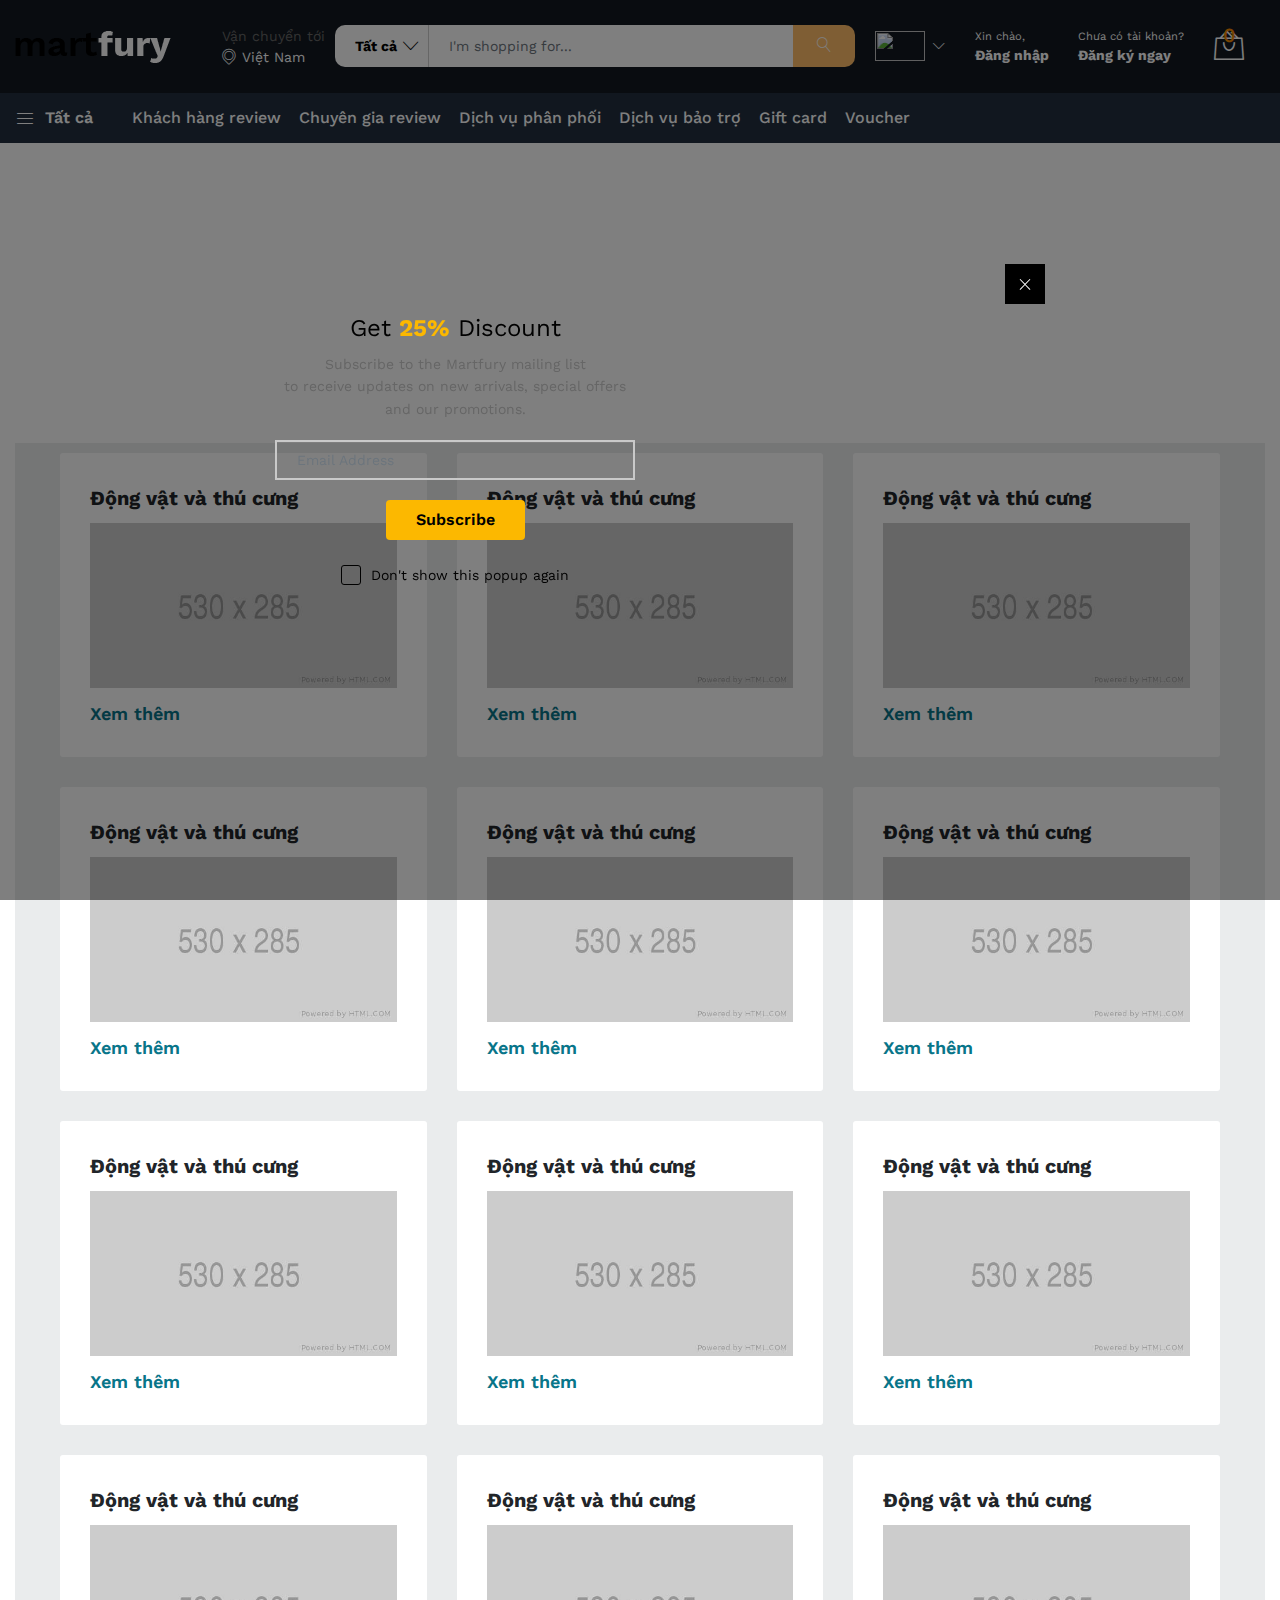
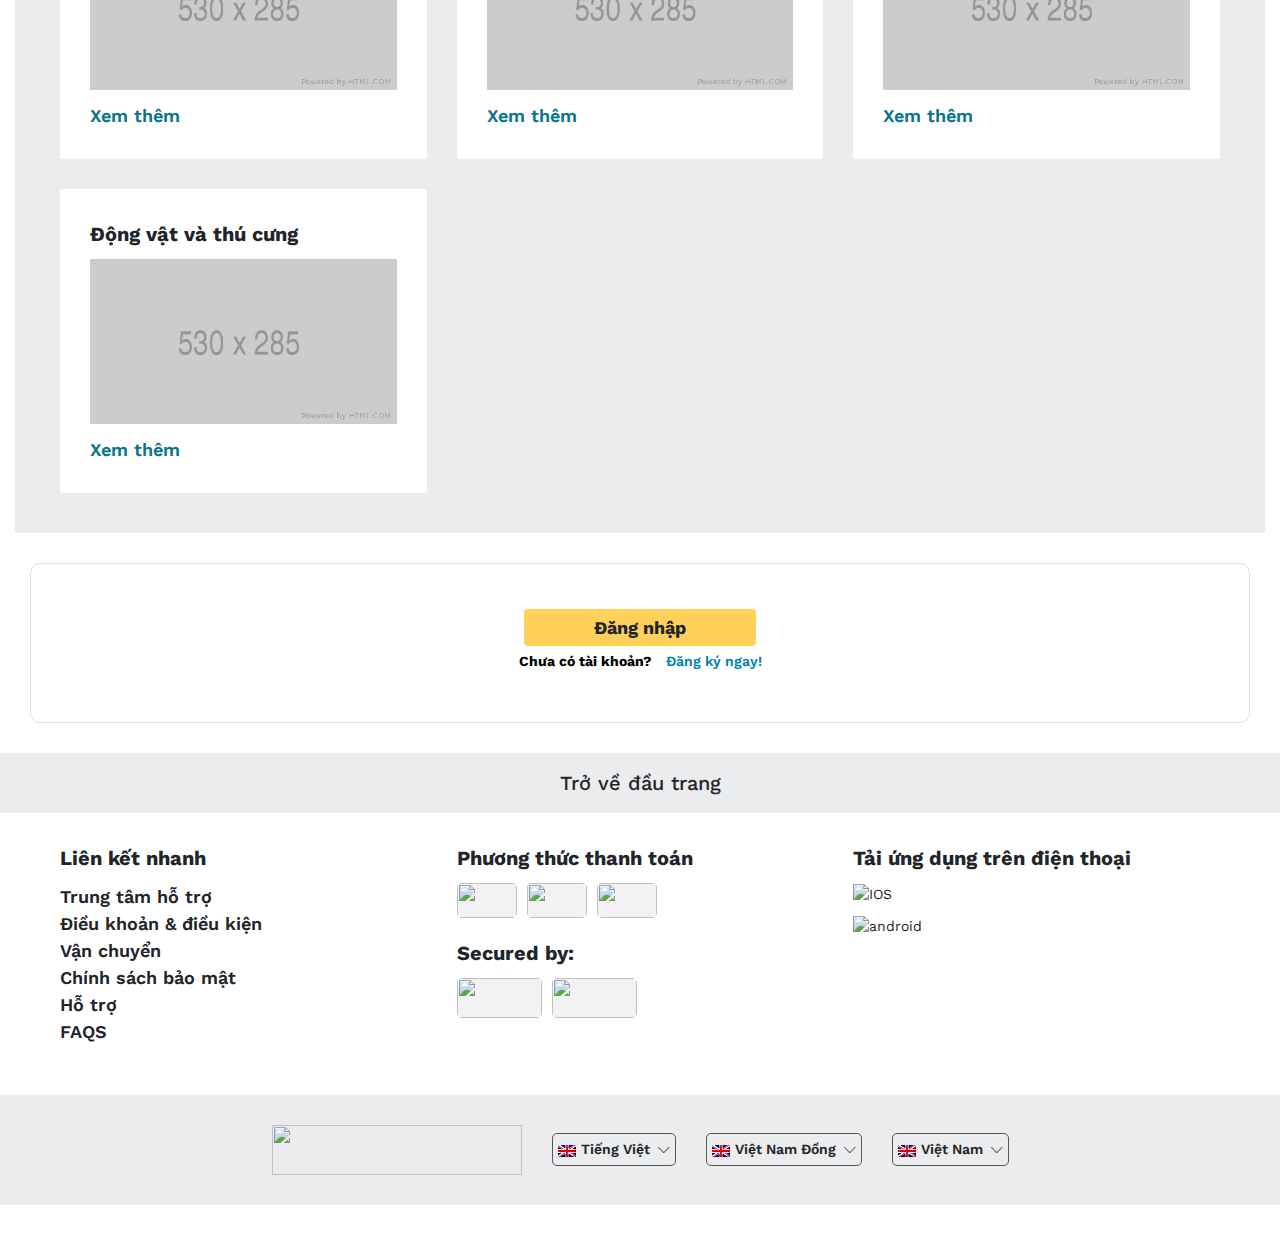
==== commit 0c35b88a: "Add cài đặt và trợ giúp ở sidebar menu" ====
--- a/TGDV2/index.html
+++ b/TGDV2/index.html
@@ -349,7 +349,7 @@
                         <a class="header__extra" href="#"><div><small>Xin chào,</small> <p style="line-height: 18px;font-weight: 700;color:#fff;">Đăng nhập</p></div></a>
                         
                         <a class="header__extra" href="#"><div><small>Chưa có tài khoản?</small> <p style="line-height: 18px;font-weight: 700;color:#fff;">Đăng ký ngay</p></div></a>
-                        <div class="ps-cart--mini"><a class="header__extra" href="#"><img src="img/icons/cart_icon2.png" alt="cart" width="65px" height="65px"><span><i>0</i></span></a>
+                        <div class="ps-cart--mini"><a class="header__extra" href="#"><i class="icon-bag2"></i><span><i>0</i></span></a>
                             <div class="ps-cart__content">
                                 <div class="ps-cart__items">
                                     <div class="ps-product--cart-mobile">
@@ -440,7 +440,28 @@
     
                                         
                                     </div>
-                                    
+                                    <div class="menu-mobile__item" >
+                                        <div class="menu-mobile__title">
+                                            Cài đặt và trợ giúp
+                                        </div>
+                                        <div class="menu-mobile__des  menu-mobile__item--help">
+                                            <div class="menu-mobile__item--sub">Tài khoản của bạn</div>
+                                            <div class="menu-mobile__item--sub">
+                                                <span>
+                                                    <img style="width:20px" src="https://cdn3.iconfinder.com/data/icons/faticons/32/globe-01-512.png" alt="">
+                                                </span>
+                                                <span class="ml-2">Tiếng Việt</span>
+                                            </div>
+                                            <div class="menu-mobile__item--sub">
+                                                <span>
+                                                    <img style="width:30px" src="https://upload.wikimedia.org/wikipedia/commons/thumb/2/21/Flag_of_Vietnam.svg/2560px-Flag_of_Vietnam.svg.png" alt="">
+                                                </span>
+                                                <span class="ml-2">Việt Nam</span>
+                                            </div>
+                                            <div class="menu-mobile__item--sub">Dịch vụ khách hàng</div>
+                                            <div class="menu-mobile__item--sub">Đăng nhập</div>
+                                        </div>
+                                    </div>
                                     
                                 </div>
                                 <div class="menu-mobile__content--main menu-translateX-right" data-menu-id="2">
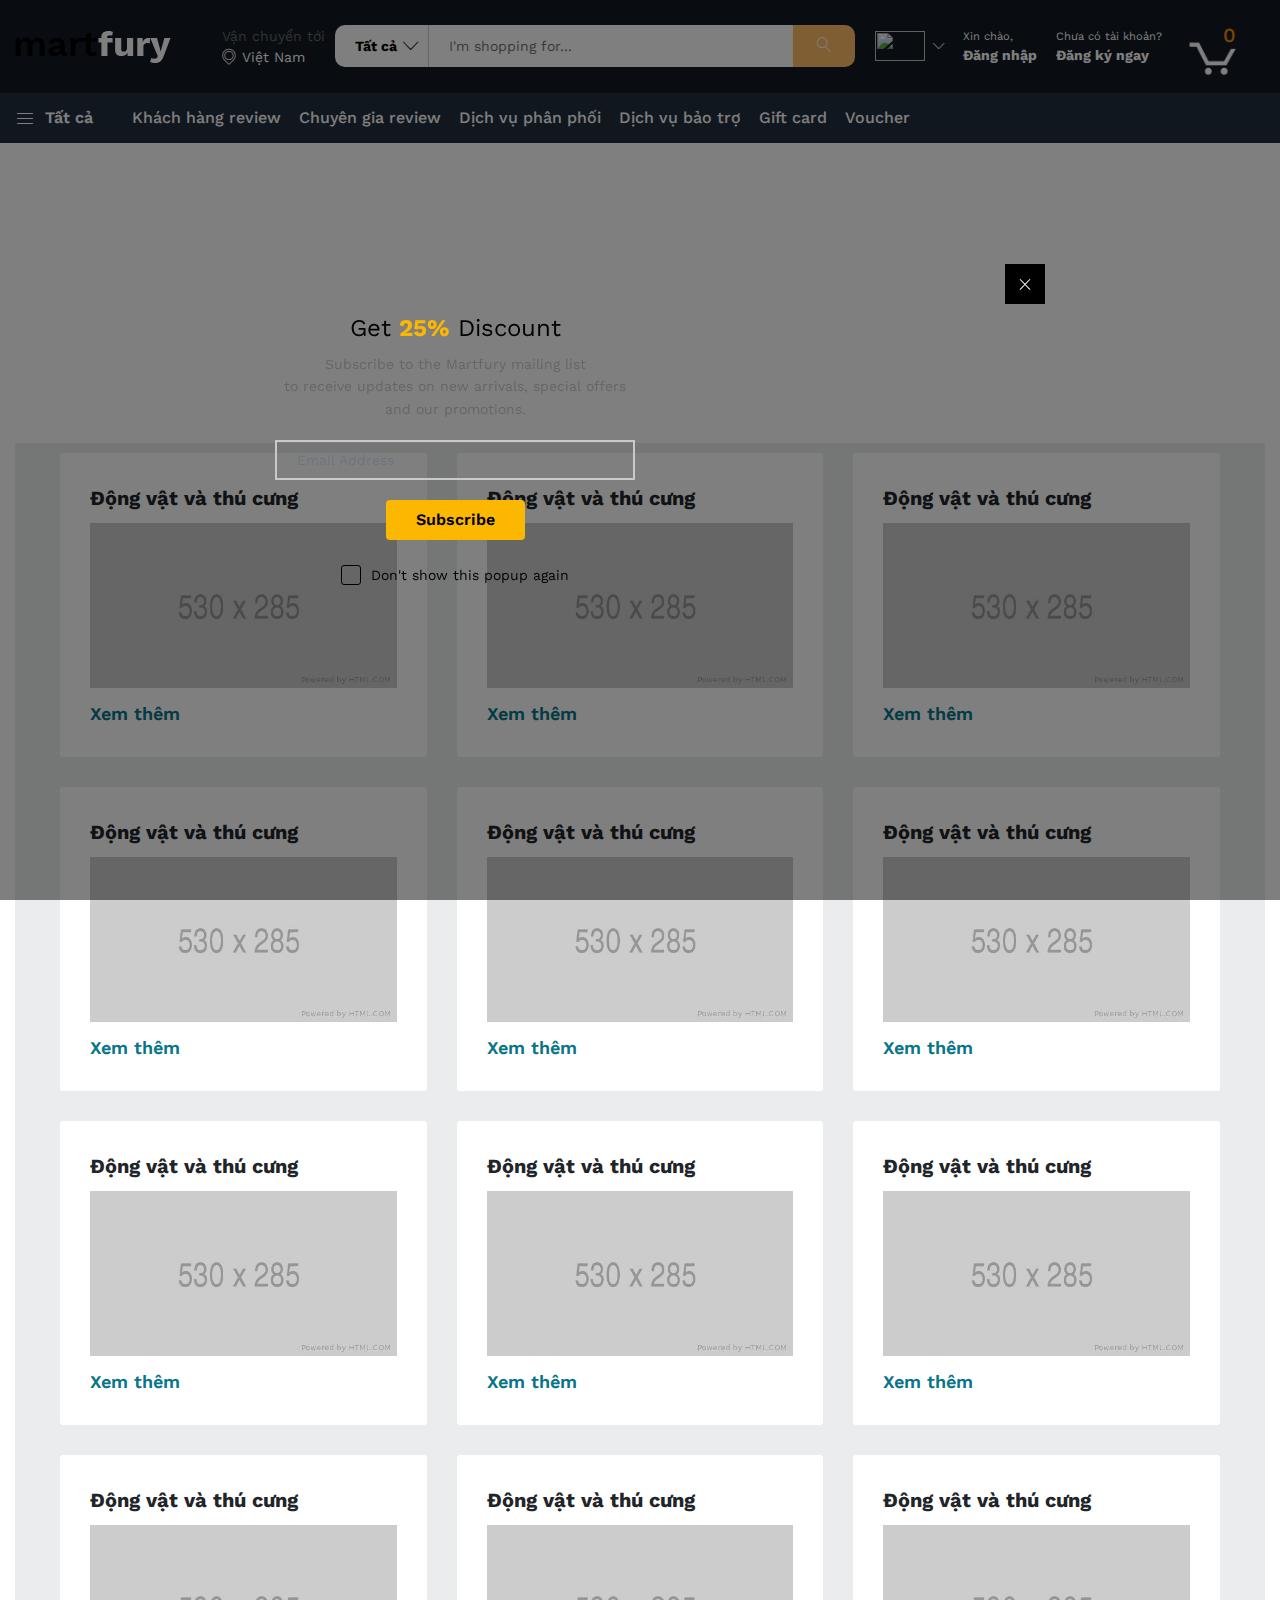
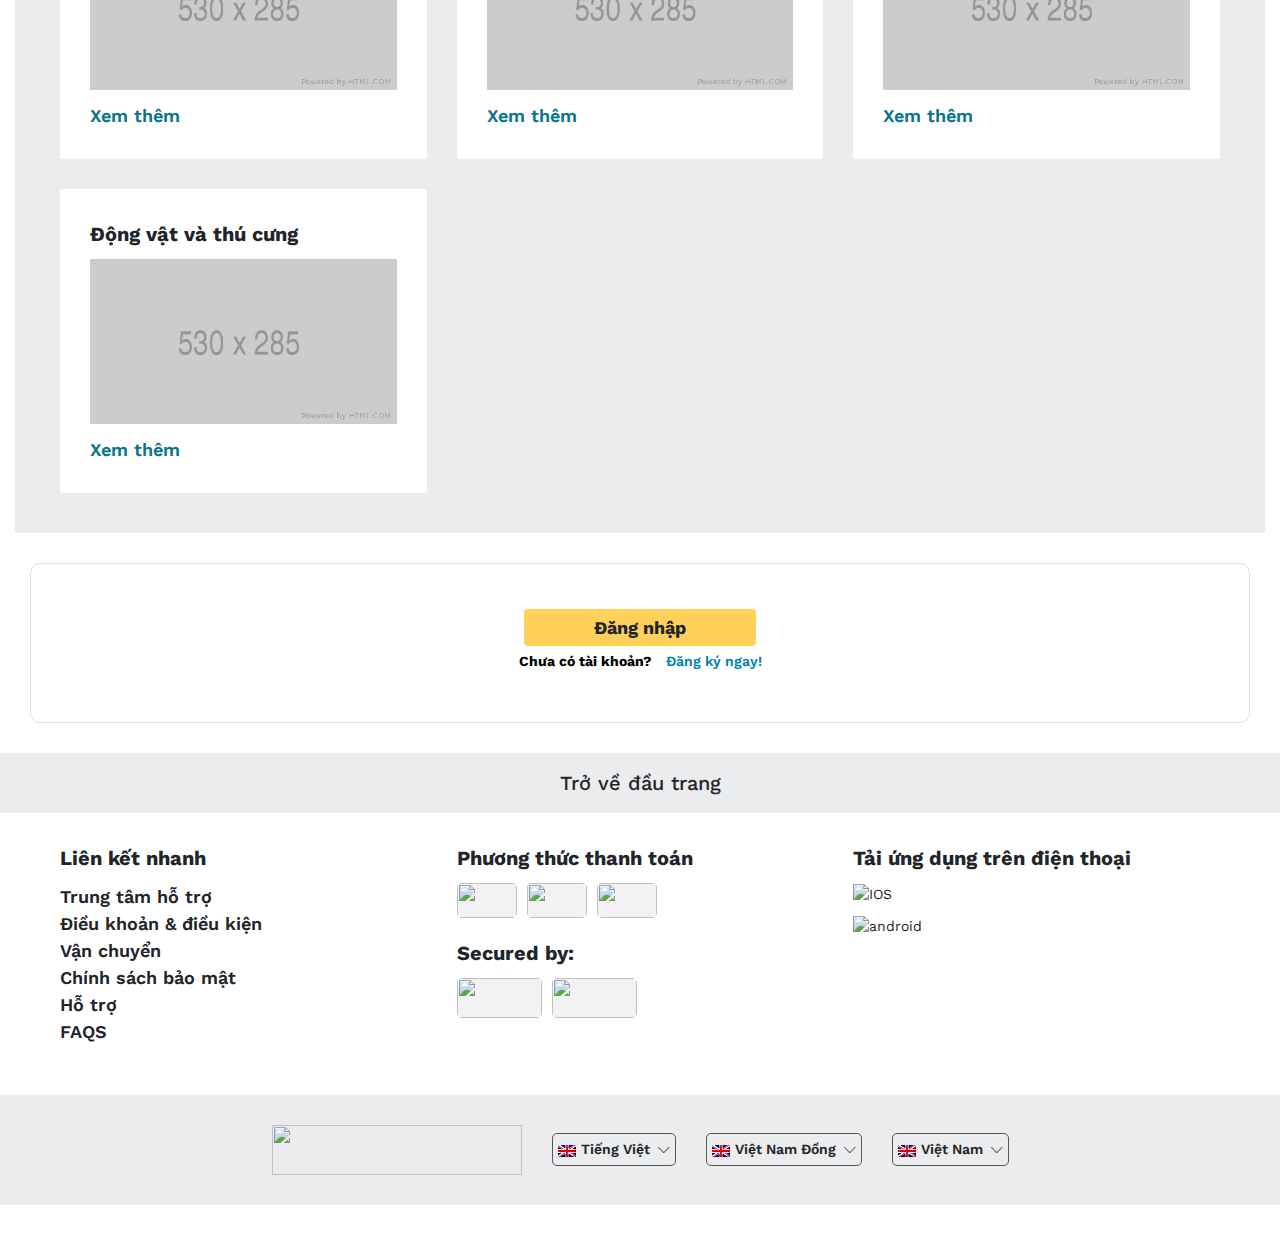
==== commit 6e09eba6: "Merge branch 'master' of https://github.com/kha49/dungnt" ====
--- a/TGDV2/index.html
+++ b/TGDV2/index.html
@@ -349,7 +349,7 @@
                         <a class="header__extra" href="#"><div><small>Xin chào,</small> <p style="line-height: 18px;font-weight: 700;color:#fff;">Đăng nhập</p></div></a>
                         
                         <a class="header__extra" href="#"><div><small>Chưa có tài khoản?</small> <p style="line-height: 18px;font-weight: 700;color:#fff;">Đăng ký ngay</p></div></a>
-                        <div class="ps-cart--mini"><a class="header__extra" href="#"><i class="icon-bag2"></i><span><i>0</i></span></a>
+                        <div class="ps-cart--mini"><a class="header__extra" href="#"><img src="img/icons/cart_icon2.png" alt="cart" width="65px" height="65px"><span><i>0</i></span></a>
                             <div class="ps-cart__content">
                                 <div class="ps-cart__items">
                                     <div class="ps-product--cart-mobile">
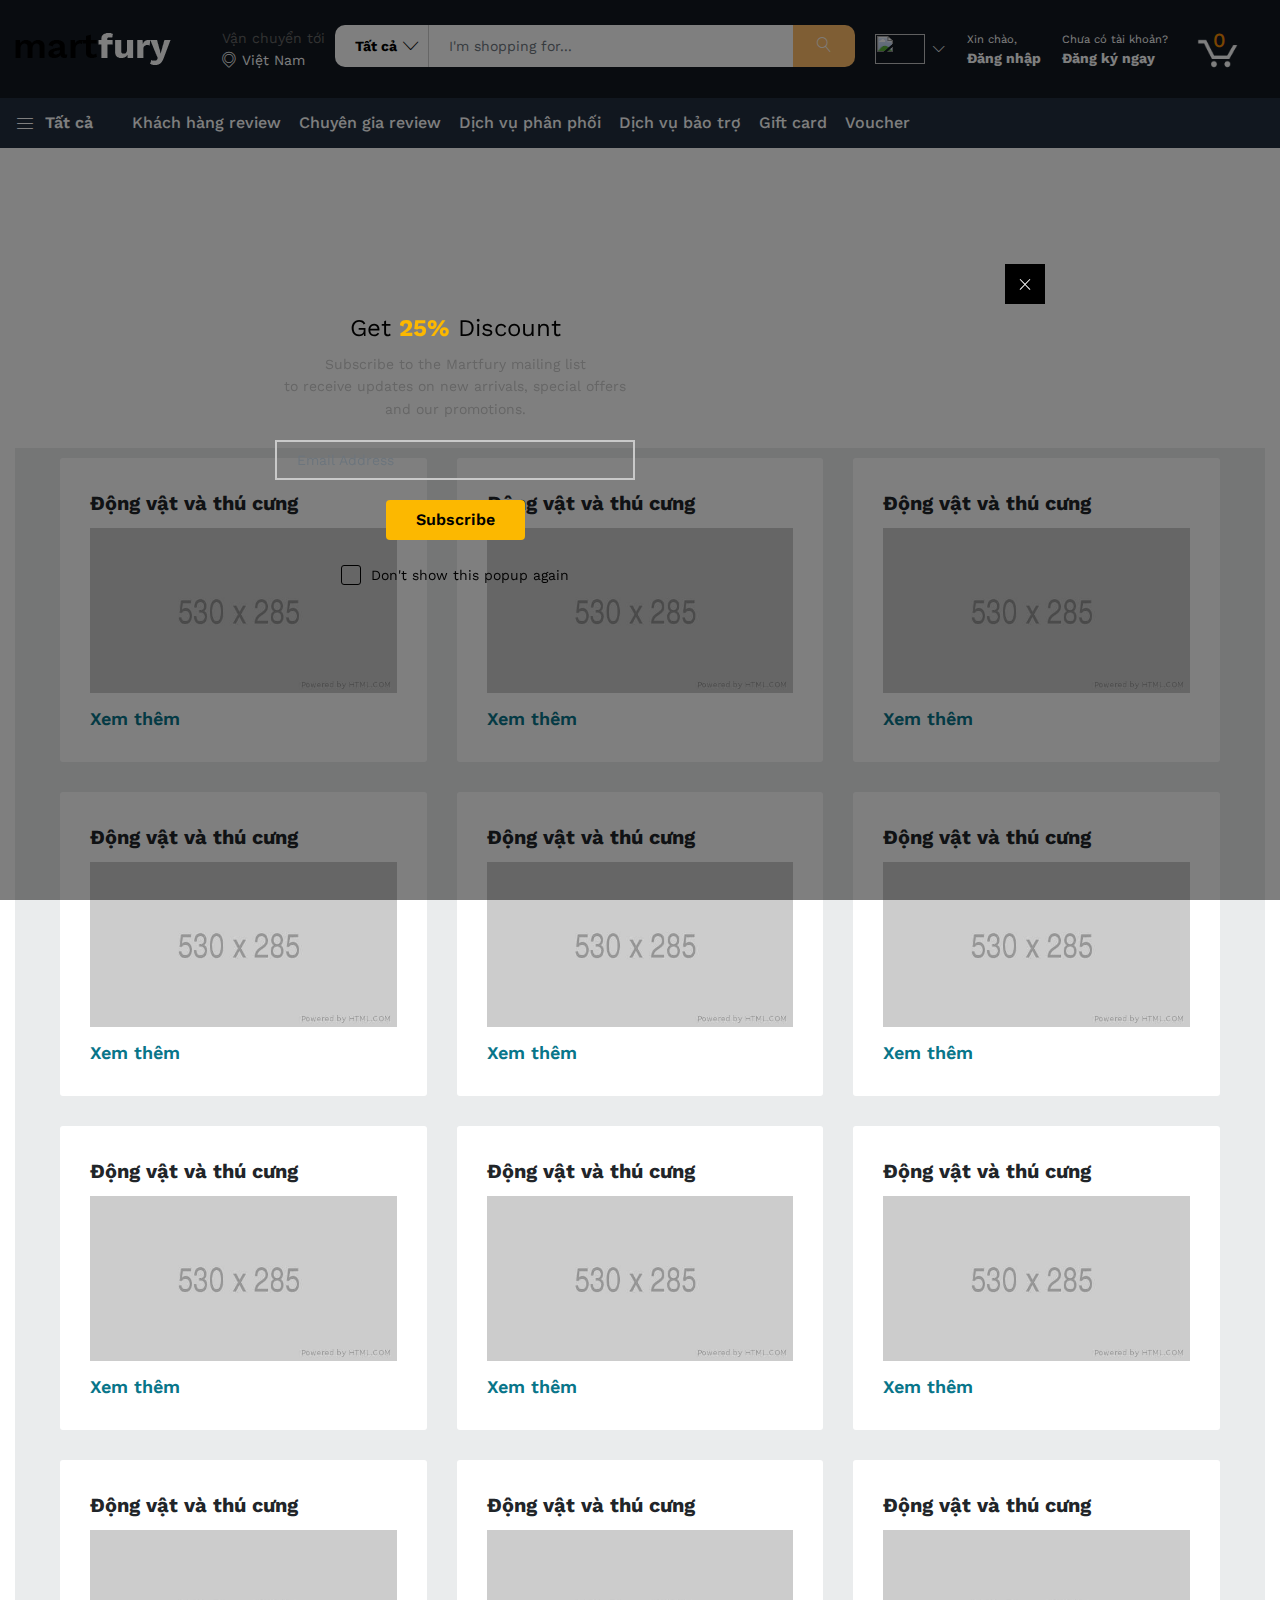
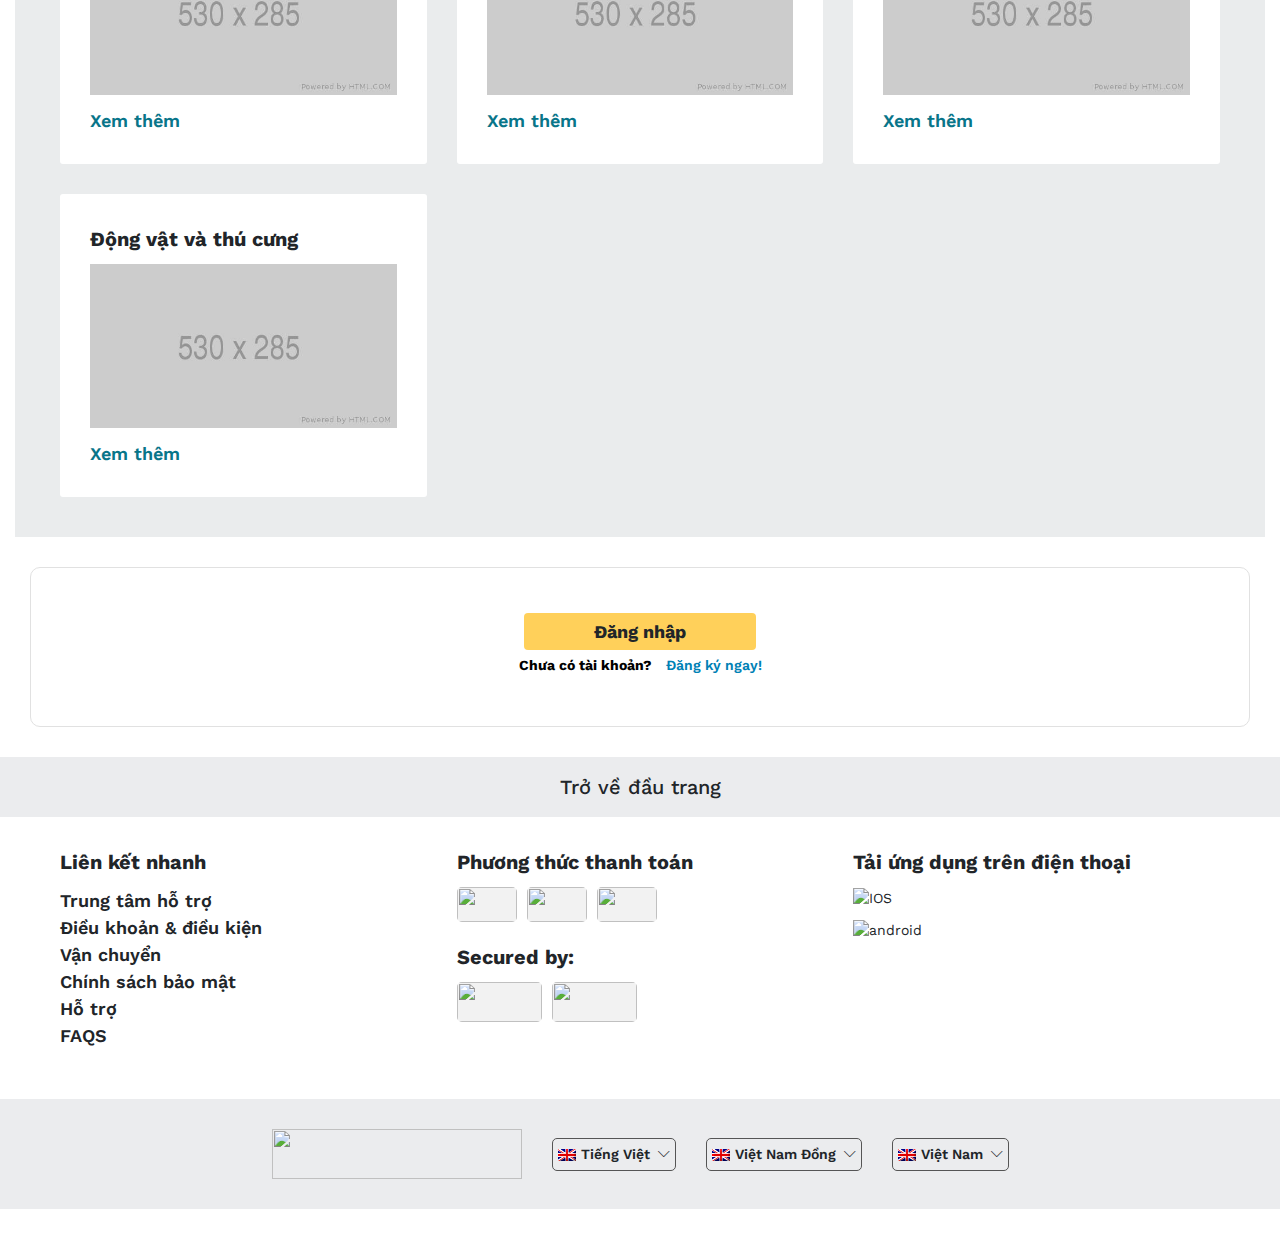
==== commit 20477b94: "change style cart" ====
--- a/TGDV2/index.html
+++ b/TGDV2/index.html
@@ -349,7 +349,7 @@
                         <a class="header__extra" href="#"><div><small>Xin chào,</small> <p style="line-height: 18px;font-weight: 700;color:#fff;">Đăng nhập</p></div></a>
                         
                         <a class="header__extra" href="#"><div><small>Chưa có tài khoản?</small> <p style="line-height: 18px;font-weight: 700;color:#fff;">Đăng ký ngay</p></div></a>
-                        <div class="ps-cart--mini"><a class="header__extra" href="#"><img src="img/icons/cart_icon2.png" alt="cart" width="65px" height="65px"><span><i>0</i></span></a>
+                        <div class="ps-cart--mini"><a class="header__extra header__extra--cart" href="#"><img src="img/icons/cart_icon2.png" alt="cart"><span><i>0</i></span></a>
                             <div class="ps-cart__content">
                                 <div class="ps-cart__items">
                                     <div class="ps-product--cart-mobile">
@@ -441,7 +441,7 @@
                                         
                                     </div>
                                     <div class="menu-mobile__item" >
-                                        <div class="menu-mobile__title">
+                                        <div class="menu-mobile__title--help">
                                             Cài đặt và trợ giúp
                                         </div>
                                         <div class="menu-mobile__des  menu-mobile__item--help">
--- a/TGDV2/css/style.css
+++ b/TGDV2/css/style.css
@@ -15933,6 +15933,14 @@
   transition: all 0.4s ease;
 }
 
+.header .header__extra.header__extra--cart {
+  display: inline-block;
+  position: relative;
+  width: 55px;
+  height: 42px;
+  transition: all 0.4s ease;
+}
+
 .header .header__extra > i {
   font-size: 30px;
   line-height: 42px;
@@ -15953,6 +15961,19 @@
   background-color: transparent;
   border-radius: 50%;
   color: #f58b03;
+}
+
+.header .header__extra.header__extra--cart span {
+  top: 5px;
+  right: 15px;
+}
+
+.header .header__extra.header__extra--cart img {
+  position: absolute;
+  width: 100%;
+  height: 55px;
+  top: 0;
+  left: 0;
 }
 
 .header .header__extra span i {
@@ -18027,7 +18048,12 @@
   padding: 8px 20px 8px 20px;
   position: relative;
 }
-
+.menu-mobile__title--help {
+  font-size: 16px;
+  font-weight: 600;
+  padding: 8px 20px 8px 20px;
+  position: relative;
+}
 .menu-mobile__title .icon-chevron-down {
   position: absolute;
   top: 50%;
